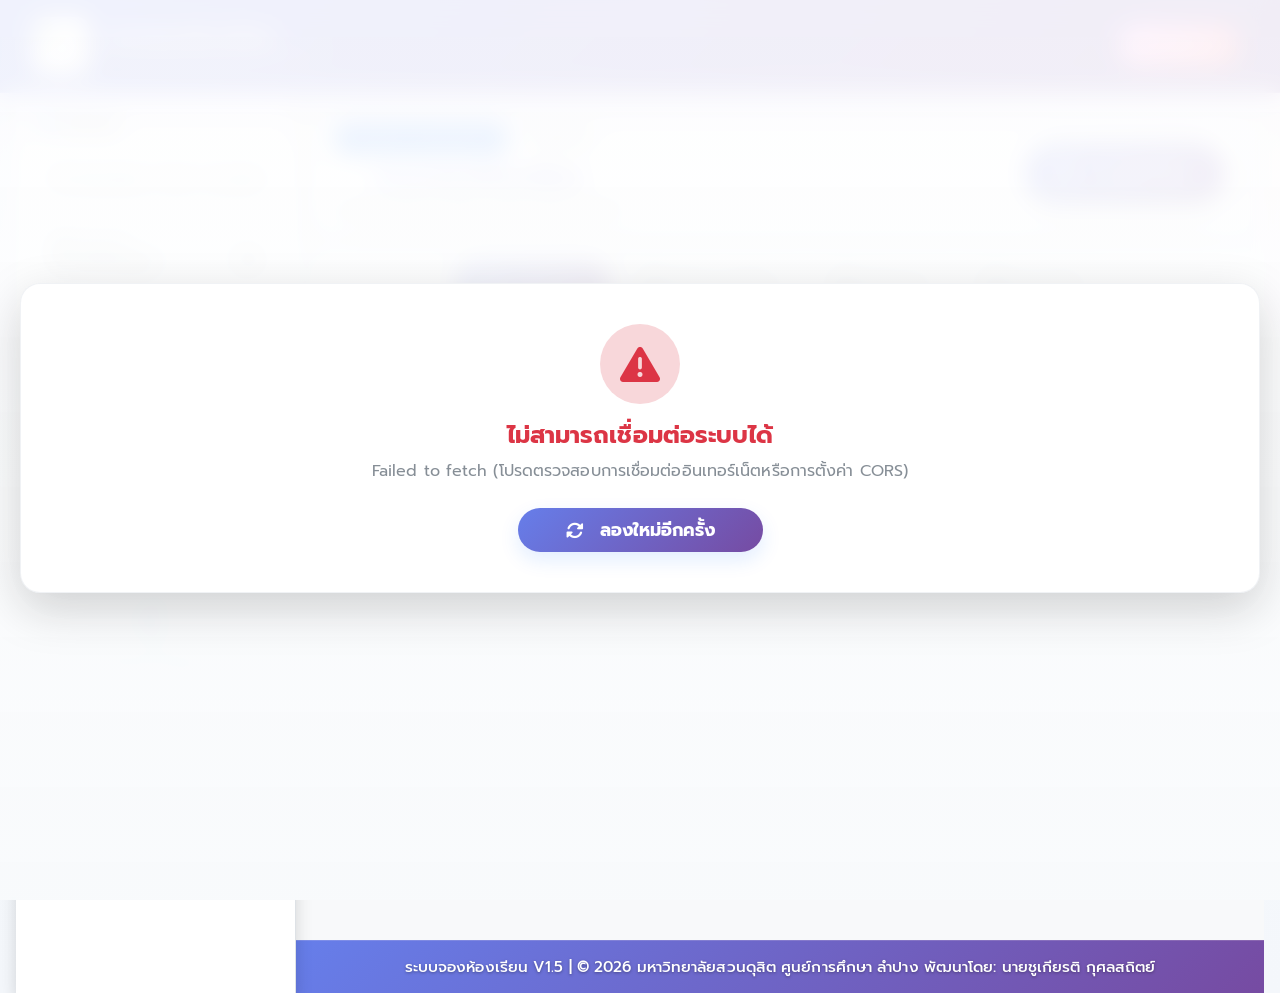
==== index.html @ 44a26a78 "fix(auth): hide schedule editor UI for non-admin users" ====
<!DOCTYPE html>
<html lang="th">
<head>
    <meta charset="UTF-8">
    <meta http-equiv="Content-Type" content="text/html; charset=UTF-8">
    <meta name="viewport" content="width=device-width, initial-scale=1.0, user-scalable=yes, viewport-fit=cover">
    <meta name="mobile-web-app-capable" content="yes">
    <meta name="apple-mobile-web-app-capable" content="yes">
    <meta name="theme-color" content="#667eea">
    <meta name="description" content="ระบบจองห้องเรียนออนไลน์ มหาวิทยาลัยสวนดุสิต ศูนย์การศึกษาลำปาง">
    
    <title>ระบบจองห้องเรียนออนไลน์ มหาวิทยาลัยสวนดุสิต ศูนย์การศึกษาลำปาง</title>
    
    <link href="https://cdnjs.cloudflare.com/ajax/libs/bootstrap/5.3.3/css/bootstrap.min.css" rel="stylesheet">
    <link href="https://cdnjs.cloudflare.com/ajax/libs/font-awesome/6.5.2/css/all.min.css" rel="stylesheet">
    <link href="https://fonts.googleapis.com/css2?family=Prompt:wght@300;400;500;600;700&display=swap" rel="stylesheet">
    <link href='https://cdn.jsdelivr.net/npm/fullcalendar@5.11.3/main.min.css' rel='stylesheet' />
    
    <script src="https://cdn.jsdelivr.net/npm/fullcalendar@5.11.3/main.min.js" charset="utf-8"></script>
        <script src="https://cdn.jsdelivr.net/npm/fullcalendar@5.11.3/locales/th.js" charset="utf-8"></script>
    <script src="https://cdn.jsdelivr.net/npm/xlsx-js-style@1.2.0/dist/xlsx.bundle.js"></script>
    <script src="https://cdn.jsdelivr.net/npm/jszip@3.10.1/dist/jszip.min.js"></script>

    <link rel="icon" href="https://raw.githubusercontent.com/chookaittom-gif/Room-Booking/main/logoroom.png">

    <link rel="stylesheet" href="./css/style.css">

<script>
  // กำหนดค่าเริ่มต้นว่างเพื่อรอ Asynchronous Fetch
  window.__INITIAL__ = { rooms: [] };
  window.roomsData = [];
  window.currentDate = new Date().toISOString().split('T')[0];
  window.appInitialized = false;

  async function loadApp() {
      if (window.appInitialized) return;

      if (typeof showLoading === 'function') {
          showLoading(true, 'กำลังโหลดข้อมูลเริ่มต้น...');
      }

      const errOverlay = document.getElementById('initialLoadErrorOverlay');
      if (errOverlay) errOverlay.remove();

      try {
          // รอจนกว่า window.apiCall พร้อมใช้งานแบบปลอดภัย
          if (typeof window.apiCall !== 'function') {
              console.warn('⚠️ window.apiCall is not ready. Waiting...');
              await new Promise((resolve) => {
                  const checkInterval = setInterval(() => {
                      if (typeof window.apiCall === 'function') {
                          clearInterval(checkInterval);
                          resolve();
                      }
                  }, 50);
                  setTimeout(() => {
                      clearInterval(checkInterval);
                      resolve();
                  }, 10000);
              });
          }

          if (typeof window.apiCall !== 'function') {
              throw new Error('window.apiCall is not defined or failed to load.');
          }

          console.log('📦 Fetching initial data from API...');
          const response = await window.apiCall('getInitialData');
          if (response && response.ok && response.data) {
              const payload = response.data;
              if (payload && payload.data) {
                  Object.assign(payload, payload.data);
              }
              window.__INITIAL__ = payload;
              window.roomsData = Array.isArray(payload.rooms) ? payload.rooms : [];
              if (payload.currentDate) {
                  window.currentDate = payload.currentDate;
              }
              console.log(`✅ Initial Ready: ${window.roomsData.length} Rooms`);
              window.appInitialized = true;
              if (typeof initializeApplication === 'function') {
                  initializeApplication();
              } else {
                  if (typeof loadInitialData === 'function') loadInitialData();
                  const list = document.getElementById('roomList');
                  if (list && window.roomsData.length > 0) {
                      if (typeof renderRooms === 'function') renderRooms(window.roomsData);
                  }
              }
          } else {
              throw new Error(response ? response.message || 'รูปแบบการตอบกลับไม่ถูกต้อง' : 'ไม่สามารถเชื่อมต่อเซิร์ฟเวอร์ได้');
          }
      } catch (err) {
          console.error('❌ Initial load error:', err);
          showInitialLoadError(err.message || err);
      } finally {
          if (typeof showLoading === 'function') {
              showLoading(false);
          }
      }
  }

  function showInitialLoadError(message) {
      if (typeof showLoading === 'function') {
          showLoading(false);
      }
      
      let errOverlay = document.getElementById('initialLoadErrorOverlay');
      if (!errOverlay) {
          errOverlay = document.createElement('div');
          errOverlay.id = 'initialLoadErrorOverlay';
          errOverlay.style.cssText = 'position: fixed; inset: 0; background: linear-gradient(180deg, rgba(255,255,255,0.9), rgba(248,250,252,0.95)); backdrop-filter: blur(12px); -webkit-backdrop-filter: blur(12px); z-index: 100000; display: flex; flex-direction: column; align-items: center; justify-content: center; padding: 20px; text-align: center;';
          errOverlay.innerHTML = `
              <div class="card shadow-lg border-danger p-4 rounded-4" style="max-width: 480px; width: 100%; background: white;">
                  <div class="card-body d-flex flex-column align-items-center">
                      <div class="rounded-circle bg-danger-subtle d-flex align-items-center justify-content-center mb-3" style="width: 80px; height: 80px;">
                          <i class="fas fa-exclamation-triangle text-danger" style="font-size: 40px;"></i>
                      </div>
                      <h4 class="card-title text-danger fw-bold mb-2">ไม่สามารถเชื่อมต่อระบบได้</h4>
                      <p class="card-text text-muted mb-4" id="initialLoadErrorMessage"></p>
                      <button id="initialLoadRetryButton" class="btn btn-primary btn-lg rounded-pill px-5 py-2 fw-bold" style="touch-action: manipulation; min-height: 44px;">
                          <i class="fas fa-sync-alt me-2"></i> ลองใหม่อีกครั้ง
                      </button>
                  </div>
              </div>
          `;
          document.body.appendChild(errOverlay);
          document.getElementById('initialLoadRetryButton').addEventListener('click', loadApp);
      }
      document.getElementById('initialLoadErrorMessage').innerText = message + ' (โปรดตรวจสอบการเชื่อมต่ออินเทอร์เน็ตหรือการตั้งค่า CORS)';
  }

  document.addEventListener('DOMContentLoaded', loadApp);
</script>

    <style>
      :root {
        --dashboard-glass: rgba(255, 255, 255, 0.78);
        --dashboard-border: rgba(148, 163, 184, 0.16);
        --dashboard-shadow: 0 18px 40px rgba(15, 23, 42, 0.08);
      }

      .container, .container-fluid, .container-lg, .container-xl, .container-xxl {
          max-width: 100% !important;
          padding-left: 1rem !important;
          padding-right: 1rem !important;
          margin: 0 !important;
          width: 100% !important;
      }

      .main-wrapper {
        background: transparent;
      }

      .navbar-premium {
        background: linear-gradient(135deg, rgba(99, 102, 241, 0.92), rgba(79, 70, 229, 0.92));
        backdrop-filter: blur(18px);
        box-shadow: 0 20px 40px rgba(67, 56, 202, 0.18);
        border-bottom: 1px solid rgba(255,255,255,0.16);
      }

      .app-logo-shell {
        display: inline-flex;
        align-items: center;
        justify-content: center;
        flex: 0 0 auto;
        padding: 6px !important;
        border-radius: 14px;
        background: #ffffff;
        box-shadow: 0 6px 14px rgba(15, 23, 42, 0.16);
      }

      .navbar-brand .brand-mark {
        width: 46px;
        height: 46px;
        object-fit: contain;
        display: block;
        image-rendering: auto;
        -webkit-font-smoothing: antialiased;
      }

      .navbar-brand .brand-mark-wrap {
        display: inline-flex;
        align-items: center;
        justify-content: center;
        border-radius: 14px;
        background: #ffffff;
        border: 0;
        box-shadow: 0 6px 14px rgba(15, 23, 42, 0.16);
      }

      .navbar-brand .brand-text {
        min-width: 0;
        max-width: 300px;
        line-height: 1.18;
      }

      .navbar-brand .brand-title {
        font-weight: 800;
        letter-spacing: 0.2px;
        white-space: nowrap;
      }

      .navbar-brand .brand-subtitle {
        color: rgba(255,255,255,0.82);
        font-size: 0.74rem;
        margin-top: 0.18rem;
        overflow: hidden;
        text-overflow: ellipsis;
        white-space: nowrap;
      }

      .navbar .btn,
      .navbar .badge {
        border-radius: 999px !important;
      }

      .navbar .btn,
      .navbar-toggler {
        min-height: 44px;
      }

      .navbar .btn-outline-light {
        background: rgba(255,255,255,0.08);
        border-color: rgba(255,255,255,0.22);
      }

      .navbar .btn-outline-light:hover {
        background: rgba(255,255,255,0.16);
      }

      .header-shell {
        background: var(--dashboard-glass);
        border: 1px solid var(--dashboard-border);
        box-shadow: var(--dashboard-shadow);
        border-radius: 1rem;
        padding: 0.6rem 1.1rem;
        backdrop-filter: blur(18px);
      }

      .header-title {
        font-size: clamp(1.35rem, 2vw, 2rem);
      }

      .header-actions .btn,
      .booking-footer .btn,
      .summary-pill,
      .badge,
      .form-select,
      .form-control {
        border-radius: 999px !important;
      }

      .summary-pill {
        box-shadow: 0 10px 18px rgba(15, 23, 42, 0.06);
        border: 1px solid rgba(148, 163, 184, 0.16) !important;
      }

      .content-wrapper {
          max-width: none !important;
          width: 100% !important;
          margin: 0 !important;
          padding: 1.25rem !important;
          padding-bottom: max(2rem, env(safe-area-inset-bottom)) !important;
      }

      .main-content {
          width: 100% !important;
          max-width: 100% !important;
          flex: 1 1 auto !important;
          padding: 0 !important;
      }

      .content-header {
        margin-bottom: 1.25rem !important;
      }

      .content-card,
      .card,
      .modal-content {
        box-shadow: var(--dashboard-shadow);
      }

      @media (min-width: 992px) {
        .sidebar-wrapper {
            display: block !important;
            width: 280px !important;
            flex: 0 0 280px !important;
            position: sticky;
            top: 0;
            height: 100vh;
            overflow-y: auto;
            z-index: 1020;
        }
        .main-content {
            width: calc(100% - 280px) !important;
            flex: 1 !important;
        }
      }
      
      @media (max-width: 991px) {
        .sidebar-wrapper { display: none; }
        .content-wrapper {
            padding: 1rem !important;
            padding-bottom: 80px !important;
        }
        .custom-tabs {
            top: 56px;
            margin-left: -1rem !important; 
            margin-right: -1rem !important;
            border-radius: 0 !important;
        }
        .header-shell {
          padding: 1rem;
          border-radius: 1.15rem;
        }
      }

      @media (max-width: 575.98px) {
        .navbar-brand {
          max-width: calc(100vw - 96px);
        }

        .navbar-brand .brand-mark {
          width: 39px;
          height: 39px;
        }

        .navbar-brand .brand-text {
          max-width: calc(100vw - 150px);
        }
      }

      .custom-tabs {
          margin-bottom: 0.75rem;
          position: sticky;
          top: 60px;
          z-index: 990;
          background: rgba(248, 250, 252, 0.76);
          padding: 0.3rem 0;
          backdrop-filter: blur(14px);
          box-shadow: 0 8px 20px rgba(15,23,42,0.05);
          border-bottom: 1px solid rgba(148, 163, 184, 0.12);
      }
     
      .nav-pills-scrollable {
        display: flex;
        flex-wrap: nowrap !important;
        width: 100%;
        margin: 0;
        justify-content: space-between !important; 
        gap: 8px; 
        padding: 0.25rem 0.65rem !important;
      }

      .tab-btn {
        flex: 1 1 0;
        display: flex !important;
        flex-direction: column;
        align-items: center;
        justify-content: center;
        min-height: 44px;
        padding: 0.3rem 0.2rem !important;
        border-radius: 12px !important;
        font-size: 0.72rem;
        font-weight: 700;
        line-height: 1.2;
        gap: 2px !important;
        white-space: normal;
        text-align: center;
        transition: all 0.28s ease;
        border: 1px solid rgba(148,163,184,0.18);
        background: rgba(255,255,255,0.88);
        color: var(--text-secondary, #64748b);
        box-shadow: 0 6px 16px rgba(15, 23, 42, 0.05);
      }
      
      .tab-btn i {
          font-size: 1.15rem;
          margin: 0;
      }

      .tab-btn.active {
          transform: translateY(-2px);
          box-shadow: 0 12px 24px rgba(79, 70, 229, 0.24);
          background: linear-gradient(135deg, #667eea, #764ba2);
          color: white !important;
          border-color: transparent;
      }

      @media (min-width: 576px) {
        .nav-pills-scrollable {
            justify-content: center !important;
            gap: 12px;
            padding: 0.25rem 0 !important;
        }
        .tab-btn {
            flex: 0 0 auto;
            flex-direction: row;
            min-height: 40px;
            padding: 0.4rem 1.25rem !important;
            border-radius: 999px !important;
            font-size: 0.9rem;
            white-space: nowrap;
        }
        .tab-btn i {
            font-size: 1.05em;
        }
      }

      .section-surface {
        background: rgba(255,255,255,0.8);
        border: 1px solid rgba(148, 163, 184, 0.16);
        border-radius: 1.4rem;
        box-shadow: var(--dashboard-shadow);
      }

      .space-stack > * + * {
        margin-top: 1rem;
      }

      /* Dashboard summary card styles */
      .dashboard-summary-card {
        background: rgba(255, 255, 255, 0.85);
        backdrop-filter: blur(12px);
        -webkit-backdrop-filter: blur(12px);
        border: 1px solid rgba(148, 163, 184, 0.15);
        border-radius: 1.25rem;
        padding: 1.25rem 1rem;
        text-align: center;
        box-shadow: 0 10px 25px -5px rgba(0, 0, 0, 0.03), 0 8px 10px -6px rgba(0, 0, 0, 0.03);
        transition: transform 0.22s cubic-bezier(0.4, 0, 0.2, 1), box-shadow 0.22s cubic-bezier(0.4, 0, 0.2, 1);
        height: 100%;
        display: flex;
        flex-direction: column;
        align-items: center;
        justify-content: center;
      }
      @media (hover: hover) {
        .dashboard-summary-card:hover {
          transform: translateY(-4px);
          box-shadow: 0 20px 25px -5px rgba(0, 0, 0, 0.08), 0 10px 10px -5px rgba(0, 0, 0, 0.03);
        }
      }
      .dashboard-summary-card-icon-wrap {
        width: 52px;
        height: 52px;
        border-radius: 50%;
        display: inline-flex;
        align-items: center;
        justify-content: center;
        margin-bottom: 0.75rem;
        font-size: 1.25rem;
        transition: transform 0.22s ease;
      }
      @media (hover: hover) {
        .dashboard-summary-card:hover .dashboard-summary-card-icon-wrap {
          transform: scale(1.1);
        }
      }
      /* Pastel color themes */
      .pastel-blue {
        background-color: #e3f2fd !important;
        color: #0d6efd !important;
      }
      .pastel-yellow {
        background-color: #fff8e1 !important;
        color: #f59e0b !important;
      }
      .pastel-green {
        background-color: #e8f5e9 !important;
        color: #10b981 !important;
      }
      .pastel-red {
        background-color: #ffebee !important;
        color: #ef4444 !important;
      }
      .pastel-slate {
        background-color: #f1f5f9 !important;
        color: #64748b !important;
      }
      .pastel-teal {
        background-color: #e0f7fa !important;
        color: #06b6d4 !important;
      }
    </style>
</head>
<body class="bg-light app-shell">

    <nav class="navbar navbar-expand-lg navbar-dark navbar-premium sticky-top" style="z-index: 1030;">
        <div class="container-fluid px-3 py-1">
            <a class="navbar-brand fw-bold d-flex align-items-center gap-3" href="#">
                <span class="brand-mark-wrap app-logo-shell">
                  <img src="https://raw.githubusercontent.com/chookaittom-gif/Room-Booking/main/logoroom.png" width="48" height="48" class="brand-mark" alt="โลโก้ระบบจองห้องเรียน">
                </span>
                <div class="brand-text d-flex flex-column">
                   <span class="brand-title fs-5">ระบบจองห้องเรียน</span>
                   <span class="brand-subtitle d-none d-sm-inline fw-normal">มหาวิทยาลัยสวนดุสิต ศูนย์การศึกษาลำปาง</span>
                </div>
            </a>
            
            <button class="navbar-toggler border-0 shadow-none" type="button" data-bs-toggle="collapse" data-bs-target="#navbarNav" aria-label="เปิดหรือปิดเมนูนำทาง">
               <span class="navbar-toggler-icon"></span>
            </button>

            <div class="collapse navbar-collapse" id="navbarNav">
                <ul class="navbar-nav ms-auto align-items-center gap-2 mt-3 mt-lg-0">
                    <li class="nav-item d-none" id="adminDebugMenu">
                      <button class="btn btn-outline-light btn-sm px-3 fw-bold"
                              onclick="runFullSystemTest()"
                              title="รันระบบตรวจสอบความสมบูรณ์ (Diagnostics)">
                        <i class="fas fa-bug me-1"></i>Debug
                      </button>
                    </li>

                    <li class="nav-item d-lg-none border-top border-light border-opacity-25 mt-2 pt-2 pb-2 w-100">
                        <div id="mobileAuthContainer" class="d-flex flex-column gap-2">
                            <div class="text-center text-white opacity-50 small py-2">Loading...</div>
                        </div>
                    </li>

                    <li class="nav-item w-100 w-lg-auto">
                      <button type="button"
                              class="btn btn-danger btn-sm px-3 fw-bold shadow-sm border-0 w-100 w-lg-auto"
                              onclick="openCancelModal('')"
                              title="แจ้งยกเลิกรายการ">
                        <i class="fas fa-calendar-times me-1"></i>ยกเลิกจอง
                      </button>
                    </li>
            
                    <li class="nav-item">
                        <div id="sessionInfo" class="ms-lg-2 fw-semibold text-white badge bg-white bg-opacity-15 py-2 px-3 summary-pill"></div>
                    </li>
                </ul>
            </div>
        </div>
    </nav>

    <div class="main-wrapper d-flex flex-column min-vh-100">

      <div id="mobileRoomContainer" class="d-lg-none sticky-top mobile-room-wrapper" style="z-index: 1020; top: 60px;">
        <div class="container-fluid px-0">
            <div class="d-flex align-items-center justify-content-between px-3 py-2 border-bottom border-white border-opacity-25 bg-white bg-opacity-75 backdrop-blur-2">
                <span class="small fw-bold text-secondary"><i class="fas fa-th-large me-1 text-primary"></i>เลือกห้องเรียน</span>
                <small class="text-muted" style="font-size: 0.72rem;">เลื่อนเพื่อดู <i class="fas fa-chevron-right ms-1"></i></small>
            </div>
            <div id="mobileRoomList" class="mobile-room-list">
                <div class="text-center w-100 py-3 text-muted small">
                    <div class="spinner-border spinner-border-sm text-primary mb-1"></div><br>กำลังโหลดรายชื่อห้อง...
                </div>
            </div>
        </div>
      </div>

      <div class="container-fluid p-0 flex-grow-1">
        <div class="row g-0 h-100">
            
            <div class="col-lg-3 col-xl-2 sidebar-wrapper bg-white border-end d-none d-lg-block">
                <aside class="sidebar h-100">
                    <div class="sidebar-content p-3 p-xl-4">
                        <section class="sidebar-section mb-4">
                            <h6 class="text-uppercase fw-bold text-secondary mb-3 small">
                                <i class="fas fa-tools me-2 text-primary"></i>เครื่องมือ
                            </h6>
                            
                            <div class="form-floating mb-3">
                                <input type="text" class="form-control rounded-4 bg-light border-0" id="searchRoom" placeholder="ค้นหาห้อง / วิชา / อาจารย์">
                                <label class="text-secondary"><i class="fas fa-search me-2"></i>ค้นหาห้อง / วิชา / อาจารย์</label>
                            </div>
                            
                            <div class="form-floating mb-3">
                                <input type="date" class="form-control rounded-4 bg-light border-0" id="selectedDate">
                                <label class="text-secondary"><i class="fas fa-calendar-alt me-2"></i>เลือกวันที่</label>
                            </div>
                        </section>

                        <hr class="my-4 text-secondary opacity-25">

                        <section class="sidebar-section">
                            <h6 class="text-uppercase fw-bold text-secondary mb-3 small">
                                <i class="fas fa-user-cog me-2 text-primary"></i>บัญชีผู้ใช้
                            </h6>

                            <div id="guest-section" class="d-block w-100">
                                <button id="btn-sidebar-login" class="btn btn-primary w-100 py-2 rounded-3 shadow-sm hover-scale" onclick="showLoginModal()">
                                    <i class="fas fa-sign-in-alt me-2"></i>เข้าสู่ระบบ
                                </button>
                                <div class="text-center mt-2">
                                    <small class="text-muted" style="font-size: 0.75rem;">สำหรับเจ้าหน้าที่</small>
                                </div>
                            </div>

                            <div id="user-section" class="d-none w-100">
                                <div class="card border-0 bg-primary bg-opacity-10 mb-3">
                                    <div class="card-body p-3 text-center position-relative">
                                        <div class="mb-2">
                                            <div class="avatar-circle bg-white shadow-sm d-inline-flex align-items-center justify-content-center" style="width: 60px; height: 60px; border-radius: 50%;">
                                                <i class="fas fa-user text-primary fa-2x"></i>
                                            </div>
                                        </div>
                                        
                                        <h6 class="fw-bold text-dark mb-1 text-truncate" id="user-display-name">Guest</h6>
                                        <div class="small text-muted mb-2" id="user-phone-display"></div>

                                        <span class="badge rounded-pill px-3 bg-danger shadow-sm mb-1" id="user-role-badge" style="display: none;">ADMIN</span>
                                    </div>
                                </div>
                                
                                <button id="btn-sidebar-logout" class="btn btn-outline-danger w-100 py-2 rounded-3" onclick="performLogout()">
                                    <i class="fas fa-sign-out-alt me-2"></i>ออกจากระบบ
                                </button>
                            </div>
                        </section>

                        <hr class="my-4 text-secondary opacity-25">

                        <section class="sidebar-section">
                            <h6 class="text-uppercase fw-bold text-secondary mb-3 small"><i class="fas fa-door-open me-2 text-primary"></i>รายชื่อห้องเรียน</h6>
                            <div id="roomList" class="room-list d-flex flex-column gap-2" role="list">
                                <div class="text-center py-5 text-muted">
                                    <div class="spinner-border text-primary mb-2"></div>
                                    <div>กำลังโหลดข้อมูล...</div>
                                </div>
                            </div>
                        </section>

                    </div>
                </aside>
            </div>

            <main class="col-lg-9 col-xl-10 main-content bg-light d-flex flex-column">
                <div class="content-wrapper">
                    
                    <header class="content-header header-shell d-flex flex-wrap justify-content-between align-items-center gap-3">
                        <div class="header-info">
                            <div class="d-flex align-items-center gap-2 mb-2">
                                <span class="badge rounded-pill text-bg-primary px-3 py-2 shadow-sm">Premium Dashboard</span>
                                <span class="badge rounded-pill text-bg-light text-secondary border px-3 py-2">อัปเดตสด</span>
                            </div>
                            <h1 id="roomTitle" class="header-title fw-bold text-primary mb-1">
                                <i class="fas fa-chalkboard-teacher me-2 opacity-50"></i>ระบบจองห้องเรียน
                            </h1>
                            <p class="text-secondary mb-0 fw-medium opacity-75" id="roomSubtitle">
                                มหาวิทยาลัยสวนดุสิต ศูนย์การศึกษาลำปาง
                            </p>
                        </div>
                        <div class="header-actions d-flex flex-wrap align-items-center gap-2">
                            <button class="btn btn-primary btn-lg px-4 fw-bold border-0 shadow" 
                                    onclick="showBookingForm()" id="bookingBtn" style="min-width: 170px;">
                                    <i class="fas fa-plus-circle me-2"></i>จองห้องเรียน
                            </button>
                        </div>
                    </header>

                    <!-- Mobile search input -->
                    <div class="d-lg-none mb-3">
                        <div class="form-floating">
                            <input type="text" class="form-control rounded-4 bg-light border-0" id="searchRoomMobile" placeholder="ค้นหาห้อง / วิชา / อาจารย์">
                            <label class="text-secondary"><i class="fas fa-search me-2"></i>ค้นหาห้อง / วิชา / อาจารย์</label>
                        </div>
                    </div>

                    <nav class="custom-tabs mb-3 section-surface px-2 py-2">
                        <div class="tabs-scroll">
                            <div class="nav nav-pills nav-pills-scrollable" id="mainTab" role="tablist">
                                <button class="nav-link tab-btn active" data-bs-toggle="tab" data-bs-target="#schedule"
                                        onclick="showTab('schedule')" id="schedule-tab" type="button" role="tab">
                                    <i class="fas fa-table tab-icon"></i>ตารางเรียนรวม
                                </button>
                                
                                <button class="nav-link tab-btn" data-bs-toggle="tab" data-bs-target="#timetable"
                                        onclick="showTab('timetable')" id="timetable-tab" type="button" role="tab">
                                    <i class="fas fa-calendar-alt tab-icon"></i>หน้าหลัก (จองห้อง)
                                </button>
                                
                                <button class="nav-link tab-btn d-none" style="display: none !important;" data-bs-toggle="tab" data-bs-target="#dashboard"
                                        onclick="showTab('dashboard')" id="dashboard-tab" type="button" role="tab">
                                    <i class="fas fa-chart-pie tab-icon"></i>Dashboard
                                </button>
                                
                                <button class="nav-link tab-btn d-none" style="display: none !important;" data-bs-toggle="tab" data-bs-target="#scheduleEditor"
                                        onclick="showTab('scheduleEditor')" id="scheduleEditor-tab" type="button" role="tab">
                                    <i class="fas fa-calendar-week tab-icon"></i>จัดตารางสอน
                                </button>
                            </div>
                        </div>
                    </nav>

                    <div id="scheduleContent" class="tab-content animate-fade">
                      <div class="d-flex justify-content-between align-items-start flex-wrap gap-3 mb-3">
                        <div>
                          <h4 class="fw-bold text-dark mb-1">
                            <i class="fas fa-list-alt me-2 text-warning"></i>ตารางเรียนรวม
                            <span id="combinedViewBadge" class="text-muted fw-normal">· แบบสรุป</span>
                          </h4>
                          <p id="combinedCardSubtitle" class="text-muted small mb-0">
                            สรุปรายวัน — คลิกช่องเพื่อดูรายการเต็ม และสลับดูแบบปฏิทินได้
                          </p>
                        </div>

                        <div class="d-flex gap-2 flex-wrap">
                           <button id="btnCombinedRefresh"
        class="btn btn-outline-primary rounded-pill btn-sm fw-bold px-3"
        type="button"
        data-action="combined-refresh"
        title="รีเฟรชตารางเรียนรวม">
  <i class="fas fa-sync-alt me-1"></i>รีเฟรช
</button>

                          <button id="btnCombinedToggleView" class="btn btn-primary rounded-pill btn-sm fw-bold px-3" type="button" title="สลับไปดูแบบปฏิทิน" aria-label="สลับไปดูแบบปฏิทิน">
                            <i class="fas fa-calendar-alt me-1"></i>ดูแบบปฏิทิน
                          </button>
                        </div>
                      </div>

                      <!-- Week Navigation Control Bar -->
                      <div class="combined-week-nav mb-3">
                        <button id="combinedPrevWeekBtn" class="btn btn-outline-secondary rounded-pill px-3 shadow-sm btn-nav" type="button" title="สัปดาห์ก่อนหน้า">
                          <i class="fas fa-chevron-left"></i><span class="d-none d-sm-inline ms-1">สัปดาห์ก่อนหน้า</span>
                        </button>
                        
                        <div id="combinedWeekRangeLabel" class="fw-bold text-dark mx-2 text-center range-label">
                          <span class="d-none d-sm-inline" id="combinedWeekRangeDesktop"></span>
                          <span class="d-inline d-sm-none" id="combinedWeekRangeMobile"></span>
                        </div>
                        
                        <button id="combinedThisWeekBtn" class="btn btn-primary rounded-pill px-3 shadow-sm btn-nav" type="button" title="สัปดาห์นี้">
                          สัปดาห์นี้
                        </button>
                        
                        <button id="combinedNextWeekBtn" class="btn btn-outline-secondary rounded-pill px-3 shadow-sm btn-nav" type="button" title="สัปดาห์ถัดไป">
                          <span class="d-none d-sm-inline me-1">สัปดาห์ถัดไป</span><i class="fas fa-chevron-right"></i>
                        </button>
                      </div>

                      <div id="combinedScheduleGrid" class="bg-white rounded-4 shadow-sm p-3">
                        
                        <div id="combinedSummaryWrap">
                          <div class="combined-summary-head d-flex justify-content-between align-items-center flex-wrap gap-2 mb-2">
                            <div class="d-flex align-items-center gap-2">
                              <span class="badge text-bg-light border">Summary grid</span>
                              <span id="combinedSummaryRange" class="text-muted small"></span>
                            </div>
                            <div class="d-flex align-items-center gap-2">
                              <span class="text-muted small">คลิกช่องเพื่อดูรายการ</span>
                            </div>
                          </div>
                          <div id="combinedSummaryGrid" class="combined-summary-grid">
                            <div class="text-center py-5">
                              <div class="spinner-border text-secondary"></div>
                              <p class="mt-2 text-muted">กำลังโหลดสรุป...</p>
                            </div>
                          </div>
                        </div>

                        <div id="combinedCalendarWrap" class="d-none">
                          <div id="combinedCalendar" class="combined-calendar"></div>
                        </div>

                        <div class="modal fade" id="combinedSummaryModal" tabindex="-1" aria-hidden="true">
                          <div class="modal-dialog modal-dialog-scrollable modal-lg modal-fullscreen-sm-down">
                            <div class="modal-content rounded-4 border-0 shadow">
                              <div class="modal-header">
                                <h5 class="modal-title fw-bold" id="combinedSummaryModalTitle">รายการ</h5>
                                <button type="button" class="btn-close" data-bs-dismiss="modal" aria-label="Close"></button>
                              </div>
                              <div class="modal-body">
                                <div id="combinedSummaryModalBody" class="vstack gap-2"></div>
                              </div>
                              <div class="modal-footer">
                                <button type="button" class="btn btn-secondary rounded-pill px-4" data-bs-dismiss="modal">ปิด</button>
                              </div>
                            </div>
                          </div>
                        </div>

                      </div> 
                    </div>

                    <div id="timetableContent" class="tab-content animate-fade d-none">
                        <section class="selected-room-info mb-4" id="selectedRoomCard" style="display: none;">
                            <div class="card border-0 shadow-sm rounded-4 overflow-hidden bg-white">
                                <div class="card-body p-4 position-relative">
                                    <div class="d-flex align-items-center gap-4 flex-wrap">
                                        <div class="bg-primary p-3 rounded-4 text-white d-flex align-items-center justify-content-center" style="width: 80px; height: 80px;">
                                            <i id="selectedRoomIcon" class="fas fa-door-open fa-2x"></i>
                                        </div>
                                        <div class="room-details flex-grow-1">
                                            <h2 id="selectedRoomName" class="fw-bold mb-2 text-dark fs-3">ชื่อห้อง</h2>
                                            <div class="d-flex flex-wrap gap-2 text-secondary small">
                                                <span id="selectedRoomCapacity" class="badge bg-light text-dark border px-3 py-2 rounded-pill"><i class="fas fa-users me-1"></i>-</span>
                                                <span id="selectedRoomLocation" class="badge bg-light text-dark border px-3 py-2 rounded-pill"><i class="fas fa-map-marker-alt me-1"></i>-</span>
                                                <span id="selectedRoomDate" class="badge bg-primary text-white px-3 py-2 rounded-pill shadow-sm"><i class="fas fa-calendar-day me-1"></i>-</span>
                                            </div>
                                        </div>
                                    </div>
                                </div>
                            </div>
                        </section>
                        
                        <div class="d-flex justify-content-between align-items-center flex-wrap gap-3 mb-3">
                            <div class="btn-group bg-white rounded-pill p-1 shadow-sm" role="group">
                                <button type="button" class="btn btn-sm rounded-pill px-3 fw-bold active" id="viewDayBtn" onclick="switchTimetableView('day')">
                                    <i class="fas fa-calendar-day me-1"></i>รายวัน
                                </button>
                                <button type="button" class="btn btn-sm rounded-pill px-3 fw-bold text-secondary" id="viewWeekBtn" onclick="switchTimetableView('week')">
                                    <i class="fas fa-calendar-week me-1"></i>รายสัปดาห์
                                </button>
                                <button type="button" class="btn btn-sm rounded-pill px-3 fw-bold text-secondary" id="viewMonthBtn" onclick="switchTimetableView('month')">
                                    <i class="fas fa-calendar-alt me-1"></i>รายเดือน
                                </button>
                            </div>
                            
                            <div class="legend d-flex flex-wrap gap-2 small bg-white px-3 py-2 rounded-pill shadow-sm">
                                <div class="d-flex align-items-center"><span class="badge rounded-circle bg-info p-1 me-2" style="width: 10px; height: 10px;"> </span>ว่าง</div>
                                <div class="d-flex align-items-center"><span class="badge rounded-circle bg-dark p-1 me-2" style="width: 10px; height: 10px;"> </span>เรียน</div>
                                <div class="d-flex align-items-center"><span class="badge rounded-circle bg-warning p-1 me-2" style="width: 10px; height: 10px;"> </span>รออนุมัติ</div>
                                <div class="d-flex align-items-center"><span class="badge rounded-circle bg-success p-1 me-2" style="width: 10px; height: 10px;"> </span>อนุมัติ</div>
                            </div>
                        </div>

                        <div class="card-body p-0">
                            <div id="timetableGrid" class="d-flex flex-column gap-3">
                                <div class="text-center py-5 text-muted opacity-50">
                                    <i class="fas fa-hand-point-left fa-4x mb-3 d-none d-lg-inline-block"></i>
                                    <i class="fas fa-hand-point-up fa-4x mb-3 d-inline-block d-lg-none"></i>
                                    <h5>เลือกห้องและวันที่</h5>
                                   <p class="d-none d-lg-block">กรุณาเลือกห้องจากเมนูด้านซ้าย เพื่อดูตารางเวลา</p>
                                   <p class="d-block d-lg-none">กรุณาเลือกห้องจากรายการด้านบน เพื่อดูตารางเวลา</p>
                                </div>
                            </div>
                            <div id="weeklyScheduleGrid" class="d-none animate-fade"></div>
                            <div id="monthlyScheduleGrid" class="d-none animate-fade"></div>
                        </div>
                    </div>

                    <div id="dashboardContent" class="tab-content animate-fade d-none">
                        <div class="row g-3 mb-4">
                           <div class="col-6 col-md-4 col-lg-2">
                               <div class="dashboard-summary-card">
                                    <div class="dashboard-summary-card-icon-wrap pastel-blue">
                                        <i class="fas fa-calendar-check"></i>
                                    </div>
                                    <h3 class="fw-bold mb-1 text-primary" id="totalBookings">0</h3>
                                    <div class="text-muted small text-uppercase fw-bold" style="font-size: 0.7rem; letter-spacing: 0.2px;">การจองทั้งหมด</div>
                               </div>
                           </div>
                           <div class="col-6 col-md-4 col-lg-2">
                               <div class="dashboard-summary-card">
                                    <div class="dashboard-summary-card-icon-wrap pastel-yellow">
                                        <i class="fas fa-clock"></i>
                                    </div>
                                    <h3 class="fw-bold mb-1 text-warning" id="pendingBookings">0</h3>
                                    <div class="text-muted small text-uppercase fw-bold" style="font-size: 0.7rem; letter-spacing: 0.2px;">รออนุมัติ</div>
                               </div>
                            </div>
                            <div class="col-6 col-md-4 col-lg-2">
                               <div class="dashboard-summary-card">
                                    <div class="dashboard-summary-card-icon-wrap pastel-green">
                                        <i class="fas fa-circle-check"></i>
                                    </div>
                                    <h3 class="fw-bold mb-1 text-success" id="approvedBookings">0</h3>
                                    <div class="text-muted small text-uppercase fw-bold" style="font-size: 0.7rem; letter-spacing: 0.2px;">อนุมัติแล้ว</div>
                               </div>
                            </div>
                            <div class="col-6 col-md-4 col-lg-2">
                               <div class="dashboard-summary-card">
                                    <div class="dashboard-summary-card-icon-wrap pastel-red">
                                        <i class="fas fa-circle-xmark"></i>
                                    </div>
                                    <h3 class="fw-bold mb-1 text-danger" id="rejectedBookings">0</h3>
                                    <div class="text-muted small text-uppercase fw-bold" style="font-size: 0.7rem; letter-spacing: 0.2px;">ไม่อนุมัติ</div>
                               </div>
                            </div>
                            <div class="col-6 col-md-4 col-lg-2">
                               <div class="dashboard-summary-card">
                                    <div class="dashboard-summary-card-icon-wrap pastel-slate">
                                        <i class="fas fa-calendar-xmark"></i>
                                    </div>
                                    <h3 class="fw-bold mb-1 text-secondary" id="cancelledBookings">0</h3>
                                    <div class="text-muted small text-uppercase fw-bold" style="font-size: 0.7rem; letter-spacing: 0.2px;">ยกเลิก</div>
                               </div>
                            </div>
                            <div class="col-6 col-md-4 col-lg-2">
                               <div class="dashboard-summary-card">
                                    <div class="dashboard-summary-card-icon-wrap pastel-teal">
                                        <i class="fas fa-door-open"></i>
                                    </div>
                                    <h3 class="fw-bold mb-1 text-info" id="totalRooms">0</h3>
                                    <div class="text-muted small text-uppercase fw-bold" style="font-size: 0.7rem; letter-spacing: 0.2px;">ห้องเรียน</div>
                               </div>
                            </div>
                        </div>
                        
                        <div class="row g-4">
                           <div class="col-lg-7 col-xl-8">
                                <div class="card border-0 shadow-sm rounded-4 h-100 chart-card">
                                    <div class="card-header bg-white border-0 pt-4 px-4 d-flex justify-content-between align-items-center flex-wrap gap-2">
                                        <h5 class="fw-bold mb-0">สถิติการใช้งาน</h5>
                                        <div class="d-flex align-items-center gap-2 dashboard-filter">
                                            <!-- ปุ่ม Report PDF -->
                                            <button class="btn btn-sm btn-outline-danger rounded-pill px-3 fw-bold dashboard-report-btn report-pdf-btn" onclick="openReportModal()">
                                                <i class="fas fa-file-pdf me-1"></i> รายงาน PDF
                                            </button>
                                            <select class="form-select form-select-sm w-auto border-0 bg-light rounded-pill" id="chartRoomFilter" onchange="updateChart()">
                                                <option value="">ทุกห้องเรียน</option>
                                            </select>
                                            <select class="form-select form-select-sm w-auto border-0 bg-light rounded-pill dashboard-period" id="chartPeriod" onchange="updateChart()">
                                                <option value="week">สัปดาห์นี้</option>
                                                <option value="month">เดือนนี้</option>
                                                <option value="year">รายปี</option>
                                            </select>
                                        </div>
                                    </div>
                                    <!-- 🔥 FIXED: คืนค่า Canvas สำหรับกราฟ -->
                                    <div class="card-body p-4 chart-body">
                                        <canvas id="bookingChart"></canvas>
                                    </div>
                                </div>
                            </div>
                            <div class="col-lg-5 col-xl-4">
                                <div class="card border-0 shadow-sm rounded-4 h-100 recent-bookings-card">
                                    <div class="card-header bg-white border-0 pt-4 px-4 d-flex justify-content-between align-items-center">
                                        <h5 class="fw-bold mb-0">รายการล่าสุด</h5>
                                        <button class="btn btn-light btn-sm rounded-circle shadow-sm text-primary" type="button" onclick="refreshRecentBookings()" title="รีเฟรช" aria-label="รีเฟรชรายการล่าสุด">
                                            <i class="fas fa-sync-alt" id="refreshIcon"></i>
                                        </button>
                                    </div>
                                    <div class="card-body p-0 d-flex flex-column" style="min-height: 300px;">
                                        <div id="recentBookingsList" class="list-group list-group-flush flex-grow-1">
                                            <div class="text-center py-5 text-muted">
                                                <div class="spinner-border text-primary spinner-border-sm mb-2"></div>
                                                <p class="small mb-0">กำลังโหลด...</p>
                                            </div>
                                        </div>
                                        <div id="recentPagination" class="d-none border-top p-3 d-flex justify-content-between align-items-center bg-light bg-opacity-25">
                                            <button class="btn btn-sm btn-outline-secondary rounded-pill px-3 border-0" type="button" onclick="changeRecentPage(-1)" id="btnPrevRecent" aria-label="หน้าก่อนหน้า">
                                                <i class="fas fa-chevron-left me-1"></i>
                                            </button>
                                            <span class="badge bg-white text-dark border px-3 py-2 rounded-pill shadow-sm" id="recentPageLabel">1/1</span>
                                            <button class="btn btn-sm btn-outline-primary rounded-pill px-3 border-0" type="button" onclick="changeRecentPage(1)" id="btnNextRecent" aria-label="หน้าถัดไป">
                                                <i class="fas fa-chevron-right ms-1"></i>
                                            </button>
                                        </div>
                                    </div>
                                </div>
                            </div>
                        </div>
                    </div>


                    <!-- TAB 4: SCHEDULE EDITOR (ADMIN ONLY) -->
                    <div id="scheduleEditorContent" class="tab-content animate-fade d-none">
                        <div class="card border-0 shadow-sm rounded-4 p-4 mb-4 bg-white">
                            <div class="schedule-editor-toolbar">
                                <div class="se-toolbar-info">
                                    <h4 class="fw-bold text-dark mb-1">
                                        <i class="fas fa-calendar-alt text-primary me-2"></i>ระบบจัดตารางสอน (Admin)
                                    </h4>
                                    <p class="text-secondary small mb-0">จัดการตารางสอนประจำสัปดาห์ บันทึกลง Google Sheet และส่งออกเป็น Excel A4 แนวนอน (TH Sarabun New)</p>
                                </div>
                                <div class="se-toolbar-actions">
                                    <div class="se-room-pill">
                                        <label for="editorRoomSelect" class="small fw-bold text-secondary mb-0 text-nowrap">
                                            <i class="fas fa-door-open me-1 text-primary"></i>ห้องเรียน:
                                        </label>
                                        <select id="editorRoomSelect" class="form-select form-select-sm border-0 bg-transparent fw-bold text-primary" onchange="onEditorRoomChange(this.value)" aria-label="เลือกห้องเรียน">
                                            <option value="">กำลังโหลด...</option>
                                        </select>
                                    </div>
                                    <button type="button" class="btn btn-outline-primary rounded-pill px-3 py-2 fw-medium shadow-sm" onclick="openClassSlotModal('จันทร์','08:30','10:30')">
                                        <i class="fas fa-plus me-1"></i>เพิ่มคาบสอน
                                    </button>
                                    <button type="button" class="btn btn-outline-secondary rounded-pill px-3 py-2 fw-medium shadow-sm" onclick="openClassImportWizard()" title="นำเข้าคาบสอนจากไฟล์ตารางเรียน Excel">
                                        <i class="fas fa-file-import me-1"></i>นำเข้า Excel
                                    </button>
                                    <button type="button" id="btnSaveAllSchedule" class="btn btn-primary rounded-pill px-4 py-2 fw-bold shadow-sm" onclick="saveAllClassSchedule()">
                                        <i class="fas fa-save me-1"></i>บันทึกทั้งหมด
                                        <span class="schedule-editor-dirty-badge d-none" aria-live="polite">ยังไม่ได้บันทึก</span>
                                    </button>
                                    <button type="button" class="btn btn-success rounded-pill px-4 py-2 fw-bold shadow-sm" onclick="exportClassScheduleExcel()">
                                        <i class="fas fa-file-excel me-1"></i>Export Excel
                                    </button>
                                </div>
                            </div>

                            <!-- Grid Container -->
                            <div id="classScheduleGridContainer" role="region" aria-label="ตารางแสดงคาบเรียนประจำสัปดาห์" tabindex="0" aria-busy="false">
                                <div id="classScheduleGrid" class="text-center py-5">
                                    <div class="spinner-border text-primary" role="status"></div>
                                    <p class="mt-2 text-muted">กำลังโหลดข้อมูลตารางสอน...</p>
                                </div>
                            </div>
                        </div>
                    </div>
                </div>

                <footer class="footer">
                    <div class="footer-content">
                        <div class="footer-text">ระบบจองห้องเรียน V1.5 | © 2026 มหาวิทยาลัยสวนดุสิต ศูนย์การศึกษา ลำปาง พัฒนาโดย: นายชูเกียรติ กุศลสถิตย์</div>
                    </div>
                </footer>
            </main>
        </div>
      </div>
    </div>

    <div class="modal fade" id="bookingModal" tabindex="-1" aria-hidden="true">
      <div class="modal-dialog modal-xl modal-fullscreen-lg-down modal-dialog-centered modal-dialog-scrollable">
        <div class="modal-content border-0 shadow-lg" style="border-radius: 24px;">
          <div class="modal-header border-0 px-4 py-3 bg-primary bg-gradient text-white">
            <div class="d-flex align-items-center">
              <div class="bg-white bg-opacity-25 rounded-circle p-2 me-3">
                <i class="fas fa-calendar-plus fa-lg"></i>
              </div>
              <div>
                <h5 class="modal-title fw-bold mb-0" id="bookingModalLabel">จองห้องเรียน</h5>
                <p class="mb-0 small opacity-75">กรอกข้อมูลเพื่อส่งคำขอจอง</p>
              </div>
            </div>
            <button type="button" class="btn-close btn-close-white" data-bs-dismiss="modal" aria-label="ปิดหน้าต่าง"></button>
          </div>

          <div class="modal-body p-0 bg-light">
            <div id="bookingSummaryBar" class="booking-summary-bar">
              <div class="booking-summary-inner px-4 py-2 bg-white border-bottom">
                <div class="d-flex flex-wrap align-items-center gap-2 small">
                  <span class="text-muted fw-semibold"><i class="fas fa-info-circle me-1"></i>สรุป:</span>
                  <span class="badge rounded-pill text-bg-primary" id="summaryRoom">ห้อง: ยังไม่เลือก</span>
                  <span class="badge rounded-pill text-bg-secondary" id="summaryDate">วันที่: -</span>
                  <span class="badge rounded-pill text-bg-info" id="summaryTime">เวลา: -</span>
                </div>
              </div>
            </div>

            <form id="bookingForm" novalidate class="h-100">
              <div class="row g-0 h-100">
                <div class="col-lg-8 bg-white p-4">
                  <!-- กล่องแจ้งเตือนการชนกันของเวลาจอง -->
                  <div id="bookingConflictAlert" class="alert alert-danger border-0 shadow-sm rounded-4 mb-3 d-none animate-fade-in" style="font-size: 0.85rem;">
                      <i class="fas fa-exclamation-triangle me-2"></i>
                      <span id="bookingConflictMessage">ช่วงเวลาและห้องที่เลือกไม่ว่าง กรุณาเลือกช่วงเวลาอื่น</span>
                  </div>
                  <h6 class="fw-bold text-primary mb-3"><i class="fas fa-user-edit me-2"></i>ข้อมูลผู้จอง</h6>
                  <div class="row g-3 mb-4">
                    <div class="col-md-6">
                      <div class="form-floating">
                        <input type="text" class="form-control bg-light border-0" id="bookerName" placeholder="ชื่อ-สกุล" required>
                        <label>ชื่อ-สกุล <span class="text-danger">*</span></label>
                      </div>
                    </div>
                    <div class="col-md-6">
                      <div class="form-floating">
                        <input type="tel" class="form-control bg-light border-0" id="phoneNumber" placeholder="เบอร์โทร" required>
                        <label>เบอร์โทรศัพท์ <span class="text-danger">*</span></label>
                      </div>
                    </div>
                  </div>

                  <h6 class="fw-bold text-primary mb-3"><i class="fas fa-map-marker-alt me-2"></i>สถานที่ & เวลา</h6>
                  <div class="row g-3 mb-4">
                    <div class="col-md-8">
                      <div class="form-floating">
                        <select class="form-select bg-light border-0" id="roomSelect" required>
                          <option value="">เลือกห้องเรียน</option>
                        </select>
                        <label>ห้องเรียน <span class="text-danger">*</span></label>
                      </div>
                    </div>
                    <div class="col-md-4">
                      <div class="form-floating">
                        <input type="number" class="form-control bg-light border-0" id="attendees" min="1" value="1">
                        <label>จำนวนคน</label>
                      </div>
                    </div>
                    <div class="col-md-4">
                      <div class="form-floating mb-2" id="singleDateContainer">
                        <input type="date" class="form-control bg-light border-0" id="bookingDate" required>
                        <label>วันที่ <span class="text-danger">*</span></label>
                      </div>
                      <div class="form-check form-switch ps-5">
                        <input class="form-check-input" type="checkbox" id="isMultiDay">
                        <label class="form-check-label text-secondary small fw-bold" for="isMultiDay">จองหลายวัน</label>
                      </div>
                    </div>
                    <div class="col-md-4">
                      <div class="form-floating">
                        <input type="time" class="form-control bg-light border-0" id="startTime" required>
                        <label>เริ่ม <span class="text-danger">*</span></label>
                      </div>
                    </div>
                    <div class="col-md-4">
                      <div class="form-floating">
                        <input type="time" class="form-control bg-light border-0" id="endTime" required>
                        <label>สิ้นสุด <span class="text-danger">*</span></label>
                      </div>
                    </div>
                    <!-- ส่วนเลือกการจองหลายวัน -->
                    <div class="col-12 mt-2 d-none" id="multiDayContainer">
                      <div class="card border border-light-subtle rounded-4 bg-light p-3 shadow-sm">
                        <div class="d-flex flex-column flex-sm-row justify-content-between align-items-sm-center gap-2 mb-3">
                          <label class="fw-bold text-primary mb-0"><i class="fas fa-calendar-plus me-2"></i>เลือกวันที่ต้องการจอง</label>
                          <div class="btn-group btn-group-sm" role="group">
                            <input type="radio" class="btn-check" name="multiDayMode" id="modeIndividual" checked autocomplete="off">
                            <label class="btn btn-outline-primary px-3" for="modeIndividual">ทีละวัน</label>
                            <input type="radio" class="btn-check" name="multiDayMode" id="modeRange" autocomplete="off">
                            <label class="btn btn-outline-primary px-3" for="modeRange">ช่วงวันที่ต่อเนื่อง</label>
                          </div>
                        </div>
                        
                        <!-- โหมดระบุทีละวัน -->
                        <div id="divIndividualMode" class="row g-2 align-items-center mb-2">
                          <div class="col">
                            <input type="date" class="form-control border-0 bg-white" id="addSingleDate">
                          </div>
                          <div class="col-auto">
                            <button type="button" class="btn btn-primary rounded-pill px-3" id="btnAddSingleDate"><i class="fas fa-plus me-1"></i>เพิ่ม</button>
                          </div>
                        </div>
                        
                        <!-- โหมดช่วงวันที่ต่อเนื่อง -->
                        <div id="divRangeMode" class="row g-2 align-items-center mb-2 d-none">
                          <div class="col">
                            <input type="date" class="form-control border-0 bg-white" id="addRangeStart">
                          </div>
                          <div class="col-auto text-muted text-center fw-bold" style="width: 30px;">ถึง</div>
                          <div class="col">
                            <input type="date" class="form-control border-0 bg-white" id="addRangeEnd">
                          </div>
                          <div class="col-auto">
                            <button type="button" class="btn btn-primary rounded-pill px-3" id="btnAddRangeDate"><i class="fas fa-calendar-plus me-1"></i>เพิ่มช่วง</button>
                          </div>
                        </div>
                        
                        <!-- รายการวันที่แอดสำเร็จ -->
                        <div class="mt-2">
                          <div class="text-secondary small mb-2"><i class="fas fa-list-ol me-1"></i>วันที่เลือกแล้ว: <span class="badge bg-primary rounded-pill" id="multiDayCount">0</span> วัน</div>
                          <div class="d-flex flex-wrap gap-2 p-3 bg-white rounded-4 border border-light-subtle" id="selectedDatesList" style="min-height: 50px; max-height: 150px; overflow-y: auto;">
                            <span class="text-muted small my-auto mx-auto" id="noDatesText">ยังไม่ได้เลือกวันที่</span>
                          </div>
                        </div>
                      </div>
                    </div>
                    <div class="col-12">
                      <div class="form-floating">
                        <textarea class="form-control bg-light border-0" id="purpose" placeholder="วัตถุประสงค์" style="height: 80px" required></textarea>
                        <label>วัตถุประสงค์การใช้งาน <span class="text-danger">*</span></label>
                      </div>
                    </div>
                  </div>

                  <div class="accordion" id="accordionExtra">
                    <div class="accordion-item border-0 bg-light rounded-3">
                      <h2 class="accordion-header">
                        <button class="accordion-button collapsed bg-transparent shadow-none fw-bold text-secondary"
                                type="button" data-bs-toggle="collapse" data-bs-target="#collapseExtra">
                          <i class="fas fa-paperclip me-2"></i>ไฟล์แนบ & ประชุมออนไลน์ (Optional)
                        </button>
                      </h2>
                      <div id="collapseExtra" class="accordion-collapse collapse" data-bs-parent="#accordionExtra">
                        <div class="accordion-body pt-0">
                          <div class="row g-3">
                            <div class="col-md-4">
                              <select class="form-select form-select-sm" id="software">
                                <option value="">No Online Meeting</option>
                                <option value="Zoom">Zoom</option>
                                <option value="Google Meet">Google Meet</option>
                                <option value="Microsoft Teams">MS Teams</option>
                              </select>
                            </div>
                            <div class="col-md-8">
                              <input type="url" class="form-control form-control-sm" id="meetingLink" placeholder="Meeting Link (https://...)">
                            </div>
                            <div class="col-12">
                              <div class="d-flex flex-column gap-2">
                                <div class="d-flex align-items-center gap-2">
                                  <label class="btn btn-sm btn-outline-secondary text-nowrap rounded-pill" for="fileUpload">
                                    <i class="fas fa-upload me-1"></i>อัปโหลดไฟล์
                                  </label>
                                  <small class="text-muted">สูงสุด 5 ไฟล์</small>
                                </div>
                                <input type="file" class="d-none" id="fileUpload" multiple accept=".pdf,.doc,.docx,.jpg,.png">
                                <ul id="fileUploadList" class="list-unstyled mb-0 w-100"></ul>
                              </div>
                            </div>
                          </div>
                        </div>
                      </div>
                    </div>
                  </div>
                </div>

                <div class="col-lg-4 bg-light border-start p-4 d-flex flex-column">
                  <h6 class="fw-bold text-secondary mb-3"><i class="fas fa-tools me-2"></i>อุปกรณ์ที่ต้องการ</h6>
                  <div class="equipment-list flex-grow-1 overflow-auto pe-2 custom-scrollbar" style="max-height: 400px;">
                    <label class="equipment-card d-flex align-items-center p-3 bg-white rounded-3 border mb-2 cursor-pointer hover-shadow transition-all">
                      <input type="checkbox" class="form-check-input me-3 mt-0" id="projector" value="โปรเจคเตอร์" style="width: 1.3em; height: 1.3em;">
                      <div><div class="fw-bold text-dark">โปรเจคเตอร์</div><small class="text-muted">พร้อมจอรับภาพ</small></div>
                      <i class="fas fa-video ms-auto text-primary opacity-50 fa-lg"></i>
                    </label>
                    <label class="equipment-card d-flex align-items-center p-3 bg-white rounded-3 border mb-2 cursor-pointer hover-shadow transition-all">
                      <input type="checkbox" class="form-check-input me-3 mt-0" id="microphone" value="ไมโครโฟน">
                      <div><div class="fw-bold text-dark">ไมโครโฟน</div><small class="text-muted">ไร้สาย / มีสาย</small></div>
                      <i class="fas fa-microphone ms-auto text-danger opacity-50 fa-lg"></i>
                    </label>
                    <label class="equipment-card d-flex align-items-center p-3 bg-white rounded-3 border mb-2 cursor-pointer hover-shadow transition-all">
                      <input type="checkbox" class="form-check-input me-3 mt-0" id="soundSystem" value="เครื่องเสียง">
                      <div><div class="fw-bold text-dark">เครื่องเสียง</div><small class="text-muted">ลำโพง Full set</small></div>
                      <i class="fas fa-volume-up ms-auto text-success opacity-50 fa-lg"></i>
                    </label>
                    <label class="equipment-card d-flex align-items-center p-3 bg-white rounded-3 border mb-2 cursor-pointer hover-shadow transition-all">
                      <input type="checkbox" class="form-check-input me-3 mt-0" id="computer" value="คอมพิวเตอร์">
                      <div><div class="fw-bold text-dark">คอมพิวเตอร์</div><small class="text-muted">PC ประจำห้อง</small></div>
                      <i class="fas fa-desktop ms-auto text-info opacity-50 fa-lg"></i>
                    </label>
                    <label class="equipment-card d-flex align-items-center p-3 bg-white rounded-3 border mb-2 cursor-pointer hover-shadow transition-all">
                      <input type="checkbox" class="form-check-input me-3 mt-0" id="wifi" value="Wi-Fi">
                      <div><div class="fw-bold text-dark">Wi-Fi</div><small class="text-muted">Internet Access</small></div>
                      <i class="fas fa-wifi ms-auto text-warning opacity-50 fa-lg"></i>
                    </label>
                  </div>
                  <div class="mt-3">
                    <input type="text" class="form-control bg-white border" id="otherEquipment" placeholder="ระบุอุปกรณ์อื่นๆ...">
                  </div>
                  <div class="mt-auto pt-4">
                    <div class="form-floating">
                      <textarea class="form-control bg-white border-0" id="remarks" placeholder="หมายเหตุ" style="height: 80px"></textarea>
                      <label class="text-muted small">หมายเหตุเพิ่มเติม</label>
                    </div>
                  </div>
                </div>
              </div>
            </form>
          </div>
          <div class="modal-footer bg-white border-top px-4 py-3 booking-footer">
            <button type="button" class="btn booking-cancel-btn order-2 order-lg-1 w-100 w-lg-auto" data-bs-dismiss="modal">ยกเลิก</button>
            <button type="button" class="btn btn-primary px-5 rounded-pill shadow fw-bold order-1 order-lg-2 w-100 w-lg-auto" onclick="submitBooking()">
              <i class="fas fa-paper-plane me-2"></i>ยืนยันการจอง
            </button>
          </div>
        </div>
      </div>
    </div>

    <div class="modal fade" id="bookingDetailsModal" tabindex="-1" aria-hidden="true">
        <div class="modal-dialog modal-lg modal-dialog-centered">
            <div class="modal-content rounded-4 border-0 shadow">
                <div class="modal-header border-bottom-0 pb-0">
                    <h5 class="modal-title fw-bold text-primary"><i class="fas fa-info-circle me-2"></i>รายละเอียดการจอง</h5>
                    <button type="button" class="btn-close" data-bs-dismiss="modal" aria-label="ปิดหน้าต่าง"></button>
                </div>
                <div class="modal-body" id="bookingDetailsContent">
                    </div>
                
                <div class="modal-footer border-top-0 bg-light rounded-bottom-4" id="bookingDetailsFooter">
                    <button type="button" class="btn btn-light rounded-pill px-4" data-bs-dismiss="modal">ปิด</button>
                    <button type="button" class="btn btn-danger rounded-pill px-4" id="btn-open-cancel-modal">
                        <i class="fas fa-times-circle me-1"></i> ยกเลิกการจอง
                    </button>
                </div>
            </div>
        </div>
    </div>
    
    <div class="modal fade" id="cancelBookingModal" tabindex="-1" aria-hidden="true">
        <div class="modal-dialog modal-dialog-centered">
            <div class="modal-content rounded-4 border-0 shadow">
                <div class="modal-header border-0 bg-danger bg-opacity-10 text-danger">
                    <h5 class="fw-bold"><i class="fas fa-calendar-times me-2"></i>ยกเลิกการจอง</h5>
                    <button class="btn-close" data-bs-dismiss="modal" aria-label="ปิดหน้าต่าง"></button>
                </div>
                <div class="modal-body p-4">
                    <div class="alert alert-light border border-danger text-danger small mb-3">
                        <i class="fas fa-info-circle me-1"></i>กรอกข้อมูลเพื่อยืนยันการยกเลิก
                    </div>
                    
                    <div id="manualBookingIdContainer" class="d-none mb-3">
                        <label class="form-label small fw-bold text-secondary">รหัสการจอง (Booking ID)</label>
                        <input type="text" class="form-control rounded-pill bg-light border-0" id="cancelBookingIdInput" placeholder="เช่น BK-2025...">
                    </div>

                    <label class="form-label small fw-bold text-secondary">เบอร์โทรศัพท์ (ที่ใช้จอง)</label>
                    <input type="tel" class="form-control rounded-pill bg-light border-0 mb-3" id="cancelPhone" placeholder="08xxxxxxxx">

                    <div id="cancelBookingSuggestions" class="mt-2"></div>

                    <label class="form-label small fw-bold text-secondary">เหตุผล <span class="text-danger">*</span></label>
                    <textarea class="form-control bg-light border-0 rounded-3" id="cancelReason" rows="2" placeholder="เช่น เปลี่ยนเวลา, ยกเลิกคลาส" required minlength="3"></textarea>
                </div>
                <div class="modal-footer border-0 p-3 pt-0">
                    <button class="btn btn-light rounded-pill px-4" data-bs-dismiss="modal">ปิด</button>
                    <button class="btn btn-danger rounded-pill px-4 shadow-sm" onclick="confirmCancel()">
                        <i class="fas fa-trash-alt me-2"></i>ยืนยันการยกเลิก
                    </button>
                </div>
            </div>
        </div>
    </div>

    <div class="modal fade" id="loginModal" tabindex="-1" aria-hidden="true">
        <div class="modal-dialog modal-dialog-centered">
            <div class="modal-content rounded-4 border-0 shadow">
                <div class="modal-header border-0 pb-0"><h5 class="fw-bold">เข้าสู่ระบบ</h5><button type="button" class="btn-close" data-bs-dismiss="modal" aria-label="ปิดหน้าต่าง"></button></div>
                <div class="modal-body p-4">
                    <form onsubmit="event.preventDefault(); performLogin();">
                        <div class="form-floating mb-3">
                            <input type="text" class="form-control rounded-3" id="username" placeholder="User" required autocomplete="username">
                            <label>ชื่อผู้ใช้</label>
                        </div>
                        <div class="form-floating mb-4">
                            <input type="password" class="form-control rounded-3 pw-with-toggle" id="password" placeholder="Pass" required autocomplete="current-password">
                            <label>รหัสผ่าน</label>
                            <button type="button" class="pw-toggle-btn" id="togglePasswordBtn" aria-label="แสดงรหัสผ่าน" aria-pressed="false">
                                <i class="fas fa-eye" aria-hidden="true"></i>
                            </button>
                        </div>
                        <button type="submit" class="btn btn-primary w-100 rounded-pill py-2">เข้าสู่ระบบ</button>
                    </form>
                </div>
            </div>
        </div>
    </div>

  <!-- CHANGE: Report Selection Modal -->
    <div class="modal fade" id="reportModal" tabindex="-1" aria-hidden="true">
        <div class="modal-dialog modal-dialog-centered modal-sm">
            <div class="modal-content rounded-4 border-0 shadow">
                <div class="modal-header border-0 bg-danger bg-opacity-10 text-danger">
                    <h6 class="modal-title fw-bold"><i class="fas fa-file-pdf me-2"></i>ดาวน์โหลดรายงาน</h6>
                    <button type="button" class="btn-close" data-bs-dismiss="modal" aria-label="ปิดหน้าต่าง"></button>
                </div>
                <div class="modal-body p-3">
                    <div class="form-floating mb-2">
                        <select class="form-select bg-light border-0 rounded-3" id="reportMonth"></select>
                        <label>เลือกเดือน</label>
                    </div>
                    <div class="form-floating mb-3">
                        <select class="form-select bg-light border-0 rounded-3" id="reportYear"></select>
                        <label>เลือกปี (พ.ศ.)</label>
                    </div>
                    <button class="btn btn-danger w-100 rounded-pill py-2 shadow-sm fw-bold" onclick="confirmDownloadReport()">
                        <i class="fas fa-cloud-download-alt me-1"></i> ดาวน์โหลด PDF
                    </button>
                </div>
            </div>
        </div>
    </div>

    <!-- Existing Loading Modal -->


    <div class="modal fade" id="loadingModal" tabindex="-1" data-bs-backdrop="static" data-bs-keyboard="false" aria-hidden="true">
        <div class="modal-dialog modal-sm modal-dialog-centered">
            <div class="modal-content border-0 bg-transparent shadow-none">
                <div class="modal-body text-center">
                    <div class="spinner-border text-light mb-3" style="width: 3rem; height: 3rem;"></div>
                    <h5 class="text-white fw-bold">กำลังดำเนินการ...</h5>
                </div>
            </div>
        </div>
    </div>

    <div class="toast-container position-fixed bottom-0 end-0 p-3" style="z-index: 9999;">
        <div id="notificationToast" class="toast border-0 shadow-lg rounded-4 align-items-center" role="alert" aria-live="assertive" aria-atomic="true">
            <div class="d-flex">
                <div class="toast-body d-flex align-items-center gap-3">
                    <i id="toastIcon" class="fas fa-info-circle fa-lg"></i>
                    <div>
                        <strong class="d-block" id="toastTitle">แจ้งเตือน</strong>
                        <span id="toastMessage" class="small">ข้อความ</span>
                    </div>
                </div>
                <button type="button" class="btn-close me-2 m-auto" data-bs-dismiss="toast" aria-label="ปิดการแจ้งเตือน"></button>
            </div>
        </div>
    </div>

    <script src="https://cdnjs.cloudflare.com/ajax/libs/bootstrap/5.3.3/js/bootstrap.bundle.min.js" charset="utf-8"></script>
    <script src="https://cdnjs.cloudflare.com/ajax/libs/Chart.js/3.9.1/chart.min.js" charset="utf-8"></script>
           
    <script src="./js/config.js"></script>
    <script src="./js/app.js"></script>


    <!-- Modal เพิ่ม/แก้ไข คาบสอน -->
    <div class="modal fade" id="classSlotModal" tabindex="-1" aria-labelledby="classSlotModalTitle" aria-hidden="true">
      <div class="modal-dialog modal-dialog-centered">
        <div class="modal-content border-0 shadow-lg rounded-4 overflow-hidden">
          <div class="modal-header border-0 bg-primary bg-gradient text-white px-4 py-3">
            <h5 class="modal-title fw-bold mb-0" id="classSlotModalTitle">
              <i class="fas fa-edit me-2"></i>จัดการคาบสอน
            </h5>
            <button type="button" class="btn-close btn-close-white" data-bs-dismiss="modal" aria-label="ปิด"></button>
          </div>
          <div class="modal-body p-4 bg-light">
            <input type="hidden" id="slotOrigDay">
            <input type="hidden" id="slotOrigStart">
            <input type="hidden" id="slotOrigEnd">
            <div class="card border-0 shadow-sm rounded-4 p-3 bg-white mb-3">
              <div class="row g-3">
                <div class="col-12">
                  <label for="slotDay" class="form-label fw-bold small text-secondary">วัน <span class="text-danger">*</span></label>
                  <select class="form-select rounded-3" id="slotDay" aria-required="true">
                    <option value="จันทร์">วันจันทร์</option>
                    <option value="อังคาร">วันอังคาร</option>
                    <option value="พุธ">วันพุธ</option>
                    <option value="พฤหัสบดี">วันพฤหัสบดี</option>
                    <option value="ศุกร์">วันศุกร์</option>
                    <option value="เสาร์">วันเสาร์</option>
                    <option value="อาทิตย์">วันอาทิตย์</option>
                  </select>
                </div>
                <div class="col-md-6">
                  <label for="slotStart" class="form-label fw-bold small text-secondary">เวลาเริ่ม <span class="text-danger">*</span></label>
                  <input type="time" step="1800" class="form-control rounded-3" id="slotStart" required aria-required="true">
                </div>
                <div class="col-md-6">
                  <label for="slotEnd" class="form-label fw-bold small text-secondary">เวลาสิ้นสุด <span class="text-danger">*</span></label>
                  <input type="time" step="1800" class="form-control rounded-3" id="slotEnd" required aria-required="true">
                </div>
                <div class="col-12">
                  <label for="slotSubject" class="form-label fw-bold small text-secondary">ชื่อวิชา / กิจกรรม <span class="text-danger">*</span></label>
                  <input type="text" class="form-control rounded-3" id="slotSubject" placeholder="เช่น การเขียนโปรแกรมเว็บเบื้องต้น" required aria-required="true">
                </div>
                <div class="col-12">
                  <label for="slotInstructor" class="form-label fw-bold small text-secondary">อาจารย์ผู้สอน</label>
                  <input type="text" class="form-control rounded-3" id="slotInstructor" placeholder="เช่น ดร.สมชาย ใจดี">
                </div>
                <div class="col-12">
                  <label for="slotClassGroup" class="form-label fw-bold small text-secondary">กลุ่มเรียน (สาขา × รหัสปี)</label>
                  <select class="form-select rounded-3" id="slotClassGroup">
                    <option value="">— ไม่ระบุกลุ่ม —</option>
                  </select>
                </div>
                <div class="col-md-6">
                  <label for="slotValidFrom" class="form-label fw-bold small text-secondary">มีผลตั้งแต่วันที่ (ตัวเลือก)</label>
                  <input type="date" class="form-control rounded-3" id="slotValidFrom">
                </div>
                <div class="col-md-6">
                  <label for="slotValidTo" class="form-label fw-bold small text-secondary">ถึงวันที่ (ตัวเลือก)</label>
                  <input type="date" class="form-control rounded-3" id="slotValidTo">
                </div>
              </div>
            </div>
          </div>
          <div class="modal-footer border-0 px-4 py-3 bg-white">
            <button type="button" class="btn btn-outline-danger rounded-pill px-3 d-none me-auto" id="btnDeleteSlot" onclick="deleteClassSlot()">
              <i class="fas fa-trash-alt me-1"></i>ลบคาบนี้
            </button>
            <button type="button" class="btn btn-outline-secondary rounded-pill px-4" data-bs-dismiss="modal">ยกเลิก</button>
            <button type="button" class="btn btn-primary rounded-pill px-4 fw-bold shadow-sm" onclick="saveClassSlot()">
              <i class="fas fa-check me-1"></i>ตกลง
            </button>
          </div>
        </div>
      </div>
    </div>

    <!-- Modal นำเข้าตารางสอนจากไฟล์ Excel (admin) — ตรวจทานก่อนบันทึกจริง -->
    <div class="modal fade" id="classImportModal" tabindex="-1" aria-labelledby="classImportModalTitle" aria-hidden="true">
      <div class="modal-dialog modal-xl modal-dialog-centered modal-dialog-scrollable modal-fullscreen-sm-down">
        <div class="modal-content border-0 shadow-lg rounded-4 overflow-hidden">
          <div class="modal-header border-0 bg-primary bg-gradient text-white px-4 py-3">
            <h5 class="modal-title fw-bold mb-0" id="classImportModalTitle">
              <i class="fas fa-file-import me-2"></i>นำเข้าตารางสอนจากไฟล์ Excel
            </h5>
            <button type="button" class="btn-close btn-close-white" data-bs-dismiss="modal" aria-label="ปิด"></button>
          </div>
          <div class="modal-body p-4 bg-light">
            <p class="text-secondary small" id="classImportSummary"></p>
            <div id="classImportPreview" class="class-import-preview table-responsive"></div>
          </div>
          <div class="modal-footer border-0 px-4 py-3 bg-white">
            <button type="button" class="btn btn-outline-secondary rounded-pill px-4" data-bs-dismiss="modal">ยกเลิก</button>
            <button type="button" class="btn btn-primary rounded-pill px-4 fw-bold shadow-sm d-none" id="btnClassImportApply" onclick="confirmClassImport()">
              <i class="fas fa-save me-1"></i>บันทึกลงระบบ
            </button>
          </div>
        </div>
      </div>
    </div>
    <input type="file" id="classImportFile" accept=".xlsx,.xls" class="d-none" aria-hidden="true" tabindex="-1">

    <!-- Modal ยืนยันการกระทำของตัวจัดตารางสอน (แทน confirm() เนทีฟ) -->
    <div class="modal fade" id="scheduleConfirmModal" tabindex="-1" aria-labelledby="scheduleConfirmTitle" aria-hidden="true">
      <div class="modal-dialog modal-dialog-centered modal-sm">
        <div class="modal-content border-0 shadow-lg rounded-4 overflow-hidden">
          <div class="modal-header border-0 bg-primary bg-gradient text-white px-4 py-3">
            <h5 class="modal-title fw-bold mb-0" id="scheduleConfirmTitle">
              <i class="fas fa-question-circle me-2"></i>ยืนยัน
            </h5>
            <button type="button" class="btn-close btn-close-white" data-bs-dismiss="modal" aria-label="ปิด"></button>
          </div>
          <div class="modal-body p-4 bg-white text-dark" id="scheduleConfirmBody"></div>
          <div class="modal-footer border-0 px-4 py-3 bg-white">
            <button type="button" class="btn btn-outline-secondary rounded-pill px-4" data-bs-dismiss="modal">ยกเลิก</button>
            <button type="button" class="btn btn-primary rounded-pill px-4 fw-bold" id="scheduleConfirmOk">ตกลง</button>
          </div>
        </div>
      </div>
    </div>

    <!-- Modal แจ้ง session หมดอายุ (แทน alert เนทีพ) -->
    <div class="modal fade" id="sessionExpiredModal" tabindex="-1" aria-labelledby="sessionExpiredTitle" aria-hidden="true" data-bs-backdrop="static" data-bs-keyboard="false">
      <div class="modal-dialog modal-dialog-centered modal-sm">
        <div class="modal-content border-0 shadow-lg rounded-4 overflow-hidden">
          <div class="modal-header border-0 bg-primary bg-gradient text-white px-4 py-3">
            <h5 class="modal-title fw-bold mb-0" id="sessionExpiredTitle">
              <i class="fas fa-hourglass-end me-2"></i>หมดเวลาการใช้งาน
            </h5>
          </div>
          <div class="modal-body p-4 bg-white text-center">
            <i class="fas fa-sign-out-alt fa-2x text-secondary mb-3"></i>
            <p class="mb-1" id="sessionExpiredMessage">กรุณาเข้าสู่ระบบใหม่อีกครั้ง</p>
            <p class="text-secondary small mb-0">การใช้งานต่อเนื่องจำกัดไว้ที่ 8 ชั่วโมงต่อการเข้าสู่ระบบ 1 ครั้ง</p>
          </div>
          <div class="modal-footer border-0 px-4 py-3 bg-white justify-content-center">
            <button type="button" class="btn btn-primary rounded-pill px-4 fw-bold" id="sessionExpiredLoginBtn">
              <i class="fas fa-sign-in-alt me-1"></i>เข้าสู่ระบบอีกครั้ง
            </button>
          </div>
        </div>
      </div>
    </div>

    <!-- Modal รายละเอียดคาบเรียน (ตารางสอน) — ใช้ร่วมทุกมุมมอง -->
    <div class="modal fade" id="classDetailModal" tabindex="-1" aria-labelledby="classDetailModalTitle" aria-hidden="true">
      <div class="modal-dialog modal-dialog-centered">
        <div class="modal-content border-0 shadow-lg rounded-4 overflow-hidden">
          <div class="modal-header border-0 bg-primary bg-gradient text-white px-4 py-3">
            <h5 class="modal-title fw-bold mb-0" id="classDetailModalTitle">
              <i class="fas fa-chalkboard-teacher me-2"></i>รายละเอียดคาบเรียน
            </h5>
            <button type="button" class="btn-close btn-close-white" data-bs-dismiss="modal" aria-label="ปิด"></button>
          </div>
          <div class="modal-body p-4 bg-white" id="classDetailModalBody"></div>
          <div class="modal-footer border-0 px-4 py-3 bg-white" id="classDetailModalFooter">
            <button type="button" class="btn btn-light text-secondary rounded-pill px-4" data-bs-dismiss="modal">ปิด</button>
          </div>
        </div>
      </div>
    </div>

</body>
</html>
---- css/style.css ----
:root {
    --primary: #0d6efd;
    --primary-rgb: 13, 110, 253;
    --secondary: #6c757d;
    --success: #198754;
    --danger: #dc3545;
    --warning: #ffc107;
    --info: #0dcaf0;
    --light: #f8f9fa;
    --dark: #212529;
    
    /* Enhanced Gradients */
    --gradient-primary: linear-gradient(135deg, #667eea 0%, #764ba2 100%);
    --gradient-secondary: linear-gradient(135deg, #f093fb 0%, #f5576c 100%);
    --gradient-success: linear-gradient(135deg, #4facfe 0%, #00f2fe 100%);
    --gradient-info: linear-gradient(135deg, #43e97b 0%, #38f9d7 100%);
    --gradient-warning: linear-gradient(135deg, #fa709a 0%, #fee140 100%);
    --gradient-danger: linear-gradient(135deg, #ff9a9e 0%, #fecfef 100%);
    
    /* Light Theme Colors */
    --bg-primary: #ffffff;
    --bg-secondary: #f8f9fa;
    --bg-tertiary: #e9ecef;
    --bg-card: #ffffff;
    --text-primary: #212529;
    --text-secondary: #6c757d;
    --text-muted: #868e96;
    --border-color: #dee2e6;
    --border-light: #f1f3f4;
    
    /* Shadows */
    --shadow-sm: 0 0.125rem 0.25rem rgba(0, 0, 0, 0.075);
    --shadow: 0 0.5rem 1rem rgba(0, 0, 0, 0.15);
    --shadow-lg: 0 1rem 3rem rgba(0, 0, 0, 0.175);
    
    /* Transitions */
    --transition-fast: 0.15s ease-in-out;
    --transition-normal: 0.3s ease-in-out;
    --transition-slow: 0.5s ease-in-out;
    
    /* Safe Area for Mobile */
    --safe-area-top: env(safe-area-inset-top);
    --safe-area-bottom: env(safe-area-inset-bottom);
    --safe-area-left: env(safe-area-inset-left);
    --safe-area-right: env(safe-area-inset-right);

    /* Timetable Event System */
    --timetable-card-radius: 8px;
    --timetable-card-shadow: 0 2px 4px rgba(15, 23, 42, 0.06);
    --timetable-title-size: 15px;
    --timetable-time-size: 13px;
    --timetable-meta-size: 12px;
}



/* ========== Global Styles ========== */
* { 
    box-sizing: border-box; 
}

body {
    font-family: 'Prompt', -apple-system, BlinkMacSystemFont, 'Segoe UI', Roboto, sans-serif;
    background: var(--bg-secondary);
    color: var(--text-primary);
    line-height: 1.6;
    margin: 0;
    padding: 0;
    transition: background-color var(--transition-normal), color var(--transition-normal);
    overflow-x: hidden;
    /* Support for iframe embedding */
    min-height: 100vh;
    min-height: 100dvh; /* Dynamic viewport height for mobile */
}

.main-wrapper {
    min-height: 100vh;
    min-height: 100dvh;
    display: flex;
    flex-direction: column;
}

/* Typography */
h1, h2, h3, h4, h5, h6 {
    font-weight: 600;
    line-height: 1.3;
    color: var(--text-primary);
    margin-bottom: 1rem;
}

.fw-bold { font-weight: 700 !important; }
.fw-medium { font-weight: 500 !important; }

/* ========== Enhanced Navbar ========== */
.navbar {
    background: var(--gradient-primary) !important;
    backdrop-filter: blur(20px);
    border-bottom: 1px solid rgba(255, 255, 255, 0.1);
    box-shadow: var(--shadow);
    z-index: 1030;
    position: sticky;
    top: 0;
    /* Support safe area for mobile */
    padding-top: max(0.5rem, var(--safe-area-top));
    padding-left: max(1rem, var(--safe-area-left));
    padding-right: max(1rem, var(--safe-area-right));
}

.navbar-brand {
    font-weight: 700;
    font-size: 1.4rem;
    color: white !important;
    text-shadow: 0 2px 4px rgba(0,0,0,0.2);
    display: inline-flex;
    align-items: center;
    gap: 1rem;
    max-width: 320px;
    min-width: 0;
    overflow: hidden;
}

.navbar-brand .brand-mark-wrap,
.navbar-brand .app-logo-shell {
    display: inline-flex;
    align-items: center;
    justify-content: center;
    flex: 0 0 auto;
    padding: 6px;
    border-radius: 14px;
    background: #ffffff;
    box-shadow: 0 6px 14px rgba(15, 23, 42, 0.16);
}

.navbar-brand .brand-mark {
    width: 46px;
    height: 46px;
    object-fit: contain;
    display: block;
}

.navbar-brand .brand-text {
    min-width: 0;
    max-width: 300px;
    line-height: 1.18;
}

.navbar-brand .brand-title {
    font-weight: 800;
    white-space: nowrap;
}

.navbar-brand .brand-subtitle {
    color: rgba(255,255,255,0.82);
    font-size: 0.74rem;
    margin-top: 0.18rem;
    overflow: hidden;
    text-overflow: ellipsis;
    white-space: nowrap;
}

.navbar-toggler {
    border: none;
    padding: 0.25rem 0.5rem;
    background: rgba(255, 255, 255, 0.1);
    border-radius: 8px;
    min-width: 44px;
    min-height: 44px;
}

.navbar .btn {
    min-height: 44px;
}

.navbar-toggler:focus { 
    box-shadow: none; 
    background: rgba(255, 255, 255, 0.2);
}

.theme-switcher .btn {
    backdrop-filter: blur(10px);
    transition: all var(--transition-normal);
    border: 2px solid rgba(255, 255, 255, 0.2);
    background: rgba(255, 255, 255, 0.1);
}

.theme-switcher .btn:hover {
    background: rgba(255, 255, 255, 0.2);
    border-color: rgba(255, 255, 255, 0.3);
    transform: translateY(-2px);
}

/* ========== Enhanced Sidebar ========== */
.sidebar-wrapper {
    background: var(--bg-primary);
    border-right: 1px solid var(--border-color);
    box-shadow: var(--shadow);
    transition: all var(--transition-normal);
}

.sidebar {
    height: calc(100vh - 60px);
    height: calc(100dvh - 60px);
    overflow-y: auto;
    position: sticky;
    top: 60px;
    scrollbar-width: thin;
    scrollbar-color: var(--text-muted) var(--bg-tertiary);
}

.sidebar::-webkit-scrollbar {
    width: 6px;
}

.sidebar::-webkit-scrollbar-track {
    background: var(--bg-tertiary);
    border-radius: 3px;
}

.sidebar::-webkit-scrollbar-thumb {
    background: var(--text-muted);
    border-radius: 3px;
}

.sidebar-content { 
    padding: 2rem 1.5rem;
    padding-bottom: max(2rem, var(--safe-area-bottom));
}

.sidebar-section {
    margin-bottom: 2.5rem;
    position: relative;
}

.sidebar-section::after {
    content: '';
    position: absolute;
    bottom: -1.25rem;
    left: 0;
    right: 0;
    height: 1px;
    background: linear-gradient(90deg, var(--primary), transparent);
    opacity: 0.3;
}

.sidebar-section:last-child::after { 
    display: none; 
}

.sidebar-section-title {
    color: var(--primary);
    font-weight: 600;
    font-size: 0.95rem;
    margin-bottom: 1.5rem;
    display: flex;
    align-items: center;
    text-transform: uppercase;
    letter-spacing: 0.5px;
}

.sidebar-section-title i {
    width: 1.2rem;
    opacity: 0.8;
    margin-right: 0.5rem;
}

/* ========== Enhanced Auth Button ========== */
.auth-btn {
    background: var(--gradient-primary);
    border: none;
    border-radius: 12px;
    padding: 0.75rem 1.5rem;
    font-weight: 600;
    transition: all var(--transition-normal);
    position: relative;
    overflow: hidden;
    display: flex;
    align-items: center;
    justify-content: center;
    gap: 0.5rem;
    width: 100%;
    min-height: 48px; /* Touch target size */
}

.auth-btn::before {
    content: '';
    position: absolute;
    top: 0;
    left: -100%;
    width: 100%;
    height: 100%;
    background: linear-gradient(90deg, transparent, rgba(255,255,255,0.2), transparent);
    transition: left var(--transition-slow);
}

.auth-btn:hover::before { 
    left: 100%; 
}

.auth-btn:hover {
    transform: translateY(-2px);
    box-shadow: var(--shadow-lg);
}

/* ========== Enhanced Main Content ========== */
.main-content {
    flex: 1;
    background: var(--bg-secondary);
    min-height: calc(100vh - 60px);
    min-height: calc(100dvh - 60px);
}

.content-wrapper {
    padding: 2rem;
    padding-bottom: max(2rem, var(--safe-area-bottom));
    max-width: 1400px;
    margin: 0 auto;
}

/* ========== Enhanced Content Header ========== */
.content-header {
    display: flex;
    justify-content: space-between;
    align-items: flex-start;
    margin-bottom: 2rem;
    gap: 2rem;
    flex-wrap: wrap;
}

.header-info { 
    flex: 1;
    min-width: 250px;
}

.header-title {
    font-size: 2.5rem;
    font-weight: 700;
    margin-bottom: 0.5rem;
    background: var(--gradient-primary);
    -webkit-background-clip: text;
    -webkit-text-fill-color: transparent;
    background-clip: text;
    line-height: 1.2;
}

.header-subtitle {
    font-size: 1.1rem;
    color: var(--text-secondary);
    margin: 0;
}

.header-actions { 
    flex-shrink: 0;
    min-width: 200px;
}

.header-actions .btn {
    background: var(--gradient-success);
    border: none;
    box-shadow: var(--shadow);
    transition: all var(--transition-normal);
    min-height: 48px; /* Touch target */
    width: 100%;
    display: flex;
    align-items: center;
    justify-content: center;
    gap: 0.5rem;
}

.header-actions .btn:hover {
    transform: translateY(-3px);
    box-shadow: var(--shadow-lg);
}

/* ANCHOR:CSS.EnhancedTabs:REPLACE */
/* ========== Enhanced Tabs (Berry Fixed) ========== */
.custom-tabs { 
    margin-bottom: 2rem; 
    position: sticky;
    top: 60px;
    z-index: 990;
    /* เพิ่มพื้นหลังแบบ Blur ให้ดูแพงเวลาเลื่อนผ่าน */
    background: rgba(var(--bg-secondary-rgb, 248, 249, 250), 0.95);
    backdrop-filter: blur(10px);
    border-radius: 0 0 20px 20px;
    padding: 10px 0;
    box-shadow: 0 4px 20px rgba(0,0,0,0.03);
}

.tab-nav {
    display: flex;
    gap: 0.75rem;
    background: transparent; /* ลบพื้นหลังเทาๆ เดิมออกเพื่อให้ดูคลีน */
    padding: 0.5rem;
    border-radius: 50px;
    /* box-shadow: var(--shadow-sm); ลบเงากล่องเดิมออก */
    border: none;
    overflow-x: auto;
    scrollbar-width: none;
    -ms-overflow-style: none;
    justify-content: center; /* จัดกึ่งกลางที่ตัว Container หลักด้วย */
}

.tab-nav::-webkit-scrollbar {
    display: none;
}

/* ปุ่มแท็บแบบใหม่ */
.tab-btn {
    flex: initial; /* ไม่ยืดจนเสียทรง */
    background: var(--bg-card); /* พื้นหลังขาว */
    border: 1px solid var(--border-color);
    padding: 0.85rem 2rem;
    border-radius: 50px;
    font-weight: 600;
    color: var(--text-secondary);
    transition: all 0.3s ease;
    display: flex;
    align-items: center;
    justify-content: center;
    gap: 12px; /* ระยะห่างไอคอน */
    cursor: pointer;
    min-width: 140px;
    white-space: nowrap;
    box-shadow: 0 2px 6px rgba(0,0,0,0.02);
}

.tab-btn i {
    font-size: 1.1em; /* ขยายไอคอนนิดนึง */
}

.tab-btn:hover {
    background: var(--bg-tertiary);
    color: var(--primary);
    transform: translateY(-2px);
}

.tab-btn.active {
    background: var(--gradient-primary);
    color: white;
    border-color: transparent;
    box-shadow: 0 8px 20px rgba(var(--primary-rgb), 0.3);
    transform: translateY(-2px);
}

.tab-content {
  display: none !important;
  opacity: 0;
  visibility: hidden;
  height: 0;
  overflow: hidden;
}

/* แสดงเฉพาะแท็บที่ Active */
.tab-content.active {
  display: block !important;
  opacity: 1 !important;
  visibility: visible !important;
  height: auto !important;
  overflow: visible !important;
  animation: fadeIn 0.3s ease-in-out;
}

/* ป้องกันตารางล้น */
.table-responsive {
  overflow-x: auto;
  -webkit-overflow-scrolling: touch;
}


/* ========== Enhanced Timetable ========== */
.timetable-card {
    background: var(--bg-card);
    border: 1px solid var(--border-color);
    border-radius: 20px;
    box-shadow: var(--shadow);
    overflow: hidden;
}

.card-header-custom {
    padding: 1.5rem 2rem;
    background: linear-gradient(135deg, rgba(var(--primary-rgb), 0.05), transparent);
    border-bottom: 1px solid var(--border-color);
    display: flex;
    justify-content: space-between;
    align-items: center;
    flex-wrap: wrap;
    gap: 1rem;
}

.card-header-custom h5 {
    margin: 0;
    color: var(--text-primary);
    display: flex;
    align-items: center;
    gap: 0.5rem;
}

.card-header-custom i { 
    color: var(--primary); 
}

.legend {
    display: flex;
    gap: 1.5rem;
    flex-wrap: wrap;
}

.legend-item {
    display: flex;
    align-items: center;
    gap: 0.5rem;
    font-size: 0.875rem;
    color: var(--text-secondary);
    white-space: nowrap;
}

.legend-dot { 
    width: 12px; 
    height: 12px; 
    border-radius: 50%; 
    flex-shrink: 0; 
}

.legend-dot.available { background: var(--info); }
.legend-dot.class { background: var(--secondary); }
.legend-dot.pending { background: var(--warning); }
.legend-dot.approved { background: var(--success); }

.card-body-custom { 
    padding: 2rem; 
}

.timetable-grid {
    display: grid;
    grid-template-columns: repeat(auto-fit, minmax(300px, 1fr));
    gap: 1rem;
    min-height: 400px;
}

/* [ANCHOR:CSS.TimeSlot:REPLACE] */
/* ========== Enhanced Time Slots (Interactive) ========== */
.time-slot {
    background: var(--bg-card);
    border: 1px solid var(--border-color); /* เส้นขอบปกติ */
    border-left-width: 5px; /* แถบสีด้านซ้ายหนาหน่อย */
    border-radius: 16px;
    padding: 1.25rem;
    transition: all 0.25s cubic-bezier(0.4, 0, 0.2, 1);
    position: relative;
    overflow: hidden;
    display: flex;
    flex-direction: column;
    gap: 0.75rem;
    min-height: 120px;
    box-shadow: 0 2px 4px rgba(0,0,0,0.02);
}

/* ถ้ามีการใส่ onclick (กดได้) ให้เปลี่ยนเมาส์เป็นรูปมือ */
.time-slot[onclick] {
    cursor: pointer;
}

/* Hover Effect: ยกตัวขึ้น + เงา */
.time-slot[onclick]:hover {
    transform: translateY(-4px) scale(1.01);
    box-shadow: 0 10px 20px rgba(0,0,0,0.08);
    border-color: var(--primary); /* เปลี่ยนสีขอบเมื่อชี้ */
}

/* Active Effect: กดยุบลง */
.time-slot[onclick]:active {
    transform: translateY(-1px);
    box-shadow: 0 4px 8px rgba(0,0,0,0.06);
}

/* --- Color Variants (Status) --- */

/* 1. ว่าง (Available) */
.time-slot.available {
    border-left-color: var(--info);
    background: linear-gradient(to right, rgba(13, 202, 240, 0.05), transparent);
}

/* 2. ตารางสอน (Class) - สีเข้ม */
.time-slot.class {
    border-left-color: var(--dark);
    background: linear-gradient(to right, rgba(33, 37, 41, 0.05), transparent);
}
.time-slot.class .slot-title { color: var(--dark); }
.time-slot.class .status-badge { background: var(--dark); color: white; }

/* 3. รออนุมัติ (Pending) - สีเหลือง */
.time-slot.pending {
    border-left-color: var(--warning);
    background: linear-gradient(to right, rgba(255, 193, 7, 0.1), transparent);
}
.time-slot.pending .status-badge { background: var(--warning); color: #000; }

/* 4. อนุมัติ (Approved) - สีน้ำเงิน */
.time-slot.approved {
    border-left-color: var(--success);
    background: linear-gradient(to right, rgba(25, 135, 84, 0.05), transparent);
}
.time-slot.approved .status-badge { background: var(--success); color: white; }

/* 5. ยกเลิก/ไม่อนุมัติ (Rejected) */
.time-slot.rejected, .time-slot.cancelled {
    border-left-color: var(--danger);
    opacity: 0.7;
    background: #f8f9fa;
}

/* --- Content Styling --- */

.slot-time {
    font-weight: 700;
    color: var(--text-primary);
    font-size: 1.1rem;
    display: flex;
    align-items: center;
    gap: 0.5rem;
    opacity: 0.9;
}

.slot-content { 
    flex: 1; 
}

.slot-title {
    font-weight: 600;
    color: var(--text-primary);
    margin-bottom: 0.25rem;
    font-size: 1rem;
    line-height: 1.4;
    
    /* ตัดคำถ้ายาวเกิน */
    display: -webkit-box;
    -webkit-line-clamp: 2;
    -webkit-box-orient: vertical;
    overflow: hidden;
}

.slot-info {
    color: var(--text-secondary);
    font-size: 0.875rem;
    display: flex;
    align-items: center;
    gap: 0.5rem;
}

.slot-status {
    display: flex;
    justify-content: space-between; /* จัด Badge ซ้าย ปุ่มดูรายละเอียด ขวา */
    align-items: center;
    margin-top: auto;
    padding-top: 0.5rem;
    border-top: 1px dashed var(--border-color);
}

.status-badge {
    padding: 0.25rem 0.75rem;
    border-radius: 50px;
    font-size: 0.75rem;
    font-weight: 600;
    text-transform: uppercase;
    letter-spacing: 0.5px;
}

/* ชิป "คลิกเพื่อดู" (จะโผล่มาเมื่อ Hover) */
.click-hint {
    font-size: 0.75rem;
    color: var(--primary);
    font-weight: 500;
    opacity: 0;
    transform: translateX(-10px);
    transition: all 0.3s ease;
    display: flex;
    align-items: center;
    gap: 4px;
}

.time-slot[onclick]:hover .click-hint {
    opacity: 1;
    transform: translateX(0);
}

/* ========== Enhanced Empty State ========== */
.empty-state {
    display: flex;
    flex-direction: column;
    align-items: center;
    justify-content: center;
    text-align: center;
    padding: 4rem 2rem;
    grid-column: 1 / -1;
}

.empty-icon {
    width: 120px;
    height: 120px;
    background: linear-gradient(135deg, rgba(var(--primary-rgb), 0.1), rgba(var(--primary-rgb), 0.05));
    border-radius: 50%;
    display: flex;
    align-items: center;
    justify-content: center;
    font-size: 3rem;
    color: var(--primary);
    margin-bottom: 1.5rem;
}

.empty-title { 
    font-size: 1.5rem; 
    font-weight: 600; 
    color: var(--text-primary); 
    margin-bottom: 1rem; 
}

.empty-text {
    font-size: 1.1rem;
    color: var(--text-secondary);
    margin-bottom: 0;
    max-width: 500px;
    line-height: 1.6;
}

/* ========== Enhanced Dashboard ========== */
.dashboard-grid {
    display: flex;
    flex-direction: column;
    gap: 2rem;
}

.stats-row {
    display: grid;
    grid-template-columns: repeat(auto-fit, minmax(240px, 1fr));
    gap: 1.5rem;
}

.stat-card {
    background: var(--bg-card);
    border: 1px solid var(--border-color);
    border-radius: 20px;
    padding: 2rem;
    display: flex;
    align-items: center;
    gap: 1.5rem;
    box-shadow: var(--shadow);
    transition: all var(--transition-normal);
    position: relative;
    overflow: hidden;
}

.stat-card::before {
    content: '';
    position: absolute;
    top: 0;
    left: 0;
    right: 0;
    height: 4px;
    background: var(--gradient-primary);
}

.stat-card:hover {
    transform: translateY(-4px);
    box-shadow: var(--shadow-lg);
}

.stat-icon {
    width: 60px;
    height: 60px;
    border-radius: 16px;
    display: flex;
    align-items: center;
    justify-content: center;
    font-size: 1.5rem;
    color: white;
    flex-shrink: 0;
}

.stat-icon.booking { background: var(--gradient-primary); }
.stat-icon.pending { background: var(--gradient-warning); }
.stat-icon.approved { background: var(--gradient-success); }
.stat-icon.rooms { background: var(--gradient-info); }

.stat-content h3 {
    font-size: 2rem;
    font-weight: 700;
    margin: 0 0 0.5rem 0;
    color: var(--text-primary);
}

.stat-content p {
    margin: 0;
    color: var(--text-secondary);
    font-weight: 500;
}

/* ========== Enhanced Charts ========== */
/* Main Container for Charts & Recent Items */
.charts-row {
    display: grid;
    /* จอใหญ่: กราฟกินพื้นที่ 70% (หรือจะให้เต็ม 100% ก็ปรับเป็น 1fr ได้เลยถ้าต้องการแถวเดียว) */
    grid-template-columns: 2fr 1fr; 
    gap: 1.5rem;
    margin-bottom: 2rem;
}

/* Chart Card Styling */
.chart-card {
    background: var(--bg-card);
    border: 1px solid var(--border-color);
    border-radius: 20px;
    box-shadow: var(--shadow-sm);
    overflow: hidden;
    height: 100%;
    display: flex;
    flex-direction: column;
}

.chart-header {
    padding: 1.25rem 1.5rem;
    border-bottom: 1px solid var(--border-color);
    background: var(--bg-tertiary);
    display: flex;
    justify-content: space-between;
    align-items: center;
}

/* Canvas Container */
.chart-body {
    flex: 1;
    position: relative;
    padding: 1rem;
    width: 100%;
    min-height: 350px; /* เพิ่มความสูงให้กราฟดูเต็มตาในจอคอม */
    max-height: 500px;
    display: flex;
    align-items: center;
    justify-content: center;
}

/* --- Responsive Breakpoints --- */

/* Tablet & Smaller Laptops (ต่ำกว่า 992px) */
@media (max-width: 1200px) {
    .charts-row {
        /* เปลี่ยนเป็นแนวตั้ง กราฟอยู่บน รายการล่าสุดอยู่ล่าง */
        grid-template-columns: 1fr; 
        gap: 2rem;
    }

    .chart-body {
        min-height: 300px; /* ลดความสูงลงนิดหน่อย */
    }
}

/* Mobile Phones (ต่ำกว่า 576px) */
@media (max-width: 576px) {
    .chart-header {
        flex-direction: column;
        align-items: flex-start;
        gap: 0.5rem;
    }
    
    .chart-header select {
        width: 100%; /* Dropdown เต็มความกว้าง */
    }

    .chart-body {
        min-height: 250px; /* กราฟเล็กลงพอดีจอมือถือ */
        padding: 0.5rem;
    }
}

/* ========== Enhanced Recent Bookings ========== */
.recent-booking-item {
    padding: 1rem 1.5rem;
    border-bottom: 1px solid var(--border-light);
    display: flex;
    justify-content: space-between;
    align-items: center;
    gap: 1rem;
    cursor: pointer;
    transition: all var(--transition-fast);
    min-height: 80px;
}

.recent-booking-item:hover { 
    background: var(--bg-tertiary); 
}

.recent-booking-item:last-child { 
    border-bottom: none; 
}

.recent-booking-info { 
    flex: 1; 
    min-width: 0; 
}

.booking-title {
    font-weight: 600;
    color: var(--text-primary);
    margin-bottom: 0.5rem;
    white-space: nowrap;
    overflow: hidden;
    text-overflow: ellipsis;
}

.booking-meta {
    display: flex;
    gap: 1rem;
    font-size: 0.875rem;
    color: var(--text-secondary);
    margin-bottom: 0.25rem;
    flex-wrap: wrap;
}

.booking-booker { 
    font-size: 0.875rem; 
    color: var(--text-muted); 
}

.recent-booking-status { 
    flex-shrink: 0; 
}

/* [ANCHOR:CSS.EnhancedForms:REPLACE] */
/* ========== Enhanced Forms ========== */
.form-floating { 
    position: relative; 
}

/* Shared styles for Inputs and Selects */
.form-floating > .form-control,
.form-floating > .form-select {
    background: var(--bg-card);
    border: 2px solid var(--border-color);
    border-radius: 12px;
    color: var(--text-primary);
    transition: all var(--transition-normal);
    min-height: 52px; /* เพิ่มความสูงเล็กน้อยเพื่อความสวยงาม */
}

/* Input Styles */
.form-floating > .form-control {
    padding: 1rem 0.75rem 0.25rem 0.75rem;
    height: calc(3.5rem + 2px);
}

/* Select Styles - แก้ไข Padding ไม่ให้ทับ Label */
.form-floating > .form-select {
    padding-top: 1.625rem;
    padding-bottom: 0.625rem;
    padding-left: 0.75rem;
    height: calc(3.5rem + 2px);
    line-height: 1.25;
}

/* Label Styles - เพิ่ม z-index ป้องกันการทับซ้อน */
.form-floating > label {
    padding: 1rem 0.75rem;
    color: var(--text-secondary);
    transition: all var(--transition-normal);
    height: 100%;
    z-index: 2;
    pointer-events: none; /* ให้คลิกทะลุ Label ไปที่ Input ได้ */
}

.form-floating > label::after {
    background-color: transparent !important;
}

/* Focus States */
.form-floating > .form-control:focus,
.form-floating > .form-select:focus {
    border-color: var(--primary);
    box-shadow: 0 0 0 0.2rem rgba(var(--primary-rgb), 0.25);
    background: var(--bg-card);
}

/* Floating Label Animation */
.form-floating > .form-control:focus ~ label,
.form-floating > .form-control:not(:placeholder-shown) ~ label,
.form-floating > .form-select ~ label {
    opacity: 0.8;
    transform: scale(0.85) translateY(-0.5rem) translateX(0.15rem);
    color: var(--primary);
}

/* Checkbox Styles */
.form-check-input {
    width: 1.2em;
    height: 1.2em;
    margin-top: 0.1em;
    border: 2px solid var(--border-color);
    background-color: var(--bg-card);
    transition: all var(--transition-normal);
    cursor: pointer;
}

.form-check-input:checked {
    background-color: var(--primary);
    border-color: var(--primary);
}

.form-check-input:focus { 
    box-shadow: 0 0 0 0.2rem rgba(var(--primary-rgb), 0.25); 
}

.form-check-label {
    color: var(--text-primary);
    margin-left: 0.5rem;
    cursor: pointer;
}

/* ========== Enhanced Buttons ========== */
.btn {
    border-radius: 12px;
    padding: 0.75rem 1.5rem;
    font-weight: 500;
    transition: all var(--transition-normal);
    border-width: 2px;
    position: relative;
    overflow: hidden;
    display: inline-flex;
    align-items: center;
    justify-content: center;
    gap: 0.5rem;
    min-height: 48px; /* Touch target */
    text-decoration: none;
}

.btn::before {
    content: '';
    position: absolute;
    top: 0;
    left: -100%;
    width: 100%;
    height: 100%;
    background: linear-gradient(90deg, transparent, rgba(255,255,255,0.2), transparent);
    transition: left var(--transition-slow);
}

.btn:hover::before { 
    left: 100%; 
}

.btn:hover { 
    transform: translateY(-2px); 
}

.btn-primary { 
    background: var(--gradient-primary); 
    border: none; 
    color: white; 
}

.btn-success { 
    background: var(--gradient-success); 
    border: none; 
    color: white; 
}

.btn-warning { 
    background: var(--gradient-warning); 
    border: none; 
    color: var(--dark); 
}

.btn-danger { 
    background: var(--gradient-secondary); 
    border: none; 
    color: white; 
}

.btn-info { 
    background: var(--gradient-info); 
    border: none; 
    color: var(--dark); 
}

.btn-secondary {
    background: var(--bg-tertiary);
    border: 2px solid var(--border-color);
    color: var(--text-secondary);
}

.btn-outline-primary {
    background: transparent;
    border: 2px solid var(--primary);
    color: var(--primary);
}

.btn-outline-primary:hover { 
    background: var(--primary); 
    color: white; 
}

.btn-lg {
    padding: 1rem 2rem;
    font-size: 1.1rem;
    border-radius: 16px;
}

.btn-sm { 
    padding: 0.5rem 1rem; 
    font-size: 0.875rem; 
    border-radius: 8px; 
}

.rounded-pill { 
    border-radius: 50px !important; 
}

/* ========== Enhanced Modals (Berry Glass Style) ========== */
.modal-content {
    /* ใช้ rgba เพื่อให้พื้นหลังโปร่งแสง (สำคัญมากสำหรับ Glass Effect) */
    background: rgba(255, 255, 255, 0.85); 
    
    /* เส้นขอบจางๆ ให้ดูมีมิติ */
    border: 1px solid rgba(255, 255, 255, 0.6);
    border-radius: 24px; /* เพิ่มความมนให้ดูนุ่มนวล */
    
    /* เงาฟุ้งๆ ให้ดูลอยออกมา */
    box-shadow: 0 20px 40px rgba(0, 0, 0, 0.15);
    
    /* พระเอกของเรา: เอฟเฟกต์เบลอฉากหลัง */
    backdrop-filter: blur(16px);
    -webkit-backdrop-filter: blur(16px);
    
    overflow: hidden; /* เพื่อไม่ให้เนื้อหาล้นมุมโค้ง */
}

/* ส่วนหัว Modal */
.modal-header {
    background: linear-gradient(135deg, rgba(var(--primary-rgb), 0.08), transparent);
    border-bottom: 1px solid rgba(0, 0, 0, 0.05);
    padding: 1.5rem 2rem;
}

.modal-title {
    color: var(--text-primary);
    font-weight: 700;
    display: flex;
    align-items: center;
    gap: 0.75rem;
    font-size: 1.25rem;
}

/* ส่วนเนื้อหา */
.modal-body { 
    padding: 2rem; 
    max-height: 70vh; 
    overflow-y: auto;
    /* ปรับ Scrollbar ให้สวยงาม */
    scrollbar-width: thin; 
}

/* ส่วนท้าย Modal */
.modal-footer {
    background: rgba(var(--bg-secondary-rgb), 0.5); /* โปร่งแสงนิดๆ ให้กลืนกัน */
    border-top: 1px solid rgba(0, 0, 0, 0.05);
    padding: 1.25rem 2rem;
    backdrop-filter: blur(10px); /* เบลอซ้อนเบลอ */
}

/* ปรับแต่งปุ่มปิด */
.btn-close {
    background: transparent;
    opacity: 0.5;
    transition: all 0.3s cubic-bezier(0.25, 0.8, 0.25, 1);
    border-radius: 50%;
    padding: 0.5rem;
}

.btn-close:hover { 
    opacity: 1; 
    background: rgba(0,0,0,0.05);
    transform: rotate(90deg); /* ลูกเล่นหมุนปุ่ม */
}



/* ========== Enhanced Booking Steps ========== */
.booking-progress {
    display: flex;
    justify-content: center;
    gap: 1rem;
    margin-bottom: 2rem;
    position: relative;
    flex-wrap: wrap;
}

.progress-step {
    display: flex;
    flex-direction: column;
    align-items: center;
    gap: 0.5rem;
    flex: 1;
    max-width: 150px;
    position: relative;
    min-width: 100px;
}

.progress-step::after {
    content: '';
    position: absolute;
    top: 20px;
    left: 60%;
    width: 100%;
    height: 2px;
    background: var(--border-color);
    z-index: 1;
}

.progress-step:last-child::after { 
    display: none; 
}

.progress-step.active::after { 
    background: var(--primary); 
}

.step-number {
    width: 40px;
    height: 40px;
    border-radius: 50%;
    background: var(--bg-tertiary);
    color: var(--text-secondary);
    display: flex;
    align-items: center;
    justify-content: center;
    font-weight: 600;
    font-size: 1.1rem;
    transition: all var(--transition-normal);
    position: relative;
    z-index: 2;
}

.progress-step.active .step-number { 
    background: var(--gradient-primary); 
    color: white; 
}

.step-label {
    font-size: 0.875rem;
    font-weight: 500;
    color: var(--text-secondary);
    text-align: center;
    transition: all var(--transition-normal);
}

.progress-step.active .step-label { 
    color: var(--primary); 
    font-weight: 600; 
}

/* ========== Enhanced Booking Sections ========== */
.booking-section { 
    animation: slideIn 0.3s ease-out; 
}

@keyframes slideIn {
    from { opacity: 0; transform: translateX(20px); }
    to { opacity: 1; transform: translateX(0); }
}

.section-header {
    margin-bottom: 2rem;
    padding-bottom: 1rem;
    border-bottom: 2px solid var(--border-color);
}

.section-header h6 {
    color: var(--primary);
    font-weight: 700;
    font-size: 1.2rem;
    margin: 0;
    display: flex;
    align-items: center;
    gap: 0.5rem;
}

.section-header i { 
    color: var(--primary); 
    width: 1.5rem; 
}

/* ========== Enhanced Equipment Grid ========== */
.equipment-grid {
    display: grid;
    grid-template-columns: repeat(auto-fit, minmax(150px, 1fr));
    gap: 1rem;
}

.equipment-item { 
    position: relative; 
}

.equipment-item input[type="checkbox"] {
    position: absolute;
    opacity: 0;
    width: 0;
    height: 0;
}

.equipment-label {
    display: flex;
    flex-direction: column;
    align-items: center;
    gap: 1rem;
    padding: 1.5rem;
    background: var(--bg-card);
    border: 2px solid var(--border-color);
    border-radius: 16px;
    cursor: pointer;
    transition: all var(--transition-normal);
    text-align: center;
    height: 100%;
    min-height: 120px;
}

.equipment-label:hover {
    border-color: var(--primary);
    background: linear-gradient(135deg, rgba(var(--primary-rgb), 0.05), var(--bg-card));
}

.equipment-item input:checked + .equipment-label {
    border-color: var(--primary);
    background: linear-gradient(135deg, rgba(var(--primary-rgb), 0.1), var(--bg-card));
    box-shadow: var(--shadow);
}

.equipment-label i {
    font-size: 2rem;
    color: var(--primary);
    transition: all var(--transition-normal);
}

.equipment-label span { 
    font-weight: 500; 
    color: var(--text-primary); 
}

/* ========== Enhanced File Upload ========== */
.file-upload-section { 
    margin-bottom: 2rem; 
}

.file-drop-zone {
    border: 2px dashed var(--border-color);
    border-radius: 16px;
    padding: 3rem 2rem;
    text-align: center;
    cursor: pointer;
    transition: all var(--transition-normal);
    background: var(--bg-card);
}

.file-drop-zone:hover {
    border-color: var(--primary);
    background: linear-gradient(135deg, rgba(var(--primary-rgb), 0.05), var(--bg-card));
}

.file-list { 
    display: flex; 
    flex-direction: column; 
    gap: 0.5rem; 
}

.file-item {
    display: flex;
    justify-content: space-between;
    align-items: center;
    padding: 1rem;
    background: var(--bg-tertiary);
    border-radius: 12px;
    border: 1px solid var(--border-color);
}

.file-info {
    display: flex;
    align-items: center;
    gap: 0.5rem;
    flex: 1;
    min-width: 0;
}

.file-name {
    font-weight: 500;
    color: var(--text-primary);
    white-space: nowrap;
    overflow: hidden;
    text-overflow: ellipsis;
}

.file-size { 
    color: var(--text-muted); 
    font-size: 0.875rem; 
}

/* ========== Enhanced Booking Details ========== */
.booking-details-grid {
    display: grid;
    grid-template-columns: repeat(auto-fit, minmax(300px, 1fr));
    gap: 2rem;
    margin-bottom: 2rem;
}

.detail-section {
    background: var(--bg-secondary);
    padding: 1.5rem;
    border-radius: 16px;
    border: 1px solid var(--border-light);
}

.detail-section-title {
    color: var(--text-primary);
    font-weight: 600;
    font-size: 1rem;
    margin-bottom: 1rem;
    display: flex;
    align-items: center;
    gap: 0.5rem;
    border-bottom: 1px solid var(--border-color);
    padding-bottom: 0.5rem;
}

.detail-section-title i { 
    width: 1.5rem; 
}

.detail-item {
    display: flex;
    justify-content: space-between;
    align-items: flex-start;
    gap: 1rem;
    margin-bottom: 0.75rem;
    padding: 0.5rem 0;
    border-bottom: 1px solid var(--border-light);
}

.detail-item:last-child {
    border-bottom: none;
    margin-bottom: 0;
}

.detail-item label {
    font-weight: 500;
    color: var(--text-secondary);
    margin: 0;
    flex-shrink: 0;
}

.detail-item span { 
    color: var(--text-primary); 
    text-align: right; 
    flex: 1; 
    word-break: break-word;
}

.detail-content {
    color: var(--text-primary);
    line-height: 1.6;
    margin: 0;
    white-space: pre-wrap;
    word-break: break-word;
}

/* ========== Enhanced Navigation ========== */
.booking-navigation {
    display: flex;
    align-items: center;
    gap: 1rem;
    width: 100%;
    flex-wrap: wrap;
}

/* ========== Enhanced Badges ========== */
.badge {
    padding: 0.5rem 0.75rem;
    border-radius: 8px;
    font-size: 0.75rem;
    font-weight: 600;
    text-transform: uppercase;
    letter-spacing: 0.5px;
}

.bg-success { background-color: var(--success) !important; color: white; }
.bg-warning { background-color: var(--warning) !important; color: var(--dark); }
.bg-danger { background-color: var(--danger) !important; color: white; }
.bg-info { background-color: var(--info) !important; color: var(--dark); }
.bg-primary { background-color: var(--primary) !important; color: white; }
.bg-secondary { background-color: var(--secondary) !important; color: white; }

.bg-success.bg-opacity-10 { background-color: rgba(16, 185, 129, 0.12) !important; color: inherit !important; }
.bg-warning.bg-opacity-10 { background-color: rgba(245, 158, 11, 0.12) !important; color: inherit !important; }
.bg-danger.bg-opacity-10 { background-color: rgba(239, 68, 68, 0.12) !important; color: inherit !important; }
.bg-primary.bg-opacity-10 { background-color: rgba(13, 110, 253, 0.1) !important; color: inherit !important; }
.bg-secondary.bg-opacity-10 { background-color: rgba(100, 116, 139, 0.1) !important; color: inherit !important; }
.bg-info.bg-opacity-10 { background-color: rgba(6, 182, 212, 0.12) !important; color: inherit !important; }

/* ========== Enhanced Toast ========== */
.toast {
    background: var(--bg-card);
    border: none;
    border-radius: 16px;
    box-shadow: var(--shadow-lg);
    backdrop-filter: blur(20px);
    overflow: hidden;
    min-width: 350px;
}

.toast-header {
    background: transparent;
    border-bottom: 1px solid var(--border-light);
    padding: 1rem 1.5rem;
}

.toast-icon {
    width: 24px;
    height: 24px;
    border-radius: 50%;
    display: flex;
    align-items: center;
    justify-content: center;
}

.toast-body {
    padding: 1rem 1.5rem;
    color: var(--text-primary);
}

/* ========== Enhanced Footer ========== */
.footer {
    background: var(--gradient-primary);
    color: #FFFFFF !important;
    text-shadow: 0 1px 3px rgba(0,0,0,.35);
    margin-top: auto;
    padding: 14px 20px;
    padding-bottom: max(14px, var(--safe-area-bottom));
    font-size: 0.95rem;
    font-weight: 500;
    line-height: 1.6;
    border-top: 1px solid rgba(255,255,255,.15);
    display: flex;
    align-items: center;
    justify-content: center;
    text-align: center;
    width: 100%;
    min-width: 0;
}

.footer-content {
    display: flex;
    align-items: center;
    justify-content: center;
    flex-wrap: wrap;
    gap: 1rem;
    width: 100%;
    min-width: 0;
    text-align: center;
    color: inherit;
}

.footer-text {
    color: inherit;
    margin: 0;
    padding: 0;
    max-width: 100%;
    overflow-wrap: anywhere;
    word-break: normal;
}

/* Responsive Footer */
@media (max-width: 768px) {
    .footer {
        font-size: 0.8rem;
        line-height: 1.5;
        text-align: center;
        padding: 12px 16px;
        padding-bottom: max(12px, var(--safe-area-bottom));
    }
    
    .footer-content {
        flex-direction: column;
        gap: 0.5rem;
    }
}

/* ========== Loading Modal ========== */
#loadingModal .modal-content { 
    background: transparent; 
    box-shadow: none; 
    border-radius: 16px;
}

.loading-spinner .spinner-border {
    width: 3rem;
    height: 3rem;
    border-width: 0.3em;
}

/* ========== Enhanced Scrollbars ========== */
::-webkit-scrollbar { 
    width: 8px; 
    height: 8px; 
}

::-webkit-scrollbar-track { 
    background: var(--bg-tertiary); 
    border-radius: 4px; 
}

::-webkit-scrollbar-thumb { 
    background: var(--text-muted); 
    border-radius: 4px; 
    transition: background var(--transition-normal); 
}

::-webkit-scrollbar-thumb:hover { 
    background: var(--text-secondary); 
}

* { 
    scrollbar-width: thin; 
    scrollbar-color: var(--text-muted) var(--bg-tertiary); 
}

/* ========== Responsive Design ========== */
@media (max-width: 1200px) {
    .content-wrapper { 
        padding: 1.5rem; 
        padding-bottom: max(1.5rem, var(--safe-area-bottom));
    }
    
    .charts-row { 
        grid-template-columns: 1fr; 
    }
    
    .room-meta { 
        gap: 1rem; 
    }
}

@media (max-width: 992px) {
    .sidebar-wrapper {
        position: static;
        height: auto;
        border-right: none;
        border-bottom: 1px solid var(--border-color);
    }
    
    .sidebar { 
        height: auto; 
        position: static; 
        max-height: 60vh;
    }
    
    .main-content { 
        min-height: auto; 
    }
    
    .room-info-card {
        flex-direction: column;
        text-align: center;
        gap: 1.5rem;
    }
    
    .room-meta { 
        justify-content: center; 
        gap: 1rem; 
    }
}

@media (max-width: 768px) {
    .content-wrapper { 
        padding: 1rem;
        padding-bottom: max(1rem, var(--safe-area-bottom));
    }
    
    .content-header {
        flex-direction: column;
        align-items: flex-start;
        gap: 1rem;
    }
    
    .header-title { 
        font-size: 2rem; 
    }
    
    .header-actions { 
        width: 100%; 
        min-width: auto;
    }
    
    .header-actions .btn { 
        width: 100%; 
        justify-content: center; 
    }
    
    .tab-nav { 
        flex-direction: column; 
        gap: 0.25rem; 
    }
    
    .tab-btn {
        min-width: auto;
        flex: none;
    }
    
    .timetable-grid { 
        grid-template-columns: 1fr; 
        gap: 0.75rem; 
    }
    
    .stats-row { 
        grid-template-columns: repeat(2, 1fr); 
        gap: 1rem; 
    }
    
    .stat-card { 
        padding: 1.5rem; 
        flex-direction: column; 
        text-align: center; 
        gap: 1rem; 
    }
    
    .equipment-grid { 
        grid-template-columns: repeat(2, 1fr); 
        gap: 0.75rem; 
    }
    
    .equipment-label { 
        padding: 1rem; 
        gap: 0.75rem; 
        min-height: 100px;
    }
    
    .equipment-label i { 
        font-size: 1.5rem; 
    }
    
    .booking-progress { 
        gap: 0.5rem; 
    }
    
    .progress-step { 
        max-width: 80px;
        min-width: 80px;
    }
    
    .step-number { 
        width: 32px; 
        height: 32px; 
        font-size: 0.9rem; 
    }
    
    .step-label { 
        font-size: 0.75rem; 
    }
    
    .progress-step::after { 
        top: 16px; 
    }
    
    .modal-dialog { 
        margin: 0.5rem; 
    }
    
    .modal-body { 
        padding: 1.5rem; 
        max-height: 60vh; 
    }
    
    .booking-details-grid { 
        grid-template-columns: 1fr; 
        gap: 1rem; 
    }
    
    .footer-content { 
        flex-direction: column; 
        text-align: center; 
        gap: 1rem; 
    }
    
    .card-header-custom { 
        flex-direction: column; 
        align-items: flex-start; 
        gap: 1rem; 
    }
    
    .legend {
        gap: 1rem;
    }
    
    .booking-navigation {
        flex-direction: column;
        align-items: stretch;
    }
    
    .booking-navigation .btn {
        width: 100%;
    }
    
    .sidebar-content { 
        padding: 1.5rem 1rem;
        padding-bottom: max(1.5rem, var(--safe-area-bottom));
    }
}

@media (max-width: 576px) {
    .room-card { 
        padding: 1rem; 
    }
    
    .room-card-icon { 
        width: 50px; 
        height: 50px; 
        font-size: 1.25rem; 
        border-radius: 12px; 
    }
    
    .room-card-title { 
        font-size: 1rem; 
    }
    
    .room-icon-large { 
        width: 60px; 
        height: 60px; 
        font-size: 1.5rem; 
        border-radius: 16px; 
    }
    
    .time-slot { 
        padding: 1rem; 
        gap: 0.75rem; 
        min-height: 100px;
    }
    
    .slot-title { 
        font-size: 1rem; 
    }
    
    .stats-row { 
        grid-template-columns: 1fr; 
    }
    
    .stat-card { 
        flex-direction: row; 
        text-align: left; 
    }
    
    .stat-icon { 
        width: 50px; 
        height: 50px; 
        font-size: 1.25rem; 
    }
    
    .equipment-grid { 
        grid-template-columns: 1fr; 
    }
    
    .btn { 
        padding: 0.6rem 1.2rem; 
    }
    
    .btn-lg { 
        padding: 0.8rem 1.6rem; 
    }
    
    .progress-step {
        max-width: 70px;
        min-width: 70px;
    }
    
    .step-number {
        width: 28px;
        height: 28px;
        font-size: 0.8rem;
    }
    
    .step-label {
        font-size: 0.7rem;
    }
    
    .toast {
        min-width: 300px;
    }
    
    .booking-meta {
        flex-direction: column;
        gap: 0.25rem;
    }
    
    .recent-booking-item {
        flex-direction: column;
        align-items: flex-start;
        gap: 0.5rem;
        min-height: auto;
    }
    
    .recent-booking-status {
        align-self: flex-end;
    }
}




/* ========== Enhanced Accessibility ========== */
@media (prefers-reduced-motion: reduce) {
    *,
    *::before,
    *::after {
        [cite_start]animation-duration: 0.01ms !important; [cite: 775]
        [cite_start]animation-iteration-count: 1 !important; [cite: 775]
        transition-duration: 0.01ms !important;
    }
}

/* ANCHOR: [ADDED] Standalone PWA Mode styles */
/* Add styles for when the app is installed on the home screen */
@media all and (display-mode: standalone) {
  .main-wrapper {
    /* When in standalone mode, the browser UI is gone, 
       so we can use the full screen height more confidently. */
    min-height: 100vh; /* Fallback for older browsers */
    min-height: 100dvh;
  }
  
  /* Optional: You might want to adjust padding if the OS status bar overlaps content */
  .navbar {
    padding-top: max(0.75rem, env(safe-area-inset-top));
  }
}

/* Focus indicators for keyboard navigation */
.btn:focus,
.form-control:focus,
.form-select:focus,
.room-card:focus {
    [cite_start]outline: 2px solid var(--primary); [cite: 776]
    [cite_start]outline-offset: 2px; [cite: 776]
}
@media print {
    .navbar,
    .sidebar-wrapper,
    .footer,
    .modal,
    .toast-container {
        display: none !important;
    }
    
    .main-content {
        margin: 0;
        padding: 0;
    }
    
    .content-wrapper {
        padding: 1rem;
    }
    
    .btn {
        display: none;
    }
    
    body {
        background: white;
        color: black;
    }
    
    .card,
    .time-slot,
    .stat-card {
        break-inside: avoid;
        box-shadow: none;
        border: 1px solid #ddd;
    }
}

/* ========== Accessibility Enhancements ========== */
@media (prefers-reduced-motion: reduce) {
    *,
    *::before,
    *::after {
        animation-duration: 0.01ms !important;
        animation-iteration-count: 1 !important;
        transition-duration: 0.01ms !important;
    }
}

/* Focus indicators for keyboard navigation */
.btn:focus,
.form-control:focus,
.form-select:focus,
.room-card:focus {
    outline: 2px solid var(--primary);
    outline-offset: 2px;
}

/* High contrast mode support */
@media (prefers-contrast: high) {
    :root {
        --border-color: #000000;
        --text-muted: #333333;
    }

}

/* ========== Enhanced Loading States ========== */
.loading {
  pointer-events: none;
  position: relative;
}

.loading::before {
  content: '';
  position: absolute;
  top: 0;
  left: 0;
  right: 0;
  bottom: 0;
  background: rgba(var(--bg-primary-rgb, 255, 255, 255), 0.8);
  backdrop-filter: blur(2px);
  z-index: 10;
  opacity: 0;
  animation: fadeInLoading 0.3s ease-in-out forwards;
}


@keyframes fadeInLoading {
  from { opacity: 0; }
  to { opacity: 1; }
}

/* Dashboard Loading States */
.dashboard-grid.loading .stat-card,
.dashboard-grid.loading .chart-card,
.dashboard-grid.loading .recent-bookings-card {
  opacity: 0.6;
  transition: opacity var(--transition-normal);
}

/* ========== Error States ========== */
.has-error {
  position: relative;
  border: 2px solid var(--danger) !important;
  background: linear-gradient(135deg, rgba(220, 53, 69, 0.05), var(--bg-card)) !important;
}

.has-error::after {
  content: '⚠️';
  position: absolute;
  top: -8px;
  right: -8px;
  width: 24px;
  height: 24px;
  background: var(--danger);
  color: white;
  border-radius: 50%;
  display: flex;
  align-items: center;
  justify-content: center;
  font-size: 12px;
  z-index: 5;
  animation: pulse 2s infinite;
}

/* ========== Enhanced Animations ========== */
.recent-booking-item {
  opacity: 0;
  transform: translateY(20px);
  animation: slideInUp 0.6s ease-out forwards;
}

@keyframes slideInUp {
  from {
    opacity: 0;
    transform: translateY(20px);
  }
  to {
    opacity: 1;
    transform: translateY(0);
  }
}

/* Stagger animation for multiple items */
.recent-booking-item:nth-child(1) { animation-delay: 0.1s; }
.recent-booking-item:nth-child(2) { animation-delay: 0.2s; }
.recent-booking-item:nth-child(3) { animation-delay: 0.3s; }
.recent-booking-item:nth-child(4) { animation-delay: 0.4s; }
.recent-booking-item:nth-child(5) { animation-delay: 0.5s; }

/* ========== Enhanced Stat Cards ========== */
.stat-card {
  overflow: hidden;
  position: relative;
}

.stat-card.loading {
  opacity: 0.7;
}

.stat-card .stat-content h3 {
  transition: all var(--transition-normal);
  min-height: 2.5rem;
  display: flex;
  align-items: center;
}

/* Number animation */
.stat-content h3.animating {
  color: var(--primary);
  text-shadow: 0 0 10px rgba(var(--primary-rgb), 0.3);
}

/* ========== Enhanced Chart Container ========== */
.chart-card {
  position: relative;
  overflow: hidden;
}

.chart-body {
  position: relative;
  display: flex;
  align-items: center;
  justify-content: center;
  height: 280px;
  min-height: 260px;
  max-height: 50vh;
}

/* สูงพอดีกับหน้าจอสำหรับ Tablet/Mobile */
@media (max-width: 991.98px) {
  .chart-body {
    height: 220px;
    min-height: 200px;
  }
}


/* ========== Enhanced Recent Bookings ========== */
.recent-bookings-card .recent-body {
  position: relative;
  min-height: 200px;
}

.recent-booking-item {
  transition: all var(--transition-normal);
  border-radius: 12px;
  margin-bottom: 0.5rem;
}

.recent-booking-item:hover {
  background: var(--bg-tertiary);
  transform: translateX(4px);
  box-shadow: var(--shadow-sm);
}

.recent-booking-item:focus {
  outline: 2px solid var(--primary);
  outline-offset: 2px;
  background: var(--bg-tertiary);
}

.recent-booking-item:active {
  transform: translateX(2px);
}

/* ========== Enhanced Loading Spinners ========== */
.spinner-border-sm {
  width: 1rem;
  height: 1rem;
  border-width: 0.15em;
}

.spinner-border {
  border: 0.2em solid currentColor;
  border-right-color: transparent;
  border-radius: 50%;
  animation: spinner-border 0.75s linear infinite;
}

@keyframes spinner-border {
  to { transform: rotate(360deg); }
}

/* Custom loading spinner for stats */
.stat-loading {
  width: 2rem;
  height: 2rem;
  border: 3px solid var(--border-color);
  border-top: 3px solid var(--primary);
  border-radius: 50%;
  animation: spin 1s linear infinite;
}

@keyframes spin {
  0% { transform: rotate(0deg); }
  100% { transform: rotate(360deg); }
}

/* ========== Enhanced Error Messages ========== */
.error-message {
  background: linear-gradient(135deg, rgba(220, 53, 69, 0.1), rgba(220, 53, 69, 0.05));
  border: 1px solid rgba(220, 53, 69, 0.2);
  border-radius: 12px;
  padding: 1.5rem;
  text-align: center;
  color: var(--danger);
}

.error-message i {
  font-size: 2rem;
  margin-bottom: 1rem;
  opacity: 0.7;
}

.error-message .btn {
  margin-top: 1rem;
}

/* ========== Enhanced Success States ========== */
.success-state {
  background: linear-gradient(135deg, rgba(25, 135, 84, 0.1), rgba(25, 135, 84, 0.05));
  border: 1px solid rgba(25, 135, 84, 0.2);
  border-radius: 12px;
  padding: 1.5rem;
  text-align: center;
  color: var(--success);
}

.success-state i {
  font-size: 2rem;
  margin-bottom: 1rem;
  opacity: 0.8;
}

/* ========== Enhanced Modal Animations ========== */
.modal.fade .modal-dialog {
  transition: transform 0.3s ease-out, opacity 0.3s ease-out;
  transform: translate(0, -50px) scale(0.95);
}

.modal.show .modal-dialog {
  transform: translate(0, 0) scale(1);
}

/* ========== Enhanced Accessibility ========== */
@media (prefers-reduced-motion: reduce) {
  .recent-booking-item,
  .stat-card,
  .loading::before,
  .modal.fade .modal-dialog {
    animation: none !important;
    transition: none !important;
  }
}

/* High contrast mode support */
@media (prefers-contrast: high) {
  .has-error {
    border-width: 3px !important;
  }
  
  .error-message {
    border-width: 2px;
    background: rgba(220, 53, 69, 0.2);
  }
  
  .success-state {
    border-width: 2px;
    background: rgba(25, 135, 84, 0.2);
  }
}

/* ========== Enhanced Focus Indicators ========== */
.recent-booking-item:focus-visible {
  outline: 3px solid var(--primary);
  outline-offset: 2px;
  border-radius: 12px;
}

.btn:focus-visible {
  outline: 2px solid var(--primary);
  outline-offset: 2px;
}

/* ========== Enhanced Print Styles ========== */
@media print {
  .loading::before,
  .spinner-border,
  .stat-loading,
  .error-message .btn,
  .has-error::after {
    display: none !important;
  }
  
  .has-error {
    border: 1px solid #000 !important;
    background: white !important;
  }
}
/* ANCHOR: [ADDED] Clickable Timetable Card Enhancements */
.time-slot {
    cursor: pointer;
    will-change: transform, box-shadow;
}

.time-slot:hover,
.time-slot:focus-visible {
    transform: translateY(-4px) scale(1.01);
    box-shadow: var(--shadow-lg);
}

.month-schedule-cell:focus-visible,
.month-schedule-event-bar:focus-visible,
.cal-event:focus-visible,
.month-event-bar:focus-visible {
  outline: 3px solid var(--primary) !important;
  outline-offset: 2px !important;
  box-shadow: 0 0 0 4px rgba(13, 110, 253, 0.25) !important;
}

.slot-time-chevron {
    color: var(--primary);
    opacity: 0.6;
    transition: all var(--transition-normal);
}

.time-slot:hover .slot-time-chevron {
    opacity: 1;
    transform: translateX(4px);
}

.slot-action-chip {
    display: flex;
    align-items: center;
    gap: 0.5rem;
    background: rgba(var(--primary-rgb), 0.1);
    color: var(--primary);
    padding: 0.25rem 0.75rem;
    border-radius: 20px;
    font-size: 0.75rem;
    font-weight: 500;
    opacity: 0;
    transform: translateY(10px);
    transition: all var(--transition-normal);
}

.time-slot:hover .slot-action-chip {
    opacity: 1;
    transform: translateY(0);
}

.slot-status {
    align-items: center;
    justify-content: space-between;
}

.override-tag {
    font-size: 0.75rem;
    color: var(--text-muted);
    background: var(--bg-tertiary);
    padding: 0.1rem 0.5rem;
    border-radius: 4px;
    margin-top: 0.5rem;
    display: inline-block;
}

.coachmark-bubble {
    position: fixed;
    background: var(--dark);
    color: var(--light);
    padding: 1rem;
    border-radius: 12px;
    box-shadow: var(--shadow-lg);
    z-index: 10000;
    max-width: 300px;
    animation: fadeIn 0.3s ease-out;
}

.coachmark-content {
    display: flex;
    flex-direction: column;
    gap: 0.75rem;
    align-items: flex-start;
}

.coachmark-text {
    margin: 0;
    line-height: 1.5;
}

.coachmark-bubble::after {
    content: '';
    position: absolute;
    bottom: 100%;
    left: 20px;
    border-width: 8px;
    border-style: solid;
    border-color: transparent transparent var(--dark) transparent;
}

/* =========================================================
   ✅ BERRY UI/UX — FULL REPLACEMENT BLOCK
   ✅ Modern + Responsive (Desktop & Mobile) + Theme Friendly
   ✅ Paste & Replace: NewFeatures + FinalPolish + ModernSchedule + Berry Blocks
   ========================================================= */

/* ===========================
   ✅ TAB CONTENT SAFETY FIX
   (กันจอวูบตอนสลับ tab/view)
   =========================== */

/* ใช้ระบบเดียว: JS คุม display ผ่าน class active/d-none */
.tab-content{
  display: none;
  opacity: 0;
  visibility: hidden;
  overflow: hidden;
  transition: opacity 180ms ease, visibility 180ms ease, transform 180ms ease;
  transform: translateY(8px);
  will-change: opacity, transform;
}

/* tab ที่ active เท่านั้นที่โชว์ */
.tab-content.active{
  display: block !important;
  opacity: 1 !important;
  visibility: visible !important;
  overflow: visible !important;
  transform: translateY(0) !important;
  animation: berryFadeIn 0.25s ease-in-out;
}

/* เผื่อบางกรณี JS ใส่ show ด้วย */
.tab-content.show{
  opacity: 1;
  visibility: visible;
}

/* กัน Bootstrap d-none ชนกับ active: ถ้า active แล้ว ให้ปล่อย display */
.tab-content.active.d-none{
  display: block !important;
}


/* ===========================
   ✅ SMALL UTILITIES
   =========================== */
.bg-soft-primary{
  background-color: rgba(13,110,253,0.10);
  color: var(--primary);
}
.week-col{
  display:flex;
  flex-direction:column;
  gap:14px;
}

/* ===========================
   ✅ DAY GROUP / CARD POLISH
   =========================== */
.card{
  border-radius:16px;
  margin-bottom:1.5rem;
}

/* กล่องรวมต่อวัน */
.day-schedule-group{
  background: rgba(255,255,255,0.96);
  border-radius: 16px;
  box-shadow: 0 10px 24px rgba(0,0,0,0.05);
  padding: 1.5rem;
  margin-bottom: 1.5rem;
  border: 1px solid rgba(0,0,0,0.06);
}

/* day-header (unified) — กันซ้ำกับ day-header-modern */
.day-header{
  margin-top: 0;
  font-size: 1.2rem;
  font-weight: 900;
  color: var(--primary);
  margin-bottom: 1rem;
  display:flex;
  align-items:center;
  gap: .55rem;
}

/* ===========================
   ✅ COMPACT BOOKING FORM
   =========================== */
.equipment-grid-compact{
  display:grid;
  grid-template-columns: repeat(auto-fill, minmax(140px, 1fr));
  gap: .55rem;
}

.equipment-checkbox{
  position:relative;
  cursor:pointer;
  user-select:none;
}

.equipment-checkbox input{
  position:absolute;
  opacity:0;
  cursor:pointer;
}

.chk-content{
  display:block;
  padding: .55rem .6rem;
  border: 1px solid rgba(0,0,0,0.08);
  border-radius: 12px;
  text-align:center;
  font-size:.9rem;
  font-weight:700;
  color: var(--text-secondary);
  transition: transform 140ms ease, box-shadow 140ms ease, border-color 140ms ease, background 140ms ease;
  background: rgba(255,255,255,0.95);
  box-shadow: 0 4px 10px rgba(0,0,0,0.03);
}

.equipment-checkbox:hover .chk-content{
  transform: translateY(-1px);
  box-shadow: 0 12px 22px rgba(0,0,0,0.06);
  border-color: rgba(var(--primary-rgb), 0.18);
}

.equipment-checkbox input:checked + .chk-content{
  border-color: rgba(var(--primary-rgb), 0.70);
  background: rgba(13,110,253,0.06);
  color: var(--primary);
  box-shadow: 0 14px 24px rgba(var(--primary-rgb), 0.12);
}

/* File list */
.file-list-compact{
  font-size: .85rem;
  margin-top: .55rem;
}
.file-list-compact li{
  display:flex;
  justify-content:space-between;
  gap: 10px;
  padding: 6px 10px;
  background: rgba(255,255,255,0.95);
  margin-bottom: 6px;
  border-radius: 12px;
  border: 1px solid rgba(0,0,0,0.06);
}

/* ===========================
   ✅ TABLE POLISH (GENERAL)
   =========================== */
.table thead th{
  font-weight:800;
  color: rgba(0,0,0,0.62);
  border-bottom-width: 1px;
}
.table-hover tbody tr:hover{
  background-color: rgba(var(--primary-rgb), 0.02);
}
.badge.bg-soft-primary{
  background-color: rgba(13,110,253,0.10);
  color: var(--primary);
  font-weight: 800;
}

/* ===========================
   ✅ BOOKING MODAL ANIMATION
   =========================== */
.modal.fade .modal-dialog{
  transform: scale(0.985);
  opacity: 0;
  transition: all .20s ease-in-out;
}
.modal.show .modal-dialog{
  transform: scale(1);
  opacity: 1;
}

/* Badge แสดงวันที่ พ.ศ. ข้าง Input */
.date-be-display{
  display:block;
  margin-top: .25rem;
  font-size: .85rem;
  font-weight: 800;
  background-color: rgba(13,110,253,0.10);
  padding: 3px 10px;
  border-radius: 999px;
  width: fit-content;
  animation: berryFadeIn 0.25s ease;
}

/* ===========================
   ✅ CANCEL MODAL STYLES
   =========================== */
#cancelBookingModal .modal-header{
  background-color: #fff3cd;
  border-bottom: 1px solid #ffecb5;
  color: #856404;
}
#cancelBookingModal .btn-danger{
  background: linear-gradient(135deg, #dc3545 0%, #c82333 100%);
  border:none;
  box-shadow: 0 10px 20px rgba(220,53,69,0.18);
  transition: transform 140ms ease, box-shadow 140ms ease;
}
#cancelBookingModal .btn-danger:hover{
  transform: translateY(-2px);
  box-shadow: 0 16px 26px rgba(220,53,69,0.24);
}

/* ===========================
   ✅ LOADING MODAL + BACKDROP
   =========================== */
.animate-fade-in{
  animation: berryFadeIn .45s ease-out forwards;
  opacity:0;
}

#loadingModal .modal-content{
  background: transparent;
  border: none;
  box-shadow: none;
}
#loadingModal .spinner-border{
  border-width: 4px;
  width: 4rem;
  height: 4rem;
}

/* ทำให้ Background หลัง Modal จางลงแบบ Blur */
.modal-backdrop.show{
  backdrop-filter: blur(6px);
  -webkit-backdrop-filter: blur(6px);
  opacity: .55;
}

/* ===========================
   ✅ BOOKING MODAL — STICKY SUMMARY & FOOTER
   =========================== */
#bookingModal .booking-summary-bar{
  position: sticky;
  top: 0;
  z-index: 15;
}
#bookingModal .booking-summary-inner{
  backdrop-filter: blur(10px);
  -webkit-backdrop-filter: blur(10px);
}
#bookingModal .booking-footer{
  display:flex;
  flex-direction:column;
  gap:.55rem;
}
@media (min-width: 992px){
  #bookingModal .booking-footer{
    flex-direction:row;
    justify-content:space-between;
    align-items:center;
  }
  .w-lg-auto{ width:auto !important; }
}
#bookingModal .booking-cancel-btn{
  background: transparent;
  border: 0;
  color: var(--bs-secondary);
  font-weight: 800;
  text-decoration: underline;
  border-radius: 999px;
  padding: .25rem .5rem;
}
@media (min-width: 992px){
  #bookingModal .booking-cancel-btn{
    background: var(--bs-light);
    border: 1px solid rgba(0,0,0,.06);
    text-decoration: none;
    padding: .55rem 1.5rem;
    box-shadow: 0 8px 18px rgba(0,0,0,0.04);
  }
}

/* ===========================
   ✅ MODERN DAY CARDS (SCHEDULE VIEW)
   =========================== */
.day-card, .combined-day-card{
  border:0;
  border-radius: 18px;
  box-shadow: 0 10px 24px rgba(0,0,0,0.05);
  background: rgba(255,255,255,0.98);
  overflow: hidden;
  margin-bottom: 20px;
  transition: transform 160ms ease, box-shadow 160ms ease;
}
.day-card:hover, .combined-day-card:hover{
  transform: translateY(-2px);
  box-shadow: 0 16px 30px rgba(0,0,0,0.08);
}

/* day-header-modern (gradient per day) */
.day-header-modern{
  display:flex;
  justify-content:space-between;
  align-items:center;
  padding: 14px 18px;
  color:#fff;
  font-weight:900;
  box-shadow: 0 2px 4px rgba(0,0,0,0.05);
}

/* สีประจำวัน (ตรงกับ JS) */
.day-mon .day-header-modern { background: linear-gradient(135deg, #FFC107 0%, #FFB300 100%); color: #4e342e; }
.day-tue .day-header-modern { background: linear-gradient(135deg, #EC407A 0%, #E91E63 100%); }
.day-wed .day-header-modern { background: linear-gradient(135deg, #43A047 0%, #2E7D32 100%); }
.day-thu .day-header-modern { background: linear-gradient(135deg, #FB8C00 0%, #EF6C00 100%); }
.day-fri .day-header-modern { background: linear-gradient(135deg, #1E88E5 0%, #1565C0 100%); }
.day-sat .day-header-modern { background: linear-gradient(135deg, #8E24AA 0%, #6A1B9A 100%); }
.day-sun .day-header-modern { background: linear-gradient(135deg, #E53935 0%, #C62828 100%); }

/* ===========================
   ✅ MODERN TABLE (SCHEDULE VIEW)
   =========================== */
.modern-table{
  margin-bottom: 0;
  border-collapse: separate;
  border-spacing: 0;
  width: 100%;
}
.modern-table thead th{
  background: rgba(0,0,0,0.03);
  color: rgba(0,0,0,0.55);
  font-weight: 900;
  font-size: .82rem;
  text-transform: uppercase;
  padding: 12px 16px;
  border-bottom: 2px solid rgba(0,0,0,0.06);
}
.modern-table tbody td{
  padding: 14px 16px;
  vertical-align: middle;
  border-bottom: 1px solid rgba(0,0,0,0.06);
  font-size: .95rem;
}
.modern-table tbody tr:last-child td{ border-bottom: none; }
.modern-table tbody tr:hover{ background-color: rgba(0,0,0,0.012); }

/* Badges */
.time-badge{
  background: rgba(0,0,0,0.03);
  color: rgba(0,0,0,0.72);
  font-weight: 900;
  font-size: .80rem;
  padding: 6px 10px;
  border-radius: 999px;
  white-space: nowrap;
  display: inline-block;
  border: 1px solid rgba(0,0,0,0.06);
}
.room-badge{
  font-weight: 900;
  color: var(--primary);
  cursor: pointer;
  text-decoration: none;
  display: inline-flex;
  align-items: center;
  gap: 6px;
  transition: transform 140ms ease, color 140ms ease;
}
.room-badge:hover{
  color: #0a58ca;
  text-decoration: underline;
  transform: translateX(2px);
}
.subject-text{
  font-weight: 900;
  color: rgba(0,0,0,0.85);
  font-size: 1rem;
  line-height: 1.25;
}
.instructor-text{
  color: rgba(0,0,0,0.55);
  font-size: .85rem;
  margin-top: 2px;
}
.room-sub{
  font-size: .8rem;
  color: rgba(0,0,0,0.38);
  margin-top: 2px;
}

/* ===========================
   ✅ COMBINED WEEK HEADER
   =========================== */
.combined-week-header{
  display:flex;
  align-items:center;
  justify-content:space-between;
  margin-bottom: 20px;
  background: rgba(255,255,255,0.86);
  backdrop-filter: blur(12px);
  padding: 14px 16px;
  border-radius: 18px;
  border: 1px solid rgba(0,0,0,0.06);
  flex-wrap: wrap;
  gap: 10px;
  box-shadow: 0 10px 24px rgba(0,0,0,0.04);
}
.combined-week-title{
  font-weight: 900;
  font-size: 1.25rem;
  color: rgba(0,0,0,0.78);
}
.combined-week-range{
  color: rgba(0,0,0,0.52);
  font-weight: 700;
}

/* =========================================================
   ✅ BERRY ROOM CARDS (SIDEBAR) — RESPONSIVE + LONG TEXT SAFE
   ========================================================= */
.room-list{
  display:flex;
  flex-direction:column;
  gap:.7rem;
  padding:.5rem .25rem;
}
.room-card{
  background: var(--bg-card);
  border: 1px solid rgba(0,0,0,0.06);
  border-radius: 16px;
  padding: .85rem .9rem;
  cursor:pointer;

  transition: transform 140ms ease, box-shadow 140ms ease, border-color 140ms ease, background 140ms ease;
  position:relative;
  display:flex;
  align-items:center;
  gap:.85rem;
  min-height:56px;
  box-shadow: 0 2px 6px rgba(0,0,0,0.03);
}
.sidebar-wrapper .room-card{
  background: rgba(255,255,255,0.60);
  backdrop-filter: blur(10px);
  border-color: rgba(0,0,0,0.05);
}
.room-card:hover{
  transform: translateX(4px);
  box-shadow: 0 12px 24px rgba(0,0,0,0.06);
  border-color: rgba(var(--primary-rgb), 0.18);
  z-index:2;
}
.room-card.active{
  background:#fff;
  border-color: rgba(var(--primary-rgb), 0.75);
  box-shadow: 0 12px 28px rgba(var(--primary-rgb), 0.18);
}
.room-card.active::before{
  content:'';
  position:absolute;
  left:-4px;
  top:50%;
  transform: translateY(-50%);
  height:62%;
  width:4px;
  background: var(--primary);
  border-radius: 4px;
}
.room-card-icon{
  width:42px;
  height:42px;
  background: var(--primary);
  border-radius: 14px;
  display:flex;
  align-items:center;
  justify-content:center;
  font-size: 1.08rem;
  color: #fff;
  flex: 0 0 42px;
  transition: transform 160ms ease, box-shadow 160ms ease, background 160ms ease, color 160ms ease;
  overflow: hidden;
}
.room-card-icon .room-thumb-img{
  width: 100%;
  height: 100%;
  object-fit: cover;
  border-radius: 14px;
  display: block;
}
.room-card:hover .room-card-icon,
.room-card.active .room-card-icon{
  background: var(--gradient-primary);
  color:#fff;
  transform: scale(1.08) rotate(-4deg);
  box-shadow: 0 8px 16px rgba(var(--primary-rgb), 0.28);
}
.room-card-content{
  flex:1;
  min-width:0;
  display:flex;
  flex-direction:column;
  justify-content:center;
}

/* ✅ Long text safe: clamp 2 lines desktop / 3 lines mobile */
.room-card-title{
  font-weight: 900;
  font-size:.95rem;
  margin:0 0 .15rem 0;
  color: var(--text-primary);
  line-height: 1.22;

  display:-webkit-box;
  -webkit-box-orient: vertical;
  -webkit-line-clamp: 2;

  overflow:hidden;
  text-overflow: ellipsis;
  white-space: normal;
  overflow-wrap:anywhere;
  word-break: break-word;
}
.room-card.active .room-card-title{ color: var(--primary); }

.room-card-meta{
  display:flex;
  align-items:center;
  gap:.6rem;
  font-size:.75rem;
  color: var(--text-muted);
}
.room-card-meta span{
  display:inline-flex;
  align-items:center;
  gap:.25rem;
  min-width:0;
  white-space:nowrap;
  overflow:hidden;
  text-overflow: ellipsis;
}
.room-card-status{
  flex:0 0 auto;
  display:flex;
  align-items:center;
  justify-content:center;
}
.status-dot{
  width:9px;
  height:9px;
  border-radius:50%;
  background: var(--success);
  box-shadow: 0 0 0 2px rgba(255,255,255,0.85);
  transition: transform 160ms ease;
}
.room-card:hover .status-dot{ transform: scale(1.2); }

@media (max-width: 560px){
  .room-card{ padding:.78rem; min-height:60px; }
  .room-card-title{ -webkit-line-clamp: 3; font-size:.94rem; }
  .room-card-icon{
    width:38px; height:38px; flex:0 0 38px;
    border-radius: 13px; font-size: 1rem;
    overflow: hidden;
  }
  .room-card-icon .room-thumb-img{ border-radius: 13px; }
  .sidebar-wrapper .room-card{ background: var(--bg-card); }
}

/* =========================================================
   ✅ MOBILE ROOM PILLS — LONG TEXT SAFE
   ========================================================= */
.mobile-room-wrapper{
  background: rgba(255,255,255,0.92);
  backdrop-filter: blur(12px);
  box-shadow: 0 4px 18px rgba(0,0,0,0.05);
  border-bottom: 1px solid rgba(0,0,0,0.06);
}
.mobile-room-list{
  display:flex;
  gap:10px;
  padding: 8px 12px 14px;
  overflow-x:auto;
  -webkit-overflow-scrolling: touch;
  scrollbar-width:none;
  align-items: stretch;
}
.mobile-room-list::-webkit-scrollbar{ display:none; }

.modern-room-pill{
  flex: 0 0 auto;
  display:flex;
  align-items:center;
  gap:8px;

  padding: 10px 14px;
  border-radius: 999px;
  background: rgba(0,0,0,0.03);
  border: 1px solid rgba(0,0,0,0.06);

  color: var(--text-secondary);
  font-size: .92rem;
  font-weight: 800;

  transition: transform 160ms ease, box-shadow 160ms ease, background 160ms ease, border-color 160ms ease;
  cursor:pointer;
  user-select:none;

  max-width: 220px;
  min-height: 46px;
}
.modern-room-pill-media{
  flex-shrink: 0;
  display: inline-flex;
  align-items: center;
  justify-content: center;
  width: 26px;
  height: 26px;
  border-radius: 50%;
  background: var(--primary);
}
.modern-room-pill-media i{
  font-size: 1rem;
  color: rgba(255,255,255,0.92);
  transition: color 160ms ease;
}
.room-thumb-img--pill{
  width: 22px;
  height: 22px;
  border-radius: 50%;
  object-fit: cover;
  display: block;
}
.modern-room-pill span{
  display:-webkit-box;
  -webkit-box-orient: vertical;
  -webkit-line-clamp: 2;
  overflow:hidden;
  text-overflow: ellipsis;
  white-space: normal;
  line-height: 1.15;
  overflow-wrap:anywhere;
  word-break: break-word;
}
.modern-room-pill:hover{
  transform: translateY(-1px);
  box-shadow: 0 10px 18px rgba(0,0,0,0.05);
  border-color: rgba(var(--primary-rgb), 0.18);
}
.modern-room-pill.active{
  background: var(--gradient-primary);
  color:#fff;
  border-color: transparent;
  box-shadow: 0 12px 24px rgba(var(--primary-rgb), 0.30);
  transform: translateY(-1px);
}
.modern-room-pill.active .modern-room-pill-media i{ color: rgba(255,255,255,0.92); }
@media (max-width: 380px){
  .modern-room-pill{ max-width: 185px; }
}

/* ===========================
   ✅ RESPONSIVE TABLE — BOTH .table AND .modern-table (Mobile Cards)
   (ป้องกันชนซ้ำ + ทำให้ดูดี)
   =========================== */
@media (max-width: 768px){
  /* classic bootstrap table -> cards */
  .table thead{ display:none; }
  .table tr{
    display:block;
    border: 1px solid rgba(0,0,0,0.06);
    margin-bottom: 1rem;
    background: rgba(255,255,255,0.98);
    border-radius: 14px;
    padding: 1rem;
    box-shadow: 0 10px 18px rgba(0,0,0,0.04);
  }
  .table td{
    display:flex;
    justify-content: space-between;
    gap: 12px;
    border:none;
    padding: .5rem 0;
    border-bottom: 1px dashed rgba(0,0,0,0.06);
  }
  .table td:last-child{ border-bottom:none; }
}

/* ===========================
   ✅ MODAL FULLSCREEN ON MOBILE
   =========================== */
@media (max-width: 576px){
  .modal-fullscreen-sm-down .modal-content{
    height: 100dvh;
    border-radius: 0;
  }
  .modal-fullscreen-sm-down .modal-footer{
    padding-bottom: max(1rem, env(safe-area-inset-bottom));
  }
}

/* =========================================================
   ✅ CALENDAR GRID (7 DAYS + TODAY HIGHLIGHT) — MATCH THEME
   ========================================================= */
.combined-calendar-grid-wrap{ width:100%; }

.combined-calendar-grid{
  width:100%;
  overflow-x:auto;
  -webkit-overflow-scrolling:touch;
  border-radius: 18px;
  border: 1px solid rgba(0,0,0,0.06);
  background: rgba(255,255,255,0.92);
  box-shadow: 0 10px 24px rgba(0,0,0,0.04);
}

/* ให้ Scroll แนวนอนได้ */
.combined-cal-head,
.combined-cal-body .combined-cal-row{
  min-width: 980px;
}

/* Header */
.combined-cal-head{
  display:grid;
  grid-template-columns: 160px repeat(7, minmax(160px, 1fr));
  border-bottom: 1px solid rgba(0,0,0,0.06);
}
.combined-cal-head-left{
  padding: 14px 12px;
  font-weight: 900;
  border-right: 1px solid rgba(0,0,0,0.06);
  position: sticky;
  left: 0;
  z-index: 6;
  background: rgba(255,255,255,0.96);
  backdrop-filter: blur(10px);
  box-shadow: 8px 0 14px rgba(0,0,0,0.04);
}
.combined-cal-head-day{
  padding: 14px 12px;
  text-align:center;
  border-right: 1px solid rgba(0,0,0,0.06);
  background: rgba(255,255,255,0.95);
}
.combined-cal-head-day:last-child{ border-right:none; }

/* Today header */
.combined-cal-head-day.is-today{
  background: linear-gradient(180deg, rgba(13,110,253,0.14), rgba(255,255,255,0));
  font-weight: 900;
}
.combined-cal-head-day.is-today::after{
  content:"วันนี้";
  display:inline-block;
  margin-left: 8px;
  padding: 3px 10px;
  border-radius: 999px;
  font-size: 12px;
  font-weight: 900;
  background: rgba(13,110,253,0.10);
  border: 1px solid rgba(13,110,253,0.16);
  color: rgba(13,110,253,0.92);
  vertical-align: middle;
}

/* Body rows */
.combined-cal-body .combined-cal-row{
  display:grid;
  grid-template-columns: 160px repeat(7, minmax(160px, 1fr));
}
.combined-cal-row-label{
  padding: 18px 12px;
  border-right: 1px solid rgba(0,0,0,0.06);
  position: sticky;
  left: 0;
  z-index: 5;
  background: rgba(255,255,255,0.96);
  backdrop-filter: blur(10px);
  box-shadow: 8px 0 14px rgba(0,0,0,0.04);
}

/* Cells */
.combined-cal-cell{
  padding: 16px 12px;
  text-align:center;
  border-right: 1px solid rgba(0,0,0,0.06);
  border-bottom: 1px solid rgba(0,0,0,0.06);
  cursor:pointer;
  transition: transform 140ms ease, box-shadow 140ms ease, border-color 140ms ease;
  background: rgba(255,255,255,0.96);
}
.combined-cal-cell:last-child{ border-right:none; }
.combined-cal-cell:hover{
  transform: translateY(-1px);
  box-shadow: 0 12px 24px rgba(0,0,0,0.07);
  border-color: rgba(var(--primary-rgb), 0.18);
}
.combined-cal-cell.is-empty{
  cursor: default;
  opacity: .55;
}

/* Today cells */
.combined-cal-cell.is-today{
  background: rgba(13,110,253,0.07);
  box-shadow: inset 0 0 0 1px rgba(13,110,253,0.12);
}
.combined-cal-cell.is-today:hover{
  box-shadow: inset 0 0 0 1px rgba(13,110,253,0.20), 0 12px 24px rgba(0,0,0,0.07);
}

/* Count / sub */
.combined-cal-count{
  font-size: 26px;
  font-weight: 900;
  line-height: 1;
}
.combined-cal-sub{
  font-size: 12px;
  opacity: .80;
}

/* Mini preview */
.combined-cal-mini{
  margin-top: 6px;
  font-size: 11px;
  opacity: .78;
  white-space: nowrap;
  overflow: hidden;
  text-overflow: ellipsis;
}
.combined-cal-mini-title{
  margin-top: 2px;
  font-size: 12px;
  font-weight: 900;
  white-space: normal;
  overflow-wrap: anywhere;
  word-break: break-word;
  line-height: 1.15;
  opacity: .92;
}

/* Responsive */
@media (max-width: 768px){
  .combined-cal-head,
  .combined-cal-body .combined-cal-row{
    min-width: 860px;
  }
  .combined-cal-head{
    grid-template-columns: 140px repeat(7, minmax(140px, 1fr));
  }
  .combined-cal-body .combined-cal-row{
    grid-template-columns: 140px repeat(7, minmax(140px, 1fr));
  }
  .combined-cal-count{ font-size: 24px; }
}
@media (max-width: 576px){
  .combined-cal-head,
  .combined-cal-body .combined-cal-row{
    min-width: 760px;
  }
  .combined-cal-head{
    grid-template-columns: 128px repeat(7, minmax(128px, 1fr));
  }
  .combined-cal-body .combined-cal-row{
    grid-template-columns: 128px repeat(7, minmax(128px, 1fr));
  }
  .combined-cal-head-left,
  .combined-cal-row-label{
    padding: 14px 10px;
  }
  .combined-cal-cell{
    padding: 14px 10px;
  }
  .combined-cal-count{ font-size: 22px; }
  .combined-cal-sub{ font-size: 11px; }
  .combined-cal-mini{ font-size: 10.5px; }
  .combined-cal-mini-title{ font-size: 11.5px; }

  .toast{
    min-width: auto !important;
    width: min(92vw, 360px) !important;
  }
}

/* ANCHOR:CSS.END:room-emoji-icon */
.room-emoji-icon {
  display: inline-flex;
  align-items: center;
  justify-content: center;
  width: 100%;
  height: 100%;
  min-width: 32px;
  min-height: 32px;
  font-size: 1.25rem;
  line-height: 1;
}

.modern-room-pill .room-emoji-icon {
  font-size: 1rem;
}

/* Accessibility hardening: keep transitions predictable and touch targets large enough */
.theme-switcher .btn,
.sidebar-wrapper,
.auth-btn,
.header-actions .btn,
.btn,
.btn-close,
.form-check-input,
.recent-booking-item,
.modern-room-pill,
.room-pill,
.room-card {
  transition-property: transform, opacity, background-color, color, border-color, box-shadow;
}

.modal.fade .modal-dialog {
  transition-property: transform, opacity;
}

.btn.rounded-circle {
  min-width: 44px;
  min-height: 44px;
}

.btn.rounded-circle.btn-sm {
  min-width: 44px;
  min-height: 44px;
}

/* =====================================================
   Modern Dashboard Polish Layer
   ===================================================== */
html {
  scroll-behavior: smooth;
}

body {
  background:
    radial-gradient(circle at top left, rgba(102, 126, 234, 0.16), transparent 30%),
    radial-gradient(circle at top right, rgba(245, 87, 108, 0.12), transparent 28%),
    linear-gradient(180deg, #f8fbff 0%, #f4f7fb 100%);
  color: var(--text-primary);
  font-family: 'Prompt', system-ui, -apple-system, BlinkMacSystemFont, 'Segoe UI', sans-serif;
  letter-spacing: 0.1px;
}

body.app-loaded .main-wrapper,
body.app-loaded .dashboard-shell,
body.app-loaded .page-shell {
  animation: pageFadeUp 0.45s ease both;
}

@keyframes pageFadeUp {
  from { opacity: 0; transform: translateY(10px); }
  to { opacity: 1; transform: translateY(0); }
}

.card,
.modal-content,
.dropdown-menu,
.toast,
.alert,
.list-group-item,
.form-control,
.form-select,
.input-group-text {
  border-radius: 1.25rem !important;
}

.card,
.room-card,
.modern-room-pill,
.timeline-container .card,
.month-cell,
.cal-event,
.month-event-dot,
.coachmark-bubble,
.alert,
.toast,
.modal-content {
  box-shadow: 0 18px 40px rgba(15, 23, 42, 0.08);
  border: 1px solid rgba(148, 163, 184, 0.14) !important;
}

.card {
  backdrop-filter: blur(18px);
  background: rgba(255, 255, 255, 0.82);
}

.nav-link,
.btn,
.form-control,
.form-select,
.input-group-text {
  transition: transform 180ms ease, box-shadow 180ms ease, background-color 180ms ease, color 180ms ease, border-color 180ms ease;
}

.btn {
  border-radius: 999px;
  font-weight: 600;
  box-shadow: 0 8px 20px rgba(13, 110, 253, 0.12);
}

.btn:hover {
  transform: translateY(-1px);
}

.btn-primary,
.bg-primary {
  background: var(--gradient-primary) !important;
  border-color: transparent !important;
}

.btn-outline-primary {
  border-color: rgba(var(--primary-rgb), 0.25) !important;
}

.btn-outline-primary:hover {
  background: var(--gradient-primary) !important;
  color: #fff !important;
  border-color: transparent !important;
}

.text-muted {
  color: var(--text-muted) !important;
}

.header-subtitle,
.small,
.form-text {
  letter-spacing: 0.15px;
}

#roomList,
#mobileRoomList,
#roomSubtitle,
#selectedRoomCard,
#timetableGrid,
#weeklyScheduleGrid,
#monthlyScheduleGrid {
  position: relative;
}

.room-card,
.modern-room-pill {
  background: rgba(255, 255, 255, 0.85);
  border: 1px solid rgba(148, 163, 184, 0.16);
}

.room-card {
  padding: 1rem;
  margin-bottom: 0.7rem;
  cursor: pointer;
  transition: transform 180ms ease, box-shadow 180ms ease, border-color 180ms ease, background-color 180ms ease;
}

.room-card:hover,
.room-card.active,
.modern-room-pill:hover,
.modern-room-pill.active {
  transform: translateY(-2px);
  border-color: rgba(102, 126, 234, 0.35) !important;
  box-shadow: 0 18px 35px rgba(102, 126, 234, 0.14);
}

.room-card.active,
.modern-room-pill.active {
  background: linear-gradient(135deg, rgba(102, 126, 234, 0.13), rgba(118, 75, 162, 0.10));
}

.room-card-icon,
.modern-room-pill-media {
  width: 46px;
  height: 46px;
  min-width: 46px;
  display: inline-flex;
  align-items: center;
  justify-content: center;
  border-radius: 16px;
  background: linear-gradient(135deg, rgba(102,126,234,0.14), rgba(118,75,162,0.12));
  color: var(--primary);
}

.room-card-title {
  font-size: 0.98rem;
  font-weight: 700;
  color: var(--text-primary);
  line-height: 1.3;
}

.room-card-meta {
  margin-top: 0.25rem;
}

.modern-room-pill {
  display: inline-flex;
  align-items: center;
  gap: 0.6rem;
  padding: 0.65rem 0.95rem;
  margin-right: 0.65rem;
  margin-bottom: 0.65rem;
  white-space: nowrap;
  cursor: pointer;
  border-radius: 999px;
}

.header-subtitle {
  font-weight: 500;
}

.page-shell,
.dashboard-shell,
.main-wrapper {
  position: relative;
}

.page-shell::before,
.dashboard-shell::before {
  content: '';
  position: absolute;
  inset: 0;
  pointer-events: none;
  background: linear-gradient(180deg, rgba(255,255,255,0.38), rgba(255,255,255,0));
  border-radius: inherit;
}

.nav-pills .nav-link,
.nav-tabs .nav-link {
  border-radius: 999px;
  font-weight: 600;
}

.nav-pills .nav-link.active,
.nav-tabs .nav-link.active {
  background: var(--gradient-primary) !important;
  box-shadow: 0 10px 20px rgba(102, 126, 234, 0.20);
}

.table {
  --bs-table-bg: transparent;
}

.table thead th {
  background: linear-gradient(180deg, rgba(255,255,255,0.95), rgba(248,250,252,0.95));
  color: var(--text-secondary);
}

.table tbody td,
.table tbody th {
  border-color: rgba(148, 163, 184, 0.14);
}

.fc,
.fc .fc-scrollgrid,
.fc-theme-standard td,
.fc-theme-standard th {
  border-color: rgba(148, 163, 184, 0.16) !important;
}

.fc .fc-toolbar-title {
  font-weight: 800;
  color: var(--text-primary);
}

.fc .fc-button-primary {
  background: var(--gradient-primary) !important;
  border: 0 !important;
  box-shadow: 0 10px 24px rgba(102, 126, 234, 0.16);
}

.fc .fc-daygrid-day.fc-day-today {
  background: rgba(102, 126, 234, 0.08) !important;
}

.fc .fc-daygrid-day.fc-day-today .fc-daygrid-day-number {
  color: #fff !important;
  text-shadow: 0 1px 2px rgba(0, 0, 0, 0.35);
  font-weight: 700;
}

.timeline-container .card,
.month-cell,
.cal-event,
.month-event-dot,
.alert,
.coachmark-bubble {
  backdrop-filter: blur(14px);
}

.cal-event {
  display: flex;
  flex-direction: column;
  justify-content: flex-start;
  gap: 0.2rem;
  padding: 0.35rem 0.45rem;
  overflow: hidden;
}

.cal-event-time,
.cal-event-title,
.cal-event-instructor {
  min-width: 0;
  overflow: hidden;
  text-overflow: ellipsis;
}

.cal-event-time {
  font-size: clamp(11px, 1vw, 13px);
  font-weight: 700;
  line-height: 1.2;
  white-space: nowrap;
}

.cal-event-title {
  font-size: clamp(12px, 1.2vw, 15px);
  font-weight: 700;
  line-height: 1.25;
  white-space: normal;
  display: -webkit-box;
  -webkit-line-clamp: 2;
  -webkit-box-orient: vertical;
}

.cal-event-instructor {
  font-size: clamp(10px, 0.95vw, 12px);
  line-height: 1.15;
  white-space: nowrap;
}

.month-event-dot {
  display: block;
  font-size: clamp(11px, 1.05vw, 13px);
  line-height: 1.25;
  white-space: normal;
  overflow: hidden;
  text-overflow: ellipsis;
  display: -webkit-box;
  -webkit-line-clamp: 2;
  -webkit-box-orient: vertical;
}

.month-cell.today,
.cal-header.today {
  box-shadow: inset 0 0 0 2px rgba(13, 110, 253, 0.22);
}

.month-cell:hover,
.cal-day-col:hover,
.cal-event:hover,
.month-event-dot:hover,
.timeline-container .card:hover {
  transform: translateY(-2px);
}

.modal-content {
  overflow: hidden;
  background: rgba(255, 255, 255, 0.92);
}
}

.btn-primary,
.bg-primary {
  background: var(--gradient-primary) !important;
  border-color: transparent !important;
}

.btn-outline-primary {
  border-color: rgba(var(--primary-rgb), 0.25) !important;
}

.btn-outline-primary:hover {
  background: var(--gradient-primary) !important;
  color: #fff !important;
  border-color: transparent !important;
}

.text-muted {
  color: var(--text-muted) !important;
}

.header-subtitle,
.small,
.form-text {
  letter-spacing: 0.15px;
}

#roomList,
#mobileRoomList,
#roomSubtitle,
#selectedRoomCard,
#timetableGrid,
#weeklyScheduleGrid,
#monthlyScheduleGrid {
  position: relative;
}

.room-card,
.modern-room-pill {
  background: rgba(255, 255, 255, 0.85);
  border: 1px solid rgba(148, 163, 184, 0.16);
}

.room-card {
  padding: 1rem;
  margin-bottom: 0.7rem;
  cursor: pointer;
  transition: transform 180ms ease, box-shadow 180ms ease, border-color 180ms ease, background-color 180ms ease;
}

.room-card:hover,
.room-card.active,
.modern-room-pill:hover,
.modern-room-pill.active {
  transform: translateY(-2px);
  border-color: rgba(102, 126, 234, 0.35) !important;
  box-shadow: 0 18px 35px rgba(102, 126, 234, 0.14);
}

.room-card.active,
.modern-room-pill.active {
  background: linear-gradient(135deg, rgba(102, 126, 234, 0.13), rgba(118, 75, 162, 0.10));
}

.room-card-icon,
.modern-room-pill-media {
  width: 46px;
  height: 46px;
  min-width: 46px;
  display: inline-flex;
  align-items: center;
  justify-content: center;
  border-radius: 16px;
  background: linear-gradient(135deg, rgba(102,126,234,0.14), rgba(118,75,162,0.12));
  color: var(--primary);
}

.room-card-title {
  font-size: 0.98rem;
  font-weight: 700;
  color: var(--text-primary);
  line-height: 1.3;
}

.room-card-meta {
  margin-top: 0.25rem;
}

.modern-room-pill {
  display: inline-flex;
  align-items: center;
  gap: 0.6rem;
  padding: 0.65rem 0.95rem;
  margin-right: 0.65rem;
  margin-bottom: 0.65rem;
  white-space: nowrap;
  cursor: pointer;
  border-radius: 999px;
}

.header-subtitle {
  font-weight: 500;
}

.page-shell,
.dashboard-shell,
.main-wrapper {
  position: relative;
}

.page-shell::before,
.dashboard-shell::before {
  content: '';
  position: absolute;
  inset: 0;
  pointer-events: none;
  background: linear-gradient(180deg, rgba(255,255,255,0.38), rgba(255,255,255,0));
  border-radius: inherit;
}

.nav-pills .nav-link,
.nav-tabs .nav-link {
  border-radius: 999px;
  font-weight: 600;
}

.nav-pills .nav-link.active,
.nav-tabs .nav-link.active {
  background: var(--gradient-primary) !important;
  box-shadow: 0 10px 20px rgba(102, 126, 234, 0.20);
}

.table {
  --bs-table-bg: transparent;
}

.table thead th {
  background: linear-gradient(180deg, rgba(255,255,255,0.95), rgba(248,250,252,0.95));
  color: var(--text-secondary);
}

.table tbody td,
.table tbody th {
  border-color: rgba(148, 163, 184, 0.14);
}

.fc,
.fc .fc-scrollgrid,
.fc-theme-standard td,
.fc-theme-standard th {
  border-color: rgba(148, 163, 184, 0.16) !important;
}

.fc .fc-toolbar-title {
  font-weight: 800;
  color: var(--text-primary);
}

.fc .fc-button-primary {
  background: var(--gradient-primary) !important;
  border: 0 !important;
  box-shadow: 0 10px 24px rgba(102, 126, 234, 0.16);
}

.fc .fc-daygrid-day.fc-day-today {
  background: rgba(102, 126, 234, 0.08) !important;
}

.timeline-container .card,
.month-cell,
.cal-event,
.month-event-dot,
.alert,
.coachmark-bubble {
  backdrop-filter: blur(14px);
}

.month-cell.today,
.cal-header.today {
  box-shadow: inset 0 0 0 2px rgba(13, 110, 253, 0.22);
}

.month-cell.selected,
.month-cell.today.selected,
.cal-header.today.selected,
.month-cell.today .cal-day-number,
.month-cell.selected .cal-day-number,
.month-cell.today .day-number,
.month-cell.selected .day-number,
.month-cell.today .fc-daygrid-day-number,
.month-cell.selected .fc-daygrid-day-number,
.cal-header.today .fc-daygrid-day-number {
  color: #fff !important;
  text-shadow: 0 1px 2px rgba(0, 0, 0, 0.35);
  font-weight: 700;
}

.month-cell:hover,
.cal-day-col:hover,
.cal-event:hover,
.month-event-dot:hover,
.timeline-container .card:hover {
  transform: translateY(-2px);
}

.cal-event {
  display: flex;
  flex-direction: column;
  justify-content: flex-start;
  gap: 0.2rem;
  padding: 0.35rem 0.45rem;
  overflow: hidden;
}

.cal-event-time,
.cal-event-title,
.cal-event-instructor {
  min-width: 0;
  overflow: hidden;
  text-overflow: ellipsis;
}

.cal-event-time {
  font-size: clamp(11px, 1vw, 13px);
  font-weight: 700;
  line-height: 1.2;
  white-space: nowrap;
}

.cal-event-title {
  font-size: clamp(12px, 1.2vw, 15px);
  font-weight: 700;
  line-height: 1.3;
  white-space: normal;
  display: -webkit-box;
  -webkit-line-clamp: 2;
  -webkit-box-orient: vertical;
}

.cal-event-instructor {
  font-size: clamp(10px, 0.95vw, 12px);
  line-height: 1.15;
  white-space: nowrap;
}

.month-event-dot {
  display: block;
  font-size: clamp(11px, 1.05vw, 13px);
  line-height: 1.25;
  white-space: normal;
  overflow: hidden;
  text-overflow: ellipsis;
  display: -webkit-box;
  -webkit-line-clamp: 2;
  -webkit-box-orient: vertical;
}

@media (max-width: 767.98px) {
  .cal-event-title {
    font-size: clamp(13px, 3.2vw, 15px);
    -webkit-line-clamp: 2;
  }

  .cal-event-time,
  .cal-event-instructor,
  .month-event-dot {
    font-size: clamp(11px, 2.7vw, 13px);
  }

  .month-event-dot {
    -webkit-line-clamp: 2;
  }
}

.modal-content {
  overflow: hidden;
  background: rgba(255, 255, 255, 0.92);
}

.modal-header {
  background: linear-gradient(135deg, rgba(102, 126, 234, 0.10), rgba(255,255,255,0.95));
}

.modal-backdrop.show {
  opacity: 0.48;
  backdrop-filter: blur(4px);
}

.toast {
  border: 0 !important;
  background: rgba(255,255,255,0.92) !important;
}

.loading-overlay-glass {
  backdrop-filter: blur(12px);
}

::-webkit-scrollbar {
  width: 10px;
  height: 10px;
}

::-webkit-scrollbar-track {
  background: rgba(148, 163, 184, 0.12);
}

::-webkit-scrollbar-thumb {
  background: linear-gradient(180deg, rgba(102,126,234,0.65), rgba(118,75,162,0.65));
  border-radius: 999px;
}

@media (max-width: 991.98px) {
  .room-card {
    padding: 0.9rem;
  }

  .btn {
    min-height: 44px;
  }
}

@media (max-width: 575.98px) {
  body {
    background: linear-gradient(180deg, #f8fbff 0%, #f4f7fb 100%);
  }

  .navbar-brand {
    max-width: calc(100vw - 96px);
  }

  .navbar-brand .brand-mark {
    width: 39px;
    height: 39px;
  }

  .navbar-brand .brand-text {
    max-width: calc(100vw - 150px);
  }

  .card,
  .modal-content {
    border-radius: 1rem !important;
  }

  .modern-room-pill {
    padding: 0.55rem 0.82rem;
    font-size: 0.92rem;
  }
}



/* ANCHOR:CSS.MobileUxCompactFix */
/* Overrides for Tablet (577px - 991px) */
@media (min-width: 577px) and (max-width: 991px) {
  .custom-tabs {
    top: 165px !important;
    margin-left: -1rem !important;
    margin-right: -1rem !important;
    border-radius: 0 !important;
  }
  .main-wrapper,
  .main-content {
    min-height: 100dvh !important;
  }
}

/* Overrides for Mobile (max-width: 576px) */
@media (max-width: 576px) {
  /* 1. Navbar Mobile Compact */
  .navbar {
    height: 60px !important;
    max-height: 60px !important;
    padding-top: max(0px, var(--safe-area-top)) !important;
    padding-bottom: 0px !important;
    display: flex !important;
    align-items: center !important;
  }
  .navbar .container-fluid {
    height: 100% !important;
    padding-top: 0 !important;
    padding-bottom: 0 !important;
    display: flex !important;
    align-items: center !important;
  }
  .navbar-brand {
    padding-top: 0 !important;
    padding-bottom: 0 !important;
    margin-right: 0 !important;
    display: flex !important;
    align-items: center !important;
  }
  .navbar-brand .brand-mark-wrap,
  .navbar-brand .app-logo-shell {
    padding: 4px !important;
    border-radius: 10px !important;
  }
  .navbar-brand .brand-mark {
    width: 38px !important;
    height: 38px !important;
  }
  .navbar-brand .brand-title {
    font-size: 1.1rem !important;
  }
  .navbar-brand .brand-subtitle {
    display: none !important;
  }
  .navbar-toggler {
    min-width: 44px !important;
    min-height: 44px !important;
    padding: 0.25rem 0.5rem !important;
  }

  /* 2. Hero Card / Premium Dashboard Card */
  .header-shell {
    padding: 0.75rem 1rem !important;
    border-radius: 1rem !important;
    margin-bottom: 1rem !important;
  }
  .header-shell .header-info {
    margin-bottom: 0.25rem !important;
  }
  .header-shell .badge {
    padding: 0.25rem 0.5rem !important;
    font-size: 0.65rem !important;
  }
  .header-title {
    font-size: 1.25rem !important;
    margin-bottom: 0 !important;
  }
  #roomSubtitle {
    display: none !important;
  }
  .header-shell .header-actions {
    width: 100% !important;
    margin-top: 0.5rem !important;
    min-width: 0 !important;
  }
  #bookingBtn {
    width: 100% !important;
    min-height: 44px !important;
    padding: 0.5rem 1rem !important;
    font-size: 0.95rem !important;
    border-radius: 999px !important;
  }

  /* 3. Room Pills / แถบเลือกห้องบนมือถือ */
  .modern-room-pill {
    min-height: 54px !important;
    height: 54px !important;
    padding: 8px 12px !important;
    border-radius: 27px !important;
    font-size: 0.88rem !important;
  }
  .modern-room-pill-media {
    width: 24px !important;
    height: 24px !important;
  }
  .modern-room-pill-media i {
    font-size: 0.9rem !important;
  }
  .room-thumb-img--pill {
    width: 20px !important;
    height: 20px !important;
  }
  .mobile-room-list {
    padding: 6px 12px 10px !important;
    gap: 8px !important;
    overflow-x: auto !important;
    display: flex !important;
    flex-wrap: nowrap !important;
  }
  .mobile-room-wrapper {
    max-width: 100% !important;
  }

  /* 4. Tab Menu Mobile */
  .custom-tabs {
    padding: 4px 0 !important;
    margin-bottom: 0.75rem !important;
    top: 170px !important; /* height of navbar (60) + room pills (110) */
    margin-left: -1rem !important;
    margin-right: -1rem !important;
    border-radius: 0 !important;
  }
  .nav-pills-scrollable {
    gap: 6px !important;
    padding: 0.2rem 0.5rem !important;
  }
  .tab-btn {
    min-height: 44px !important;
    font-size: 0.85rem !important;
    padding: 0.25rem 0.5rem !important;
    flex-direction: row !important;
    gap: 6px !important;
    border-radius: 12px !important;
    white-space: normal !important;
    word-break: break-word !important;
  }
  .tab-btn.active {
    border: 2px solid rgba(var(--primary-rgb), 0.8) !important;
    box-shadow: 0 8px 16px rgba(var(--primary-rgb), 0.24) !important;
  }
  .tab-btn i {
    font-size: 0.95rem !important;
    margin-bottom: 0 !important;
  }

  /* 5. Refresh / Toggle View Buttons */
  #btnCombinedRefresh,
  #btnCombinedToggleView {
    font-size: 0 !important;
    padding: 0.35rem 0.55rem !important;
    min-height: 44px !important;
    min-width: 44px !important;
  }
  #btnCombinedRefresh i,
  #btnCombinedToggleView i {
    font-size: 1.1rem !important;
    margin: 0 !important;
  }

  /* 6. Empty State Mobile */
  .empty-state {
    padding: 2.5rem 1rem !important;
    display: flex !important;
    flex-direction: column !important;
    align-items: center !important;
    justify-content: center !important;
    text-align: center !important;
    width: 100% !important;
  }
  .empty-state .empty-icon {
    width: 80px !important;
    height: 80px !important;
    font-size: 2rem !important;
    margin-bottom: 1rem !important;
  }
  .empty-state h5 {
    font-size: 1.1rem !important;
    margin-bottom: 0.5rem !important;
  }
  .empty-state p {
    font-size: 0.85rem !important;
    max-width: 280px !important;
    margin-left: auto !important;
    margin-right: auto !important;
  }

  /* 7. Footer Mobile */
  .footer {
    background: var(--gradient-primary) !important;
    color: #FFFFFF !important;
    font-size: 0.72rem !important;
    padding: 8px 12px !important;
    padding-bottom: max(8px, var(--safe-area-bottom)) !important;
    text-shadow: 0 1px 2px rgba(0,0,0,0.2) !important;
  }

  /* 8. Viewport Height */
  .main-wrapper,
  .main-content {
    min-height: 100dvh !important;
  }
}

/* 9. Overflow Protection */
html,
body {
  overflow-x: hidden !important;
}
.main-wrapper,
.main-content,
.content-wrapper,
.card,
.header-shell,
.custom-tabs,
.footer,
.timetable-card {
  max-width: 100% !important;
}

/* =========================================================
   ✅ FIX TODAY CELL CONTRAST & STYLING (Weekly & Monthly Grids)
   ========================================================= */

/* 1. Custom Weekly & Monthly Table Grids */
.table thead th.bg-primary,
.table tbody td.bg-primary,
.month-cell.today,
.cal-header.today,
.combined-cal-head-day.is-today,
.col > .border.bg-primary {
  background: var(--gradient-primary) !important;
  color: #ffffff !important;
  border-color: rgba(255, 255, 255, 0.2) !important;
  text-shadow: 0 1px 2px rgba(0, 0, 0, 0.25) !important;
}

/* Force all text/labels inside today header/cell to be white */
.table thead th.bg-primary *,
.table tbody td.bg-primary *,
.month-cell.today *,
.cal-header.today *,
.combined-cal-head-day.is-today *,
.col > .border.bg-primary * {
  color: #ffffff !important;
}

/* Style the "วันนี้" badge/date badge inside today cell/header to stand out with high contrast */
.table thead th.bg-primary .badge.bg-primary,
.table thead th.bg-primary .badge,
.month-cell.today .badge.bg-primary,
.col > .border.bg-primary .badge.bg-primary,
.col > .border.bg-primary .badge,
.cal-header.today .badge,
.combined-cal-head-day.is-today::after {
  background: #ffffff !important;
  color: #764ba2 !important; /* using the gradient's deep purple for text color */
  font-weight: 800 !important;
  text-shadow: none !important;
  border: none !important;
}

/* 2. FullCalendar Today Highlights */
.fc .fc-daygrid-day.fc-day-today,
.fc .fc-col-header-cell.fc-day-today,
.fc .fc-timegrid-col.fc-day-today {
  background: var(--gradient-primary) !important;
  color: #ffffff !important;
}

.fc .fc-daygrid-day.fc-day-today .fc-daygrid-day-number,
.fc .fc-col-header-cell.fc-day-today .fc-col-header-cell-cushion,
.fc .fc-timegrid-col.fc-day-today .fc-timegrid-col-frame {
  color: #ffffff !important;
  text-shadow: 0 1px 2px rgba(0, 0, 0, 0.35) !important;
  font-weight: 700 !important;
}

/* =========================================================
   ✅ CUSTOM MONTH VIEW GRID & COMPACT READABLE CARD
   ========================================================= */
.monthly-calendar {
  display: grid !important;
  grid-template-columns: repeat(7, 1fr) !important;
  gap: 8px !important;
  margin-top: 1rem !important;
  background: var(--bg-primary) !important;
  border-radius: 16px !important;
  padding: 12px !important;
  border: 1px solid var(--border-color) !important;
  box-shadow: var(--shadow-sm) !important;
}

.month-header {
  font-weight: 700 !important;
  text-align: center !important;
  padding: 8px 4px !important;
  color: var(--text-secondary) !important;
  font-size: 0.875rem !important;
  border-bottom: 1px solid var(--border-light) !important;
}

.month-cell {
  background: var(--bg-card) !important;
  border: 1px solid var(--border-color) !important;
  border-radius: 12px !important;
  padding: 6px !important;
  min-height: 120px !important;
  display: flex !important;
  flex-direction: column !important;
  justify-content: flex-start !important;
  transition: transform var(--transition-fast), box-shadow var(--transition-fast) !important;
  cursor: pointer !important;
  position: relative !important;
}

.month-cell:hover {
  transform: translateY(-2px) !important;
  box-shadow: var(--shadow) !important;
  border-color: rgba(var(--primary-rgb), 0.2) !important;
  z-index: 2 !important;
}

.month-cell.disabled {
  background: var(--bg-secondary) !important;
  opacity: 0.45 !important;
  cursor: not-allowed !important;
  pointer-events: none !important;
}

.month-cell.today {
  border: 2px solid var(--primary) !important;
  box-shadow: inset 0 0 0 1px rgba(var(--primary-rgb), 0.1) !important;
}

.month-date {
  font-weight: 700 !important;
  font-size: 0.95rem !important;
  margin-bottom: 4px !important;
  color: var(--text-primary) !important;
  text-align: right !important;
  width: 100% !important;
}

.month-events {
  display: flex !important;
  flex-direction: column !important;
  gap: 6px !important;
  flex-grow: 1 !important;
  width: 100% !important;
}

.month-event-dot {
  display: block !important;
  font-size: 0.75rem !important;
  line-height: 1.3 !important;
  white-space: normal !important;
  overflow: hidden !important;
  text-overflow: ellipsis !important;
  display: -webkit-box !important;
  -webkit-line-clamp: 3 !important;
  -webkit-box-orient: vertical !important;
  padding: 6px 8px !important;
  margin: 0 !important;
  border-radius: 8px !important;
  box-shadow: 0 2px 4px rgba(0,0,0,0.05) !important;
  border: 1px solid rgba(0,0,0,0.08) !important;
  word-break: break-word !important;
  transition: transform var(--transition-fast), box-shadow var(--transition-fast) !important;
}

.month-event-dot:hover {
  transform: translateY(-1px) !important;
  box-shadow: 0 4px 8px rgba(0,0,0,0.1) !important;
  filter: brightness(0.95) !important;
}

.month-event-dot span.fw-bold {
  display: block !important;
  font-size: 0.7rem !important;
  opacity: 0.8 !important;
  margin-bottom: 2px !important;
  border-bottom: 1px dashed rgba(0, 0, 0, 0.15) !important;
  padding-bottom: 2px !important;
  width: fit-content !important;
}

.month-event-dot.bg-secondary {
  background: var(--bg-tertiary) !important;
  color: var(--text-primary) !important;
  border-left: 3px solid var(--secondary) !important;
}

.month-event-dot.bg-primary {
  background: rgba(13, 110, 253, 0.08) !important;
  color: var(--primary) !important;
  border-left: 3px solid var(--primary) !important;
}

.month-event-dot.bg-warning {
  background: rgba(255, 193, 7, 0.1) !important;
  color: #856404 !important;
  border-left: 3px solid var(--warning) !important;
}


@media (max-width: 991.98px) {
  .month-cell {
    min-height: 100px !important;
    padding: 4px !important;
  }
  .month-event-dot {
    padding: 4px 6px !important;
  }
}

@media (max-width: 575.98px) {
  .monthly-calendar {
    gap: 4px !important;
    padding: 6px !important;
  }
  .month-header {
    font-size: 0.75rem !important;
    padding: 6px 2px !important;
  }
  .month-cell {
    min-height: 80px !important;
    padding: 3px !important;
    border-radius: 8px !important;
  }
  .month-date {
    font-size: 0.8rem !important;
    margin-bottom: 2px !important;
  }
  .month-event-dot {
    font-size: 0.65rem !important;
    padding: 3px 4px !important;
    border-radius: 6px !important;
    -webkit-line-clamp: 3 !important;
  }
  .month-event-dot span.fw-bold {
    font-size: 0.6rem !important;
    margin-bottom: 1px !important;
    padding-bottom: 1px !important;
  }
}

/* Month View New Styles (Target Fix) */
.month-schedule-cell {
  min-height: 125px !important;
}

.month-schedule-cell.disabled {
  background: var(--bg-secondary) !important;
  opacity: 0.45 !important;
  cursor: not-allowed !important;
  pointer-events: none !important;
}

.month-schedule-events {
  max-height: 95px !important;
}

.month-schedule-event {
  align-items: flex-start !important;
  padding: 4px 6px !important;
  cursor: pointer;
  transition: transform 0.18s ease, box-shadow 0.18s ease !important;
  flex-shrink: 0 !important; /* ป้องกันการบีบกล่องจนตัวหนังสือซ้อนทับกัน */
}

.month-schedule-event:hover {
  transform: translateY(-1px) !important;
  box-shadow: 0 4px 8px rgba(0,0,0,0.1) !important;
}

.month-schedule-event .rounded-circle {
  margin-top: 5px !important;
}

.month-schedule-event,
.cal-event,
.month-agenda-event,
.timeline-container .card {
  border-radius: var(--timetable-card-radius) !important;
  box-shadow: var(--timetable-card-shadow) !important;
}

.timeline-container .card {
  background: #ffffff !important;
  color: var(--text-primary, #1e293b) !important;
}

.timeline-container .card.bg-success.bg-opacity-10 {
  background: #f0fdf4 !important;
  color: #14532d !important;
}

.timeline-container .card.bg-warning.bg-opacity-10 {
  background: #fffbeb !important;
  color: #78350f !important;
}

.timeline-container .card.bg-light {
  background: #f8fafc !important;
  color: #1e293b !important;
}

.month-schedule-event-text {
  min-width: 0 !important;
  line-height: 1.35 !important;
  overflow: hidden !important;
  color: var(--text-primary, #212529) !important;
}

.month-schedule-event-time,
.cal-event-time,
.month-agenda-event-time,
.mobile-agenda-event-time {
  display: block;
  font-size: var(--timetable-time-size) !important;
  font-weight: 600 !important;
  color: var(--primary, #0d6efd) !important;
  line-height: 1.25 !important;
}

.month-schedule-event-title,
.cal-event-title,
.month-agenda-event-title,
.mobile-agenda-event-title {
  display: -webkit-box;
  font-size: var(--timetable-title-size) !important;
  font-weight: 700 !important;
  line-height: 1.35 !important;
  overflow: hidden !important;
  overflow-wrap: anywhere;
  -webkit-line-clamp: 2;
  -webkit-box-orient: vertical;
}

.cal-event-instructor,
.month-agenda-event .d-block,
.mobile-agenda-event-meta {
  font-size: var(--timetable-meta-size) !important;
}

@media (max-width: 991.98px) {
  .month-schedule-cell {
    min-height: 110px !important;
  }
}

@media (max-width: 575.98px) {
  .month-schedule-cell {
    min-height: 95px !important;
    padding: 3px !important;
  }
  
  .month-schedule-events {
    max-height: 70px !important;
  }

  .month-schedule-event {
    padding: 2px 4px !important;
    flex-shrink: 0 !important;
  }
  
  .month-schedule-event .rounded-circle {
    margin-top: 4px !important;
  }
  
  .month-schedule-event-text {
    font-size: 0.7rem !important;
    white-space: nowrap !important;
    overflow: hidden !important;
    text-overflow: ellipsis !important;
  }
}

/* Mobile Agenda and Dots View Styles */
.month-schedule-cell.selected {
  border: 2px solid var(--primary, #0d6efd) !important;
  box-shadow: 0 0 8px rgba(13, 110, 253, 0.45) !important;
  background-color: rgba(13, 110, 253, 0.08) !important;
}

.mobile-dots-container {
  display: flex;
  justify-content: center;
  gap: 4px;
  margin-top: 4px;
  width: 100%;
}

.mobile-dot {
  width: 6px;
  height: 6px;
  border-radius: 50%;
  display: inline-block;
}

.mobile-dot.bg-class {
  background-color: #6c757d !important; /* class: gray */
}

.mobile-dot.bg-approved {
  background-color: #198754 !important; /* approved: green (success) */
}

.mobile-dot.bg-pending {
  background-color: #ffc107 !important; /* pending: amber */
}

#monthlyAgendaContainer {
  margin-top: 1.5rem;
  padding: 1.25rem;
  background: var(--bg-card, #ffffff);
  border-radius: 16px;
  border: 1px solid var(--border-color, rgba(148, 163, 184, 0.16));
  box-shadow: 0 4px 12px rgba(0,0,0,0.05);
}

.agenda-item-card {
  transition: transform 0.2s ease, box-shadow 0.2s ease;
  border-radius: 12px;
}

.agenda-item-card:hover {
  transform: translateY(-2px);
  box-shadow: 0 6px 12px rgba(0,0,0,0.08) !important;
}

.mobile-agenda-month-view {
  max-width: 100%;
  overflow-x: hidden;
}

.mobile-agenda-event-card {
  min-height: 64px;
  touch-action: manipulation;
}

.mobile-agenda-event-card:focus-visible {
  outline: 2px solid var(--primary, #0d6efd);
  outline-offset: 2px;
}

.mobile-agenda-event-title {
  font-size: 0.9rem;
  line-height: 1.45;
  overflow-wrap: anywhere;
}

.mobile-agenda-event-time {
  font-size: 0.9rem;
  font-weight: 700;
}

.month-agenda-view {
  display: flex;
  flex-direction: column;
  gap: 0.9rem;
  max-width: 100%;
  overflow-x: hidden;
}

.month-agenda-day-card {
  background: var(--bg-card, #fff);
  border: 1px solid var(--border-color, #dee2e6);
  border-radius: 12px;
  overflow: hidden;
}

.month-agenda-day-header {
  display: flex;
  align-items: center;
  gap: 0.5rem;
  padding: 0.8rem 0.9rem;
  background: var(--bg-secondary, #f8f9fa);
  border-bottom: 1px solid var(--border-color, #dee2e6);
}

.month-agenda-day-title {
  font-size: 1rem;
  font-weight: 700;
  color: var(--text-primary, #212529);
}

.month-agenda-event-list {
  display: flex;
  flex-direction: column;
}

.month-agenda-event {
  width: 100%;
  min-height: 64px;
  padding: 0.85rem 0.95rem;
  border: 0;
  border-bottom: 1px solid rgba(148, 163, 184, 0.18);
  background: transparent;
  text-align: left;
  touch-action: manipulation;
  transition: background-color 150ms ease;
}

.month-agenda-event:hover {
  background-color: rgba(102, 126, 234, 0.04);
}

.month-agenda-event:active {
  background-color: rgba(102, 126, 234, 0.08);
}


.month-agenda-event:last-child {
  border-bottom: 0;
}

.month-agenda-event:focus-visible {
  outline: 2px solid var(--primary, #0d6efd);
  outline-offset: -2px;
}

.month-agenda-event-time {
  display: block;
  margin-bottom: 0.25rem;
  font-size: 0.95rem;
  font-weight: 700;
  color: var(--primary, #0d6efd);
}

.month-agenda-event-title {
  display: -webkit-box;
  font-size: 0.95rem;
  line-height: 1.45;
  font-weight: 600;
  color: var(--text-primary, #212529);
  overflow: hidden;
  overflow-wrap: anywhere;
  -webkit-line-clamp: 3;
  -webkit-box-orient: vertical;
}

.month-agenda-empty {
  padding: 2rem 1rem;
  text-align: center;
  color: var(--text-secondary, #6c757d);
  background: var(--bg-card, #fff);
  border: 1px dashed var(--border-color, #dee2e6);
  border-radius: 12px;
}

@media (max-width: 991.98px) {
  #monthlyScheduleGrid {
    max-width: 100%;
    overflow-x: hidden;
  }
}

@media (max-width: 991.98px) {
  /* Hide text in month schedule cells on mobile */
  .month-schedule-cell .month-schedule-events {
    display: none !important;
  }
  
  /* Make monthly cell tighter on mobile to prioritize agenda list below */
  .month-schedule-cell {
    min-height: 55px !important;
    justify-content: center !important;
    align-items: center !important;
    padding: 4px 2px !important;
  }
  
  .month-schedule-cell .text-end {
    text-align: center !important;
    width: 100% !important;
    margin-bottom: 0 !important;
  }
}

/* =========================================================
   📱 MOBILE WEEK AGENDA VIEW (< 768px)
   Ensures weeklyScheduleGrid uses vertical card list only
   ========================================================= */
@media (max-width: 767.98px) {
  #timetableGrid,
  #weeklyScheduleGrid {
    max-width: 100% !important;
    overflow-x: hidden !important;
    box-sizing: border-box !important;
  }

  /* Force month-agenda-view within day/week containers to be full-width */
  #timetableGrid .month-agenda-view,
  #weeklyScheduleGrid .month-agenda-view {
    max-width: 100%;
    overflow-x: hidden;
  }

  /* Day/Week Agenda nav pill: shrink title if needed */
  #timetableGrid .rounded-pill h5,
  #weeklyScheduleGrid .rounded-pill h5 {
    font-size: 0.82rem !important;
    overflow: hidden;
    text-overflow: ellipsis;
    white-space: nowrap;
    max-width: calc(100vw - 120px);
  }

  /* Instructor line in agenda events */
  .month-agenda-event .d-block {
    display: block !important;
  }

  /* Ensure month-agenda-event-title wraps properly for Thai text */
  .month-agenda-event-title {
    overflow-wrap: anywhere;
    word-break: break-word;
  }

  #weeklyScheduleGrid .month-agenda-view {
    gap: 12px;
  }

  #weeklyScheduleGrid .month-agenda-day-card {
    border-radius: 12px;
    box-shadow: 0 2px 8px rgba(15, 23, 42, 0.06);
  }

  #weeklyScheduleGrid .month-agenda-day-title {
    font-size: 15px;
    line-height: 1.35;
  }

  #weeklyScheduleGrid .month-agenda-event {
    min-height: 64px;
    padding: 12px;
  }

  #weeklyScheduleGrid .month-agenda-event-time {
    font-size: 14px !important;
    font-weight: 700 !important;
  }

  #weeklyScheduleGrid .month-agenda-event-title {
    font-size: 15px !important;
    line-height: 1.45 !important;
    -webkit-line-clamp: 3;
  }

  #weeklyScheduleGrid .week-agenda-empty-day {
    color: var(--text-muted, #868e96);
    background: rgba(148, 163, 184, 0.06);
  }
}


/* Reduced motion: disable agenda event hover transitions */
@media (prefers-reduced-motion: reduce) {
  .month-agenda-event {
    transition: none !important;
  }
}

/* Compact Month View calendar cell events */
.month-schedule-event.compact-event {
  padding: 3px 6px !important;
  min-height: 24px !important;
  font-size: 0.72rem !important;
  display: flex !important;
  align-items: center !important;
  gap: 6px !important;
  margin-bottom: 2px !important;
  width: 100% !important;
  overflow: hidden !important;
  white-space: nowrap !important;
  text-overflow: ellipsis !important;
  border-radius: 6px !important;
  background: #ffffff !important;
  border: 1px solid rgba(148, 163, 184, 0.12) !important;
  box-shadow: 0 1px 3px rgba(0, 0, 0, 0.05) !important;
}

.month-schedule-event.compact-event:hover {
  transform: translateY(-1px) !important;
  box-shadow: 0 3px 6px rgba(0, 0, 0, 0.08) !important;
}

.month-schedule-event.compact-event .compact-dot {
  width: 5px !important;
  height: 5px !important;
  border-radius: 50% !important;
  flex-shrink: 0 !important;
}

.month-schedule-event.compact-event .compact-time {
  font-weight: 700 !important;
  color: var(--primary, #0d6efd) !important;
  font-family: 'SF Mono', 'Roboto Mono', monospace !important;
  flex-shrink: 0 !important;
  margin-right: 2px !important;
}

.month-schedule-event.compact-event .compact-title {
  font-weight: 500 !important;
  color: var(--text-primary, #212529) !important;
  overflow: hidden !important;
  text-overflow: ellipsis !important;
  white-space: nowrap !important;
  max-width: 100% !important;
}

/* More button style */
.month-more-btn {
  font-size: 0.72rem !important;
  font-weight: 700 !important;
  color: var(--primary, #0d6efd) !important;
  text-align: center !important;
  padding: 3px 0 !important;
  border: none !important;
  background: transparent !important;
  width: 100% !important;
  min-height: 44px !important;
  cursor: pointer !important;
  transition: color 0.15s ease, transform 0.15s ease !important;
  display: block !important;
}

.month-more-btn:hover {
  color: #4f46e5 !important;
  text-decoration: underline !important;
  transform: translateY(-0.5px) !important;
}

.month-more-btn:focus-visible {
  outline: 2px solid #2563eb !important;
  outline-offset: 2px !important;
  border-radius: 8px !important;
}

/* Modal Agenda Item style inside Month View Details Modal */
#monthDaySlotsModal .agenda-item-card {
  border-radius: 12px !important;
  border: 1px solid rgba(148, 163, 184, 0.12) !important;
  background: var(--bg-card, #ffffff) !important;
  box-shadow: 0 2px 8px rgba(15, 23, 42, 0.04) !important;
  transition: transform 0.2s ease, box-shadow 0.2s ease !important;
}

#monthDaySlotsModal .agenda-item-card:hover {
  transform: translateY(-2px) !important;
  box-shadow: 0 8px 16px rgba(15, 23, 42, 0.08) !important;
}

#monthDaySlotsModal .modal-body {
  overflow-x: hidden;
}

#monthDaySlotsModal .agenda-item-card {
  max-width: 100%;
  overflow: hidden;
}

#monthDaySlotsModal .agenda-item-card .card-body {
  min-width: 0;
  gap: 0.75rem;
}

#monthDaySlotsModal .agenda-item-card .card-body > .me-3 {
  flex: 0 0 74px;
  min-width: 74px !important;
  margin-right: 0 !important;
  padding-right: 0.75rem !important;
}

#monthDaySlotsModal .agenda-item-card .flex-grow-1 {
  min-width: 0;
}

#monthDaySlotsModal .agenda-item-card .d-flex.align-items-center.gap-2.mb-1 {
  align-items: flex-start !important;
  min-width: 0;
}

#monthDaySlotsModal .agenda-item-card .badge {
  flex: 0 0 auto;
  white-space: nowrap;
}

#monthDaySlotsModal .agenda-item-card h6.text-truncate {
  display: -webkit-box;
  overflow: hidden;
  white-space: normal !important;
  text-overflow: clip;
  overflow-wrap: anywhere;
  line-height: 1.35;
  -webkit-line-clamp: 2;
  -webkit-box-orient: vertical;
}

#monthDaySlotsModal .agenda-item-card .text-muted.small.text-truncate {
  max-width: 100%;
}



/* Month schedule polish: readable multi-subject chips */
.month-schedule-cell {
  min-height: 136px !important;
}

.month-schedule-events {
  gap: 4px !important;
  max-height: 112px !important;
}

.month-schedule-event-bar {
  width: 100% !important;
  min-height: 30px !important;
  padding: 4px 6px !important;
  border: 1px solid rgba(148, 163, 184, 0.18) !important;
  border-radius: 8px !important;
  background: #ffffff !important;
  color: #1f2937 !important;
  display: grid !important;
  grid-template-columns: auto minmax(0, 1fr) auto !important;
  align-items: center !important;
  gap: 5px !important;
  text-align: left !important;
  box-shadow: 0 1px 2px rgba(15, 23, 42, 0.06) !important;
  cursor: pointer !important;
  overflow: hidden !important;
  transition: transform 160ms ease, box-shadow 160ms ease, border-color 160ms ease !important;
}

.month-schedule-event-bar:hover,
.month-schedule-event-bar:focus-visible {
  transform: translateY(-1px) !important;
  box-shadow: 0 4px 10px rgba(15, 23, 42, 0.1) !important;
}

.month-schedule-event-bar:focus-visible {
  outline: 2px solid var(--primary, #0d6efd) !important;
  outline-offset: 2px !important;
}

.month-schedule-event-time {
  display: inline-flex !important;
  align-items: center !important;
  gap: 3px !important;
  font-size: 0.68rem !important;
  font-weight: 800 !important;
  line-height: 1 !important;
  white-space: nowrap !important;
  font-variant-numeric: tabular-nums !important;
}

.month-schedule-event-title {
  min-width: 0 !important;
  overflow: hidden !important;
  text-overflow: ellipsis !important;
  white-space: nowrap !important;
  font-size: 0.72rem !important;
  font-weight: 700 !important;
  line-height: 1.2 !important;
}

.month-schedule-event-status,
.month-event-status {
  display: inline-flex !important;
  align-items: center !important;
  justify-content: center !important;
  min-height: 18px !important;
  padding: 1px 5px !important;
  border-radius: 999px !important;
  font-size: 0.62rem !important;
  font-weight: 800 !important;
  line-height: 1 !important;
  white-space: nowrap !important;
}

.month-schedule-event-bar--class {
  background: #111827 !important;
  border-color: #111827 !important;
  color: #ffffff !important;
}

.month-schedule-event-bar--class .month-schedule-event-status,
.month-schedule-event-bar--class .month-event-status {
  background: rgba(255, 255, 255, 0.18) !important;
  color: #ffffff !important;
}

.month-schedule-event-bar--approved {
  background: #ecfdf5 !important;
  border-color: #86efac !important;
  color: #065f46 !important;
}

.month-schedule-event-bar--approved .month-schedule-event-status,
.month-schedule-event-bar--approved .month-event-status {
  background: #bbf7d0 !important;
  color: #14532d !important;
}

.month-schedule-event-bar--pending {
  background: #fffbeb !important;
  border-color: #fcd34d !important;
  color: #78350f !important;
}

.month-schedule-event-bar--pending .month-schedule-event-status,
.month-schedule-event-bar--pending .month-event-status {
  background: #fde68a !important;
  color: #78350f !important;
}

.month-schedule-event-bar--danger {
  background: #fff1f2 !important;
  border-color: #fda4af !important;
  color: #9f1239 !important;
}

.month-schedule-event-bar--danger .month-schedule-event-status,
.month-schedule-event-bar--danger .month-event-status {
  background: #fecdd3 !important;
  color: #9f1239 !important;
}

.month-agenda-event {
  display: grid !important;
  grid-template-columns: minmax(86px, 0.28fr) minmax(0, 1fr) !important;
  gap: 0.5rem 0.75rem !important;
  align-items: start !important;
}

.month-agenda-event-time {
  margin-bottom: 0 !important;
  white-space: nowrap !important;
}

.month-agenda-event-title {
  -webkit-line-clamp: 2 !important;
}

.month-agenda-event-meta {
  grid-column: 2 !important;
  display: flex !important;
  flex-wrap: wrap !important;
  gap: 0.35rem !important;
  align-items: center !important;
  color: var(--text-secondary, #64748b) !important;
  font-size: 0.82rem !important;
}


@media (max-width: 575.98px) {
  .month-agenda-event {
    grid-template-columns: 1fr !important;
    gap: 0.3rem !important;
  }

  .month-agenda-event-meta {
    grid-column: 1 !important;
  }
}

@media (prefers-reduced-motion: reduce) {
  .month-schedule-event-bar {
    transition: none !important;
  }

  .month-schedule-event-bar:hover,
  .month-schedule-event-bar:focus-visible {
    transform: none !important;
  }
}

/* Production-safe event card colorize: light card + semantic accent */
.month-schedule-cell.month-schedule-cell-today {
  background: #ffffff !important;
  border-color: #bfdbfe !important;
  box-shadow: inset 0 0 0 1px #bfdbfe, 0 1px 4px rgba(37, 99, 235, 0.08) !important;
  text-shadow: none !important;
}

.month-schedule-cell.month-schedule-cell-today:hover {
  border-color: #93c5fd !important;
  box-shadow: inset 0 0 0 1px #93c5fd, 0 4px 10px rgba(37, 99, 235, 0.12) !important;
}

.month-schedule-date-badge-today {
  background: #eff6ff !important;
  color: #1d4ed8 !important;
  border: 1px solid #bfdbfe !important;
  border-radius: 999px !important;
  font-weight: 800 !important;
  text-shadow: none !important;
}

.cal-event,
.month-event-dot,
.month-schedule-event-bar,
.month-agenda-event,
.mobile-agenda-event-card {
  position: relative !important;
  background: #ffffff !important;
  color: #111827 !important;
  border: 1px solid #e5e7eb !important;
  border-radius: 8px !important;
  box-shadow: 0 1px 2px rgba(15, 23, 42, 0.06) !important;
}

.cal-event::before,
.month-event-dot::before,
.month-schedule-event-bar::before,
.month-agenda-event::before,
.mobile-agenda-event-card::before {
  content: "" !important;
  position: absolute !important;
  inset: 0 auto 0 0 !important;
  width: 4px !important;
  border-radius: 8px 0 0 8px !important;
  background: #2563eb !important;
  pointer-events: none !important;
}

.cal-event,
.month-event-dot {
  padding: 6px 8px 6px 12px !important;
}

.month-schedule-event-bar {
  min-height: 32px !important;
  padding: 4px 7px 4px 12px !important;
  grid-template-columns: auto minmax(0, 1fr) auto !important;
}

.month-agenda-event,
.mobile-agenda-event-card {
  min-height: 64px !important;
  padding-left: 16px !important;
}

.cal-event-time,
.month-schedule-event-time,
.month-agenda-event-time,
.mobile-agenda-event-time,
.mobile-agenda-time-text {
  color: #2563eb !important;
  font-size: 12px !important;
  font-weight: 700 !important;
  line-height: 1.25 !important;
  font-variant-numeric: tabular-nums !important;
}

.cal-event-title,
.month-schedule-event-title,
.month-agenda-event-title,
.mobile-agenda-event-title {
  color: #111827 !important;
  font-size: 13px !important;
  font-weight: 700 !important;
  line-height: 1.35 !important;
  min-width: 0 !important;
  overflow: hidden !important;
  text-overflow: ellipsis !important;
}

.cal-event-title,
.month-agenda-event-title,
.mobile-agenda-event-title {
  display: -webkit-box !important;
  -webkit-line-clamp: 2 !important;
  -webkit-box-orient: vertical !important;
  white-space: normal !important;
  overflow-wrap: anywhere !important;
}

.month-schedule-event-title {
  white-space: nowrap !important;
}

/* Combined summary table: let desktop users read subject titles without widening the table. */
.combined-summary-table .combined-title-cell {
  min-width: 0;
  white-space: normal;
}

.combined-subject-title {
  min-width: 0;
  line-height: 1.35;
  overflow: hidden;
  text-overflow: ellipsis;
  overflow-wrap: anywhere;
}

.combined-mobile-card-cell {
  display: none;
}

.combined-summary-mobile-list {
  display: none;
}

@media (min-width: 768px) {
  .combined-summary-table {
    table-layout: fixed !important;
    width: 100% !important;
  }

  .combined-summary-table th.combined-time-cell,
  .combined-summary-table td.combined-time-cell {
    width: 140px !important;
    min-width: 140px !important;
    max-width: 140px !important;
    white-space: nowrap !important;
    padding-left: 12px !important;
  }

  .combined-summary-table th.combined-room-cell,
  .combined-summary-table td.combined-room-cell {
    width: 130px !important;
    min-width: 130px !important;
    max-width: 130px !important;
    white-space: nowrap !important;
    overflow: hidden !important;
    text-overflow: ellipsis !important;
  }

  /* Ensure room badge handles overflow correctly */
  .combined-summary-table .combined-room-cell .badge {
    max-width: 100% !important;
    overflow: hidden !important;
    text-overflow: ellipsis !important;
    white-space: nowrap !important;
    display: inline-block !important;
    vertical-align: middle !important;
  }

  .combined-summary-table th.combined-title-cell,
  .combined-summary-table td.combined-title-cell {
    width: auto !important;
    min-width: 0 !important;
  }

  .combined-summary-table th.combined-status-cell,
  .combined-summary-table td.combined-status-cell {
    width: 110px !important;
    min-width: 110px !important;
    max-width: 110px !important;
    white-space: nowrap !important;
  }

  .combined-summary-table th.combined-detail-cell,
  .combined-summary-table td.combined-detail-cell {
    width: 90px !important;
    min-width: 90px !important;
    max-width: 90px !important;
    white-space: nowrap !important;
  }

  .combined-subject-title {
    display: -webkit-box !important;
    -webkit-line-clamp: 2 !important;
    -webkit-box-orient: vertical !important;
    white-space: normal !important;
    text-overflow: ellipsis !important;
  }
}

@media (max-width: 767.98px) {
  .combined-subject-title {
    display: -webkit-box;
    -webkit-line-clamp: 2;
    -webkit-box-orient: vertical;
    white-space: normal;
  }
}

.cal-event-instructor,
.month-agenda-event-meta,
.mobile-agenda-event-meta,
.mobile-agenda-event-instructor {
  color: #6b7280 !important;
  font-size: 11px !important;
  font-weight: 500 !important;
  line-height: 1.35 !important;
}

.month-schedule-event-status,
.month-event-status,
.mobile-agenda-event-meta .badge {
  color: #374151 !important;
  background: #f3f4f6 !important;
  border: 1px solid #e5e7eb !important;
  font-size: 10px !important;
  font-weight: 700 !important;
}

.cal-event.class::before,
.month-event-dot.bg-secondary::before,
.month-schedule-event-bar--class::before,
.month-agenda-event.month-schedule-event-bar--class::before,
.mobile-agenda-accent-class::before {
  background: #2563eb !important;
}

.cal-event.pending::before,
.month-event-dot.bg-warning::before,
.month-schedule-event-bar--pending::before,
.month-agenda-event.month-schedule-event-bar--pending::before,
.mobile-agenda-accent-pending::before {
  background: #f59e0b !important;
}

.cal-event.approved::before,
.month-event-dot.bg-primary::before,
.month-schedule-event-bar--approved::before,
.month-agenda-event.month-schedule-event-bar--approved::before,
.mobile-agenda-accent-approved::before {
  background: #7c3aed !important;
}

.month-schedule-event-bar--danger::before,
.month-agenda-event.month-schedule-event-bar--danger::before {
  background: #dc2626 !important;
}

.month-schedule-event-bar--approved .month-schedule-event-status,
.month-schedule-event-bar--approved .month-event-status,
.mobile-agenda-accent-approved .badge {
  color: #5b21b6 !important;
  background: #ede9fe !important;
  border-color: #ddd6fe !important;
}

.month-schedule-event-bar--pending .month-schedule-event-status,
.month-schedule-event-bar--pending .month-event-status,
.mobile-agenda-accent-pending .badge {
  color: #92400e !important;
  background: #fef3c7 !important;
  border-color: #fde68a !important;
}

.month-schedule-event-bar--danger .month-schedule-event-status,
.month-schedule-event-bar--danger .month-event-status {
  color: #991b1b !important;
  background: #fee2e2 !important;
  border-color: #fecaca !important;
}

.month-schedule-event-bar--class .month-schedule-event-status,
.month-agenda-event.month-schedule-event-bar--class .month-event-status,
.mobile-agenda-accent-class .badge {
  display: none !important;
}

.cal-event:hover,
.month-event-dot:hover,
.month-schedule-event-bar:hover,
.month-agenda-event:hover,
.mobile-agenda-event-card:hover {
  background: #ffffff !important;
  border-color: #d1d5db !important;
  box-shadow: 0 4px 10px rgba(15, 23, 42, 0.1) !important;
}

.cal-event:focus-visible,
.month-event-dot:focus-visible,
.month-schedule-event-bar:focus-visible,
.month-agenda-event:focus-visible,
.mobile-agenda-event-card:focus-visible {
  outline: 2px solid #2563eb !important;
  outline-offset: 2px !important;
}


@media (max-width: 575.98px) {
  .month-agenda-event,
  .mobile-agenda-event-card {
    min-height: 72px !important;
    padding-top: 10px !important;
    padding-bottom: 10px !important;
  }

  .mobile-agenda-event-time {
    min-width: 82px !important;
  }

  .month-agenda-event-title,
  .mobile-agenda-event-title {
    font-size: 14px !important;
  }

  .month-agenda-event-time,
  .mobile-agenda-event-time,
  .mobile-agenda-time-text {
    font-size: 14px !important;
  }

  .month-agenda-event-meta,
  .mobile-agenda-event-meta,
  .mobile-agenda-event-instructor {
    font-size: 12px !important;
  }
}

/* Final schedule polish: readable agenda groups and compact desktop month cards */
.month-agenda-day-card {
  margin-bottom: 18px !important;
  overflow: hidden !important;
}

.month-agenda-day-card + .month-agenda-day-card {
  margin-top: 18px !important;
}

.month-agenda-day-header {
  padding: 10px 12px !important;
  background: #f8fafc !important;
  border: 1px solid #e5e7eb !important;
  border-bottom: 0 !important;
  border-radius: 10px 10px 0 0 !important;
}

.month-agenda-day-title {
  color: #111827 !important;
  font-size: 14px !important;
  font-weight: 800 !important;
  line-height: 1.35 !important;
}

.month-agenda-event-list {
  gap: 0 !important;
}

@media (min-width: 992px) {
  .month-schedule-cell {
    min-height: 126px !important;
  }

  .month-schedule-cell .month-schedule-events {
    max-height: 116px !important;
  }

  .month-schedule-event-bar {
    min-height: 30px !important;
    max-height: 36px !important;
    padding: 3px 6px 3px 11px !important;
    align-items: start !important;
    grid-template-columns: minmax(42px, auto) minmax(0, 1fr) auto !important;
    gap: 0.2rem 0.35rem !important;
  }

  .month-schedule-event-bar--class {
    grid-template-columns: minmax(42px, auto) minmax(0, 1fr) !important;
  }

  .month-schedule-event-time {
    min-width: 42px !important;
    color: #2563eb !important;
    font-size: clamp(11.5px, 0.72vw, 12.5px) !important;
    font-weight: 700 !important;
    line-height: 1.32 !important;
    white-space: nowrap !important;
  }

  .month-schedule-event-time .far,
  .month-schedule-event-time .fas {
    display: none !important;
  }

  .month-schedule-event-title {
    display: -webkit-box !important;
    -webkit-line-clamp: 2 !important;
    -webkit-box-orient: vertical !important;
    white-space: normal !important;
    overflow: hidden !important;
    overflow-wrap: anywhere !important;
    text-overflow: clip !important;
    font-size: clamp(11.5px, 0.72vw, 12.5px) !important;
    font-weight: 500 !important;
    line-height: 1.32 !important;
  }
}

@media (max-width: 575.98px) {
  .month-agenda-day-card {
    margin-bottom: 20px !important;
  }

  .month-agenda-day-card + .month-agenda-day-card {
    margin-top: 20px !important;
  }

  .month-agenda-day-header {
    padding: 11px 12px !important;
  }

  .month-agenda-event {
    grid-template-columns: minmax(84px, 88px) minmax(0, 1fr) !important;
    gap: 0.25rem 0.65rem !important;
    min-height: 72px !important;
    padding: 12px 12px 12px 18px !important;
  }

  .month-agenda-event-time,
  .mobile-agenda-event-time,
  .mobile-agenda-time-text {
    font-size: 14px !important;
    line-height: 1.35 !important;
  }

  .month-agenda-event-title,
  .mobile-agenda-event-title {
    font-size: 14px !important;
    font-weight: 700 !important;
    line-height: 1.45 !important;
    -webkit-line-clamp: 2 !important;
    overflow-wrap: anywhere !important;
  }

  .month-agenda-event-meta,
  .mobile-agenda-event-meta,
  .mobile-agenda-event-instructor {
    grid-column: 2 !important;
    font-size: 12px !important;
    line-height: 1.35 !important;
  }
}

@media (prefers-reduced-motion: reduce) {
  .cal-event,
  .month-event-dot,
  .month-schedule-event-bar,
  .month-agenda-event,
  .mobile-agenda-event-card {
    transition: none !important;
  }
}

/* ========== Combined Week Navigation ========== */
.combined-week-nav {
    display: flex;
    align-items: center;
    justify-content: center;
    gap: 12px;
    padding: 10px 16px;
    background: var(--bg-card);
    border: 1px solid var(--border-light);
    border-radius: 16px;
    box-shadow: var(--shadow-sm);
    transition: all var(--transition-normal);
}

.combined-week-nav .btn-nav {
    min-height: 44px; /* Touch target ≥ 44px */
    display: inline-flex;
    align-items: center;
    justify-content: center;
    font-weight: 600;
    transition: all var(--transition-fast);
}

.combined-week-nav .range-label {
    font-size: 1.1rem;
    font-weight: 700;
    color: var(--text-primary);
    min-width: 120px;
}

@media (max-width: 575.98px) {
    .combined-week-nav {
        display: grid;
        grid-template-columns: auto 1fr auto;
        grid-template-areas: 
            "prev label next"
            "today today today";
        gap: 8px 12px;
        padding: 12px;
    }
    
    #combinedPrevWeekBtn {
        grid-area: prev;
        min-width: 44px;
        padding: 0;
    }
    
    #combinedWeekRangeLabel {
        grid-area: label;
        display: flex;
        align-items: center;
        justify-content: center;
        margin: 0 !important;
        font-size: 1rem;
    }
    
    #combinedNextWeekBtn {
        grid-area: next;
        min-width: 44px;
        padding: 0;
    }
    
    #combinedThisWeekBtn {
        grid-area: today;
        justify-self: center;
        width: 100%;
        max-width: 200px;
    }
}

/* ANCHOR: MOBILE RESPONSIVE FIX */
html,
body {
  width: 100%;
  max-width: 100%;
  overflow-x: hidden;
}

* {
  min-width: 0;
}

img,
svg,
canvas,
video {
  max-width: 100%;
}

.main-wrapper,
.main-content,
.content-wrapper,
.container,
.container-fluid,
.row,
.card,
.modal,
.modal-content {
  max-width: 100%;
}

@media (max-width: 575.98px) {
  body {
    font-size: 14px;
  }

  .navbar {
    padding-left: 0.75rem !important;
    padding-right: 0.75rem !important;
  }

  .navbar-brand {
    max-width: calc(100vw - 78px);
    gap: 0.5rem;
  }

  .navbar-brand .brand-mark {
    width: 36px;
    height: 36px;
  }

  .navbar-brand .brand-title {
    max-width: calc(100vw - 145px);
    overflow: hidden;
    text-overflow: ellipsis;
    white-space: nowrap;
    font-size: 0.95rem;
  }

  .navbar-brand .brand-subtitle {
    display: none;
  }

  .content-wrapper {
    width: 100% !important;
    padding: 0.75rem !important;
    padding-bottom: 80px !important;
  }

  .mobile-room-strip,
  .mobile-room-list,
  #mobileRoomList {
    width: 100%;
    max-width: 100%;
    overflow-x: auto;
    overflow-y: hidden;
    -webkit-overflow-scrolling: touch;
    display: flex;
    flex-wrap: nowrap;
    gap: 0.5rem;
    padding: 0.5rem 0.75rem;
  }

  .modern-room-pill,
  .room-pill {
    flex: 0 0 auto;
    max-width: 180px;
    min-height: 44px;
    overflow: hidden;
  }

  .modern-room-pill span:last-child,
  .room-pill span:last-child {
    overflow: hidden;
    text-overflow: ellipsis;
    white-space: nowrap;
  }

  .content-header,
  .header-shell,
  .hero-card,
  .dashboard-hero,
  .room-selected-card {
    width: 100%;
    max-width: 100%;
    flex-direction: column !important;
    align-items: stretch !important;
    gap: 0.75rem !important;
    padding: 1rem !important;
  }

  .header-title,
  .room-title,
  .selected-room-title {
    font-size: 1.25rem !important;
    line-height: 1.35;
    white-space: normal !important;
    overflow-wrap: anywhere;
  }

  .header-actions,
  .header-actions .btn,
  .booking-btn,
  .btn-booking {
    width: 100% !important;
    min-height: 44px;
  }

  .custom-tabs,
  .tab-nav,
  .nav-pills-scrollable {
    width: 100%;
    max-width: 100%;
    overflow-x: auto;
    overflow-y: hidden;
    flex-wrap: nowrap !important;
    justify-content: flex-start !important;
    padding-left: 0.5rem !important;
    padding-right: 0.5rem !important;
  }

  .tab-btn {
    flex: 0 0 auto !important;
    min-width: 96px;
    min-height: 44px;
    padding: 0.45rem 0.6rem !important;
    font-size: 0.72rem !important;
    white-space: nowrap;
  }

  .section-surface,
  .timetable-card,
  .dashboard-card,
  .content-card,
  .schedule-card,
  .calendar-card,
  .recent-booking-card {
    width: 100%;
    max-width: 100%;
    border-radius: 1rem !important;
    padding: 0.85rem !important;
    overflow: hidden;
  }

  .schedule-list,
  .combined-list,
  .recent-list {
    width: 100%;
    max-width: 100%;
  }

  .schedule-item,
  .combined-item,
  .booking-item,
  .timeline-item {
    width: 100%;
    max-width: 100%;
    padding: 0.85rem !important;
  }

  .schedule-item *,
  .combined-item *,
  .booking-item * {
    max-width: 100%;
  }

  .slot-title,
  .event-title,
  .booking-title,
  .schedule-title {
    white-space: normal !important;
    overflow-wrap: anywhere;
    line-height: 1.35;
  }

  .slot-meta,
  .event-meta,
  .booking-meta,
  .schedule-meta {
    display: flex;
    flex-wrap: wrap;
    gap: 0.35rem;
  }

  .dashboard-summary-grid,
  .summary-grid,
  .stats-grid {
    display: grid !important;
    grid-template-columns: repeat(2, minmax(0, 1fr)) !important;
    gap: 0.75rem !important;
  }

  .dashboard-summary-card,
  .stat-card {
    width: 100%;
    min-width: 0;
    padding: 0.85rem !important;
  }

  .chart-container,
  .dashboard-chart,
  .report-chart {
    width: 100% !important;
    max-width: 100% !important;
    overflow: hidden;
  }

  .chart-container canvas,
  .dashboard-chart canvas,
  canvas {
    width: 100% !important;
    max-width: 100% !important;
  }

  .table-responsive {
    width: 100%;
    max-width: 100%;
    overflow-x: auto;
    -webkit-overflow-scrolling: touch;
  }

  .modal-dialog {
    width: calc(100% - 1rem) !important;
    max-width: calc(100% - 1rem) !important;
    margin: 0.5rem auto !important;
  }

  .modal-content,
  .modal-body {
    max-width: 100%;
    overflow-x: hidden;
  }

  .modal-footer {
    flex-wrap: wrap;
    gap: 0.5rem;
  }

  .modal-footer .btn {
    flex: 1 1 100%;
    min-height: 44px;
  }

  /* ==========================================
     📱 MOBILE UI POLISH OVERRIDES (360px - 480px)
     ========================================== */

  /* A, B, F: Daily / Weekly Schedule Card Stack & Date Header */
  .month-agenda-day-title {
    font-size: 16px !important;
    white-space: normal !important;
  }

  .month-agenda-event {
    display: flex !important;
    flex-direction: column !important;
    align-items: stretch !important;
    gap: 4px !important;
    min-height: auto !important;
    padding: 12px !important;
  }

  .month-agenda-event-time,
  .mobile-agenda-event-time,
  .mobile-agenda-time-text {
    font-size: 14px !important;
    white-space: nowrap !important;
    font-weight: 700 !important;
    display: block !important;
    line-height: 1.35 !important;
  }

  .month-agenda-event-title,
  .mobile-agenda-event-title,
  .combined-subject-title {
    font-size: 15px !important;
    font-weight: 600 !important;
    line-height: 1.4 !important;
    white-space: normal !important;
    overflow: visible !important;
    text-overflow: clip !important;
    -webkit-line-clamp: unset !important;
    overflow-wrap: anywhere !important;
    word-break: break-word !important;
    display: block !important;
  }

  .month-agenda-event-meta,
  .mobile-agenda-event-meta,
  .mobile-agenda-event-instructor,
  .month-agenda-event span.d-block {
    grid-column: auto !important;
    font-size: 13px !important;
    line-height: 1.35 !important;
    color: #64748b !important;
    display: block !important;
    white-space: normal !important;
    overflow: visible !important;
    text-overflow: clip !important;
  }

  /* D: Dashboard Summary forced 2 columns */
  #dashboardContent .row.g-3.mb-4 > .col-6 {
    width: 50% !important;
    flex: 0 0 50% !important;
    max-width: 50% !important;
  }

  /* G: Calendar Navigation on mobile */
  .combined-week-nav {
    display: grid !important;
    grid-template-columns: 40px 1fr 40px !important;
    grid-template-areas: 
        "prev label next"
        "today today today" !important;
    gap: 8px 12px !important;
    padding: 12px !important;
  }
  
  #combinedPrevWeekBtn {
    grid-area: prev !important;
    width: 40px !important;
    height: 40px !important;
    padding: 0 !important;
  }
  
  #combinedWeekRangeLabel {
    grid-area: label !important;
    display: flex !important;
    align-items: center !important;
    justify-content: center !important;
    margin: 0 !important;
    font-size: 15px !important;
    font-weight: 600 !important;
  }
  
  #combinedNextWeekBtn {
    grid-area: next !important;
    width: 40px !important;
    height: 40px !important;
    padding: 0 !important;
  }
  
  #combinedThisWeekBtn {
    grid-area: today !important;
    justify-self: center !important;
    width: 100% !important;
    max-width: 200px !important;
    min-height: 44px !important;
  }

  /* Final mobile density pass: GitHub Pages only */
  .schedule-card,
  .summary-card,
  .combined-daycard,
  .month-agenda-event,
  .mobile-agenda-event-card {
    padding: 12px !important;
  }

  .month-agenda-event,
  .mobile-agenda-event-card {
    display: flex !important;
    flex-direction: column !important;
    align-items: stretch !important;
    gap: 6px !important;
  }

  .schedule-time,
  .event-time,
  .month-agenda-event-time,
  .mobile-agenda-event-time,
  .mobile-agenda-time-text {
    display: block !important;
    font-size: 14px !important;
    font-weight: 700 !important;
    line-height: 1.35 !important;
    margin-bottom: 4px !important;
    white-space: normal !important;
  }

  .schedule-title,
  .event-title,
  .booking-title,
  .month-agenda-event-title,
  .mobile-agenda-event-title {
    display: block !important;
    font-size: 15px !important;
    font-weight: 600 !important;
    line-height: 1.35 !important;
    white-space: normal !important;
    overflow: visible !important;
    text-overflow: clip !important;
    -webkit-line-clamp: unset !important;
    overflow-wrap: anywhere !important;
    word-break: break-word !important;
  }

  .combined-subject-title,
  .summary-card .title {
    font-size: 14px !important;
    font-weight: 600 !important;
    line-height: 1.35 !important;
    white-space: normal !important;
    overflow-wrap: anywhere !important;
    word-break: break-word !important;
  }

  .schedule-instructor,
  .event-instructor,
  .month-agenda-event-meta,
  .mobile-agenda-event-meta,
  .mobile-agenda-event-instructor,
  .combined-title-cell .text-muted,
  .summary-card .meta {
    font-size: 12px !important;
    font-weight: 400 !important;
    line-height: 1.35 !important;
    opacity: 0.8 !important;
    white-space: normal !important;
    overflow-wrap: anywhere !important;
    word-break: break-word !important;
  }

  #btnCombinedRefresh,
  #btnCombinedToggleView {
    width: 44px !important;
    height: 44px !important;
    min-width: 44px !important;
    min-height: 44px !important;
    padding: 0 !important;
    font-size: 0 !important;
  }

  #btnCombinedRefresh i,
  #btnCombinedToggleView i {
    font-size: 16px !important;
    margin: 0 !important;
  }

  .calendar-nav-btn,
  .week-nav-btn,
  .month-nav-btn {
    width: 40px !important;
    height: 40px !important;
    min-width: 40px !important;
    min-height: 40px !important;
    padding: 0 !important;
  }

  .calendar-nav-btn i,
  .week-nav-btn i,
  .month-nav-btn i {
    font-size: 16px !important;
  }

  #combinedWeekRangeLabel,
  .combined-week-nav .range-label {
    font-size: 15px !important;
    font-weight: 600 !important;
    min-width: 0 !important;
  }

  .combined-summary-head .badge,
  .combined-summary-table thead th {
    font-size: 11px !important;
    letter-spacing: 0.5px !important;
  }

  .combined-dayheader {
    padding: 12px !important;
    display: flex !important;
    flex-wrap: wrap !important;
    gap: 8px !important;
    justify-content: space-between !important;
    align-items: center !important;
  }

  .combined-dayheader > div {
    display: flex !important;
    align-items: center !important;
    flex-wrap: wrap !important;
    gap: 6px 8px !important;
    min-width: 0 !important;
    flex: 1 1 auto !important;
  }

  .combined-dayheader .fs-5 {
    font-size: 15px !important;
    line-height: 1.35 !important;
    white-space: nowrap !important;
  }

  .combined-dayheader .badge {
    font-size: 12px !important;
  }

  .combined-dayheader button {
    min-height: 44px !important;
    padding: 6px 12px !important;
    font-size: 12px !important;
  }

  .combined-summary-table thead {
    display: none !important;
  }

  .combined-summary-table tbody {
    display: block !important;
    width: 100% !important;
  }

  .combined-summary-table-wrap {
    display: none !important;
  }

  .combined-summary-mobile-list {
    display: flex !important;
    flex-direction: column !important;
    gap: 8px !important;
    width: 100% !important;
    min-width: 0 !important;
    max-width: 100% !important;
  }

  .combined-summary-mobile-card {
    display: flex !important;
    flex-direction: column !important;
    gap: 4px !important;
    width: 100% !important;
    min-width: 0 !important;
    max-width: 100% !important;
    box-sizing: border-box !important;
    padding: 10px 12px !important;
    background: #fff !important;
    border-bottom: 1px solid rgba(148, 163, 184, 0.12) !important;
  }

  .combined-summary-mobile-card[role="button"] {
    cursor: pointer !important;
  }

  .combined-summary-table,
  .combined-summary-table tbody {
    display: block !important;
    width: 100% !important;
    min-width: 0 !important;
    max-width: 100% !important;
    table-layout: fixed !important;
  }

  .combined-summary-table tr {
    display: block !important;
    width: 100% !important;
    min-width: 0 !important;
    max-width: 100% !important;
    box-sizing: border-box !important;
    padding: 10px 12px !important;
    border-bottom: 1px solid rgba(148, 163, 184, 0.12) !important;
  }

  .combined-summary-table td {
    display: block !important;
    padding: 0 !important;
    border: none !important;
    background: transparent !important;
  }

  .combined-summary-table tr > td:not(.combined-mobile-card-cell) {
    display: none !important;
  }

  .combined-summary-table .combined-mobile-card-cell {
    display: block !important;
    width: 100% !important;
    max-width: 100% !important;
    box-sizing: border-box !important;
    padding: 0 !important;
    border: 0 !important;
    background: transparent !important;
  }

  .combined-mobile-booking-card {
    display: flex !important;
    flex-direction: column !important;
    gap: 4px !important;
    min-width: 0 !important;
    width: 100% !important;
    max-width: 100% !important;
  }

  .combined-mobile-card-top {
    display: flex !important;
    align-items: center !important;
    justify-content: space-between !important;
    gap: 8px !important;
    min-width: 0 !important;
    width: 100% !important;
    max-width: 100% !important;
  }

  .combined-mobile-time {
    flex: 1 1 auto !important;
    min-width: 0 !important;
    color: #475569 !important;
    font-size: 0.8125rem !important;
    font-weight: 800 !important;
    line-height: 1.25 !important;
    font-variant-numeric: tabular-nums !important;
    white-space: nowrap !important;
  }

  .combined-mobile-status {
    flex: 0 0 auto !important;
    width: auto !important;
    min-width: 0 !important;
    min-height: 28px !important;
    padding: 4px 9px !important;
    border-radius: 999px !important;
    display: inline-flex !important;
    align-items: center !important;
    justify-content: center !important;
    color: #334155 !important;
    background: #f8fafc !important;
    border: 1px solid rgba(148, 163, 184, 0.28) !important;
    font-size: 0.6875rem !important;
    font-weight: 800 !important;
    line-height: 1 !important;
    white-space: nowrap !important;
  }

  .combined-mobile-status.is-approved {
    color: #047857 !important;
    background: #ecfdf5 !important;
    border-color: rgba(4, 120, 87, 0.2) !important;
  }

  .combined-mobile-status.is-pending {
    color: #92400e !important;
    background: #fffbeb !important;
    border-color: rgba(146, 64, 14, 0.2) !important;
  }

  .combined-mobile-status.is-cancelled {
    color: #991b1b !important;
    background: #fef2f2 !important;
    border-color: rgba(153, 27, 27, 0.2) !important;
  }

  .combined-mobile-status.is-class {
    color: #475569 !important;
    background: #f1f5f9 !important;
    border-color: rgba(71, 85, 105, 0.18) !important;
  }

  .combined-mobile-room,
  .combined-mobile-title,
  .combined-mobile-person,
  .combined-summary-table .combined-subject-title {
    max-width: 100% !important;
    white-space: normal !important;
    overflow: visible !important;
    text-overflow: clip !important;
    -webkit-line-clamp: unset !important;
    overflow-wrap: anywhere !important;
    word-break: break-word !important;
  }

  .combined-mobile-room {
    color: #475569 !important;
    font-size: 0.75rem !important;
    font-weight: 700 !important;
    line-height: 1.35 !important;
  }

  .combined-mobile-title {
    color: #0f172a !important;
    font-size: 0.9375rem !important;
    font-weight: 800 !important;
    line-height: 1.3 !important;
  }

  .combined-mobile-person {
    color: #64748b !important;
    font-size: 0.75rem !important;
    font-weight: 500 !important;
    line-height: 1.35 !important;
  }

  .dashboard-summary-card,
  .stat-card {
    padding: 14px !important;
  }

  .dashboard-summary-card h3,
  .stat-content h3 {
    font-size: 28px !important;
    line-height: 1.1 !important;
  }

  .dashboard-summary-card p,
  .stat-content p {
    font-size: 12px !important;
    line-height: 1.3 !important;
  }

  .dashboard-summary-card-icon-wrap,
  .stat-icon {
    width: 36px !important;
    height: 36px !important;
    font-size: 16px !important;
    margin-bottom: 8px !important;
  }
}

/* ANCHOR: BOOKING MODAL FOOTER BUTTON FIX */
#bookingModal .booking-footer {
  display: flex !important;
  flex-direction: row !important;
  align-items: center !important;
  justify-content: flex-end !important;
  flex-wrap: nowrap !important;
  gap: 12px !important;
  width: 100% !important;
  padding: 14px 22px !important;
}

#bookingModal .booking-footer .btn {
  width: auto !important;
  min-width: 0 !important;
  min-height: 44px !important;
  margin: 0 !important;
  display: inline-flex !important;
  align-items: center !important;
  justify-content: center !important;
  gap: 8px !important;
  line-height: 1.15 !important;
  white-space: nowrap !important;
}

#bookingModal .booking-footer .booking-cancel-btn {
  order: 1 !important;
  flex: 0 0 116px !important;
  max-width: 132px !important;
  padding: 8px 14px !important;
  text-decoration: none !important;
}

#bookingModal .booking-footer .btn-primary {
  order: 2 !important;
  flex: 0 1 280px !important;
  max-width: 320px !important;
  padding: 8px 22px !important;
}

#bookingModal .booking-footer .btn i {
  flex: 0 0 auto !important;
  display: inline-flex !important;
  align-items: center !important;
  justify-content: center !important;
  line-height: 1 !important;
  margin: 0 !important;
  transform: none !important;
}

@media (max-width: 575.98px) {
  #bookingModal .booking-footer {
    position: sticky !important;
    bottom: 0 !important;
    z-index: 20 !important;
    display: grid !important;
    grid-template-columns: minmax(88px, 0.35fr) minmax(0, 1fr) !important;
    gap: 10px !important;
    padding: 12px !important;
    background: rgba(255, 255, 255, 0.96) !important;
    backdrop-filter: blur(12px) !important;
    -webkit-backdrop-filter: blur(12px) !important;
    border-top: 1px solid rgba(148, 163, 184, 0.22) !important;
  }

  #bookingModal .booking-footer .btn {
    width: 100% !important;
    min-width: 0 !important;
    min-height: 46px !important;
    height: 46px !important;
    margin: 0 !important;
    padding: 8px 10px !important;
    border-radius: 999px !important;
    font-size: 14px !important;
    line-height: 1.15 !important;
    white-space: nowrap !important;
  }

  #bookingModal .booking-footer .booking-cancel-btn {
    order: 1 !important;
    flex: none !important;
    max-width: none !important;
    font-size: 13px !important;
  }

  #bookingModal .booking-footer .btn-primary {
    order: 2 !important;
    flex: none !important;
    max-width: none !important;
    font-size: 14px !important;
    font-weight: 700 !important;
  }
}

@media (max-width: 389.98px) {
  #bookingModal .booking-footer {
    grid-template-columns: minmax(78px, 0.32fr) minmax(0, 1fr) !important;
    gap: 8px !important;
    padding: 10px !important;
  }

  #bookingModal .booking-footer .btn {
    font-size: 13px !important;
    padding-left: 8px !important;
    padding-right: 8px !important;
  }
}

/* ANCHOR: MOBILE DASHBOARD FILTER FIX */
@media (max-width: 575.98px) {
  .dashboard-filter,
  .dashboard-report-filter,
  .dashboard-report-actions,
  .usage-filter,
  .stats-filter,
  .report-filter-row {
    width: 100% !important;
    max-width: 100% !important;
    display: flex !important;
    align-items: center !important;
    justify-content: flex-start !important;
    flex-wrap: wrap !important;
    gap: 8px !important;
    overflow: hidden !important;
    padding-bottom: 0 !important;
  }

  .dashboard-filter > *,
  .dashboard-report-filter > *,
  .dashboard-report-actions > *,
  .usage-filter > *,
  .stats-filter > *,
  .report-filter-row > * {
    min-width: 0 !important;
  }

  .dashboard-filter .btn,
  .dashboard-report-btn,
  .report-pdf-btn,
  #downloadPdfBtn,
  #exportPdfBtn,
  .btn-pdf {
    flex: 0 0 auto !important;
    min-width: 118px !important;
    max-width: 140px !important;
    min-height: 44px !important;
    padding: 8px 12px !important;
    display: inline-flex !important;
    align-items: center !important;
    justify-content: center !important;
    gap: 6px !important;
    line-height: 1.15 !important;
    white-space: normal !important;
    text-align: center !important;
  }

  .dashboard-filter .btn i,
  .dashboard-report-btn i,
  .report-pdf-btn i,
  #downloadPdfBtn i,
  #exportPdfBtn i,
  .btn-pdf i {
    flex: 0 0 auto !important;
    display: inline-flex !important;
    align-items: center !important;
    justify-content: center !important;
    line-height: 1 !important;
    margin: 0 !important;
    transform: none !important;
  }

  .dashboard-filter select,
  .dashboard-report-filter select,
  .usage-filter select,
  .stats-filter select,
  .report-filter-row select,
  #chartRoomFilter,
  #chartPeriod,
  #dashboardRoomFilter,
  #roomFilter {
    flex: 1 1 128px !important;
    min-width: 0 !important;
    max-width: 100% !important;
    height: 44px !important;
    min-height: 44px !important;
    padding: 8px 34px 8px 12px !important;
    font-size: 13px !important;
    line-height: 1.2 !important;
    border-radius: 999px !important;
    overflow: hidden !important;
    text-overflow: ellipsis !important;
    white-space: nowrap !important;
  }

  .dashboard-period-tabs,
  .dashboard-period-controls,
  .dashboard-range-tabs {
    width: 100% !important;
    max-width: 100% !important;
    display: grid !important;
    grid-template-columns: repeat(3, minmax(0, 1fr)) !important;
    gap: 6px !important;
    overflow: hidden !important;
  }

  .dashboard-period-tabs .btn,
  .dashboard-period-controls .btn,
  .dashboard-range-tabs .btn {
    min-width: 0 !important;
    min-height: 44px !important;
    padding: 6px 4px !important;
    font-size: 12px !important;
    line-height: 1.15 !important;
    display: inline-flex !important;
    align-items: center !important;
    justify-content: center !important;
    text-align: center !important;
    white-space: normal !important;
  }

  .dashboard-period-tabs .btn i,
  .dashboard-period-controls .btn i,
  .dashboard-range-tabs .btn i {
    flex: 0 0 auto !important;
    font-size: 13px !important;
    line-height: 1 !important;
    margin: 0 !important;
    transform: none !important;
  }

  .dashboard-card,
  .dashboard-section,
  .usage-card,
  .stats-card,
  .chart-card {
    max-width: 100% !important;
    overflow-x: hidden !important;
  }
}

@media (max-width: 389.98px) {
  .dashboard-filter .btn,
  .dashboard-report-btn,
  .report-pdf-btn,
  #downloadPdfBtn,
  #exportPdfBtn,
  .btn-pdf {
    width: 100% !important;
    max-width: 100% !important;
  }

  .dashboard-filter select,
  .dashboard-report-filter select,
  .usage-filter select,
  .stats-filter select,
  .report-filter-row select,
  #chartRoomFilter,
  #chartPeriod,
  #dashboardRoomFilter,
  #roomFilter {
    flex: 1 1 100% !important;
    width: 100% !important;
  }
}

/* ANCHOR: MOBILE MAIN TAB TEXT FIX */
@media (max-width: 575.98px) {
  .custom-tabs,
  .tab-nav,
  .nav-pills-scrollable {
    width: 100% !important;
    max-width: 100% !important;
    gap: 6px !important;
    overflow: visible !important;
    padding: 6px !important;
  }

  .custom-tabs {
    display: block !important;
  }

  .tab-nav,
  .nav-pills-scrollable {
    display: grid !important;
    grid-template-columns: repeat(3, minmax(0, 1fr)) !important;
  }

  .custom-tabs .tabs-scroll {
    width: 100% !important;
    max-width: 100% !important;
    display: block !important;
    overflow: visible !important;
    min-width: 0 !important;
  }

  .custom-tabs #mainTab,
  .custom-tabs #nav-tab {
    width: 100% !important;
    max-width: 100% !important;
    display: grid !important;
    grid-template-columns: repeat(3, minmax(0, 1fr)) !important;
    gap: 6px !important;
    overflow: visible !important;
    padding: 0 !important;
  }

  .tab-btn {
    width: 100% !important;
    min-width: 0 !important;
    max-width: 100% !important;
    min-height: 52px !important;
    height: auto !important;
    padding: 6px 4px !important;

    display: flex !important;
    flex-direction: column !important;
    align-items: center !important;
    justify-content: center !important;
    gap: 3px !important;

    font-size: 11px !important;
    line-height: 1.15 !important;
    text-align: center !important;
    white-space: normal !important;
    word-break: keep-all !important;
    overflow-wrap: normal !important;
    overflow: hidden !important;
    text-overflow: clip !important;
  }

  .custom-tabs .tab-btn i,
  .custom-tabs .tab-btn .tab-icon,
  .tab-btn i,
  .tab-btn .tab-icon {
    display: block !important;
    flex: 0 0 auto !important;
    font-size: 14px !important;
    line-height: 1 !important;
    margin: 0 !important;
    transform: none !important;
  }

  .custom-tabs .tab-btn span,
  .custom-tabs .tab-btn .tab-label,
  .tab-btn span,
  .tab-btn .tab-label {
    display: block !important;
    max-width: 100% !important;
    line-height: 1.15 !important;
    text-align: center !important;
    white-space: normal !important;
    overflow: hidden !important;
  }

  .custom-tabs .tab-btn.active,
  .custom-tabs .tab-btn:hover,
  .tab-btn.active,
  .tab-btn:hover {
    transform: none !important;
  }
}

@media (max-width: 430.98px) {
  .custom-tabs .tab-btn,
  .nav-pills-scrollable .tab-btn,
  .tab-btn {
    font-size: 10.5px !important;
    min-height: 54px !important;
    padding: 5px 3px !important;
  }

  .custom-tabs .tab-btn i,
  .custom-tabs .tab-btn .tab-icon,
  .tab-btn i,
  .tab-btn .tab-icon {
    font-size: 13px !important;
  }
}

/* ANCHOR: MOBILE COMBINED ACTION BUTTON FIX */
@media (max-width: 575.98px) {
  #btnCombinedRefresh,
  #btnCombinedToggleView {
    flex: 0 0 44px !important;
    width: 44px !important;
    height: 44px !important;
    min-width: 44px !important;
    max-width: 44px !important;
    min-height: 44px !important;
    max-height: 44px !important;
    padding: 0 !important;
    border-radius: 999px !important;
    display: inline-flex !important;
    align-items: center !important;
    justify-content: center !important;
    gap: 0 !important;
    line-height: 1 !important;
    font-size: 0 !important;
    white-space: nowrap !important;
    overflow: hidden !important;
  }

  #btnCombinedRefresh i,
  #btnCombinedToggleView i {
    flex: 0 0 auto !important;
    width: 16px !important;
    height: 16px !important;
    display: inline-flex !important;
    align-items: center !important;
    justify-content: center !important;
    font-size: 16px !important;
    line-height: 1 !important;
    margin: 0 !important;
    transform: none !important;
  }
}

/* ANCHOR: MOBILE CALENDAR GRID COUNT FIX */
@media (max-width: 575.98px) {
  .combined-calendar-grid,
  .calendar-grid,
  .combined-grid,
  #combinedCalendarGrid,
  #combinedCalendarGrid .table-responsive {
    width: 100% !important;
    max-width: 100% !important;
    overflow-x: hidden !important;
  }

  #combinedCalendarGrid .table {
    width: 100% !important;
    min-width: 0 !important;
    max-width: 100% !important;
    table-layout: fixed !important;
  }

  #combinedCalendarGrid th,
  #combinedCalendarGrid td,
  .combined-calendar-cell,
  .calendar-cell,
  .combined-day-cell,
  .day-cell {
    min-width: 0 !important;
    overflow: visible !important;
    height: auto !important;
    max-height: none !important;
  }

  #combinedCalendarGrid th:first-child,
  #combinedCalendarGrid td:first-child {
    width: 48px !important;
    max-width: 48px !important;
    padding-left: 4px !important;
    padding-right: 4px !important;
  }

  #combinedCalendarGrid th:not(:first-child),
  #combinedCalendarGrid td:not(:first-child) {
    width: calc((100% - 48px) / 7) !important;
    padding-left: 2px !important;
    padding-right: 2px !important;
  }

  #combinedCalendarGrid td > .d-flex,
  .combined-calendar-cell .event-preview,
  .calendar-cell .event-preview,
  .combined-day-cell .event-preview {
    display: flex !important;
    flex-direction: column !important;
    align-items: flex-start !important;
    gap: 4px !important;
    width: 100% !important;
    max-width: 100% !important;
    overflow: visible !important;
    height: auto !important;
    max-height: none !important;
  }

  #combinedCalendarGrid td > .d-flex {
    align-items: flex-start !important;
  }

  .calendar-event-count,
  .event-count-badge,
  .summary-count,
  .slot-count,
  .combined-count-badge,
  #combinedCalendarGrid td .badge {
    display: inline-flex !important;
    align-items: center !important;
    justify-content: center !important;

    width: auto !important;
    min-width: max-content !important;
    max-width: none !important;
    min-height: 24px !important;

    padding: 3px 6px !important;
    border-radius: 999px !important;

    font-size: 10.5px !important;
    font-weight: 700 !important;
    line-height: 1.15 !important;

    white-space: nowrap !important;
    overflow: visible !important;
    text-overflow: clip !important;
    flex-shrink: 0 !important;
    position: relative !important;
    z-index: 2 !important;
  }

  .combined-calendar-cell .text-muted,
  .calendar-cell .text-muted,
  .combined-day-cell .text-muted,
  #combinedCalendarGrid td small.text-muted {
    display: block !important;
    white-space: normal !important;
    overflow: visible !important;
    text-overflow: clip !important;
    font-size: 10.5px !important;
    line-height: 1.2 !important;
  }

  .combined-calendar-cell .badge,
  .calendar-cell .badge,
  .combined-day-cell .badge {
    max-width: none !important;
    overflow: visible !important;
    white-space: nowrap !important;
  }
}

@media (max-width: 389.98px) {
  #combinedCalendarGrid th:first-child,
  #combinedCalendarGrid td:first-child {
    width: 44px !important;
    max-width: 44px !important;
  }

  #combinedCalendarGrid th:not(:first-child),
  #combinedCalendarGrid td:not(:first-child) {
    width: calc((100% - 44px) / 7) !important;
  }

  .calendar-event-count,
  .event-count-badge,
  .summary-count,
  .slot-count,
  .combined-count-badge,
  #combinedCalendarGrid td .badge {
    padding: 3px 5px !important;
    font-size: 10px !important;
  }
}

/* ANCHOR: MOBILE EMPTY CALENDAR GRID FIX */
@media (max-width: 575.98px) {
  .combined-calendar-grid,
  .calendar-grid,
  .combined-timeline,
  .timeline-grid,
  #combinedCalendarGrid,
  #combinedCalendarGrid .table-responsive {
    width: 100% !important;
    max-width: 100% !important;
    overflow-x: hidden !important;
  }

  #combinedCalendarGrid .table {
    display: table !important;
    width: 100% !important;
    min-width: 0 !important;
    max-width: 100% !important;
    table-layout: fixed !important;
    border-collapse: collapse !important;
  }

  #combinedCalendarGrid thead {
    display: table-header-group !important;
  }

  #combinedCalendarGrid tbody {
    display: table-row-group !important;
  }

  #combinedCalendarGrid tr {
    display: table-row !important;
    height: auto !important;
    min-height: 0 !important;
    max-height: none !important;
    margin: 0 !important;
    padding: 0 !important;
    border-radius: 0 !important;
    box-shadow: none !important;
  }

  #combinedCalendarGrid th,
  #combinedCalendarGrid td,
  #combinedCalendarGrid .combined-calendar-cell,
  #combinedCalendarGrid .calendar-cell,
  #combinedCalendarGrid .combined-time-cell,
  #combinedCalendarGrid .timeline-cell,
  #combinedCalendarGrid .time-slot-cell {
    display: table-cell !important;
    min-height: 0 !important;
    height: 56px !important;
    max-height: 96px !important;
    padding: 6px 2px !important;
    overflow: hidden !important;
    vertical-align: top !important;
  }

  #combinedCalendarGrid tbody td {
    height: 56px !important;
    min-height: 0 !important;
    max-height: 96px !important;
  }

  #combinedCalendarGrid td.combined-empty-slot,
  #combinedCalendarGrid .combined-calendar-cell:empty,
  #combinedCalendarGrid .calendar-cell:empty,
  #combinedCalendarGrid .combined-time-cell:empty,
  #combinedCalendarGrid .timeline-cell:empty,
  #combinedCalendarGrid .time-slot-cell:empty {
    height: 48px !important;
    min-height: 0 !important;
    max-height: 72px !important;
    padding-top: 6px !important;
    padding-bottom: 6px !important;
    background-image: none !important;
  }

  #combinedCalendarGrid td.combined-empty-slot > *,
  #combinedCalendarGrid .combined-calendar-cell .event-preview:empty,
  #combinedCalendarGrid .calendar-cell .event-preview:empty,
  #combinedCalendarGrid .combined-day-cell .event-preview:empty,
  #combinedCalendarGrid .timeline-event:empty,
  #combinedCalendarGrid .calendar-event:empty {
    display: none !important;
  }

  #combinedCalendarGrid .timeline-event,
  #combinedCalendarGrid .calendar-event,
  #combinedCalendarGrid .combined-event,
  #combinedCalendarGrid .event-preview {
    min-height: 0 !important;
    height: auto !important;
    max-height: none !important;
  }

  #combinedCalendarGrid .timeline-event:not(:has(*)),
  #combinedCalendarGrid .calendar-event:not(:has(*)),
  #combinedCalendarGrid .combined-event:not(:has(*)) {
    display: none !important;
  }

  .combined-empty-state,
  .calendar-empty-state,
  .empty-calendar-message {
    min-height: 72px !important;
    padding: 14px 10px !important;
    display: flex !important;
    align-items: center !important;
    justify-content: center !important;
    text-align: center !important;
    color: #64748b !important;
    font-size: 13px !important;
  }
}

/* ANCHOR: MOBILE COMBINED TIMELINE TYPESET FIX */
@media (max-width: 575.98px) {
  .combined-calendar-grid,
  .calendar-grid,
  .desktop-calendar-grid {
    display: none !important;
  }

  #combinedCalendarGrid {
    width: 100% !important;
    max-width: 100% !important;
    overflow-x: hidden !important;
  }

  .mobile-schedule-timeline {
    display: flex !important;
    flex-direction: column !important;
    gap: 12px !important;
    width: 100% !important;
    max-width: 100% !important;
    overflow-x: hidden !important;
  }

  .mobile-time-group {
    width: 100% !important;
    max-width: 100% !important;
    background: #fff !important;
    border: 1px solid rgba(148, 163, 184, 0.18) !important;
    border-radius: 16px !important;
    padding: 12px !important;
    box-shadow: 0 6px 12px rgba(15, 23, 42, 0.05) !important;
    overflow: hidden !important;
  }

  .mobile-time-label {
    display: flex !important;
    align-items: baseline !important;
    justify-content: space-between !important;
    gap: 8px !important;
    margin-bottom: 8px !important;
    color: #64748b !important;
    font-size: 0.8125rem !important;
    font-weight: 700 !important;
    line-height: 1.3 !important;
    font-variant-numeric: tabular-nums !important;
  }

  .mobile-time-label strong {
    color: #334155 !important;
    font-size: 0.875rem !important;
    font-weight: 800 !important;
    white-space: nowrap !important;
  }

  .mobile-event-card {
    width: 100% !important;
    max-width: 100% !important;
    background: #fff !important;
    border: 1px solid rgba(102, 126, 234, 0.28) !important;
    border-radius: 14px !important;
    padding: 12px !important;
    display: flex !important;
    flex-direction: column !important;
    gap: 7px !important;
  }

  .mobile-event-card + .mobile-event-card {
    margin-top: 10px !important;
  }

  .mobile-event-top {
    display: flex !important;
    align-items: flex-start !important;
    justify-content: space-between !important;
    flex-wrap: wrap !important;
    gap: 8px !important;
    min-width: 0 !important;
  }

  .mobile-room-badge,
  .mobile-status-badge {
    min-height: 26px !important;
    max-width: 100% !important;
    padding: 4px 9px !important;
    border-radius: 999px !important;
    font-size: 0.75rem !important;
    font-weight: 800 !important;
    line-height: 1.2 !important;
    white-space: normal !important;
    overflow-wrap: anywhere !important;
  }

  .mobile-room-badge {
    color: #1d4ed8 !important;
    background: #eff6ff !important;
    border: 1px solid rgba(29, 78, 216, 0.18) !important;
  }

  .mobile-status-badge {
    color: #334155 !important;
    background: #f8fafc !important;
    border: 1px solid rgba(148, 163, 184, 0.28) !important;
  }

  .mobile-status-badge.is-approved {
    color: #047857 !important;
    background: #ecfdf5 !important;
    border-color: rgba(4, 120, 87, 0.2) !important;
  }

  .mobile-status-badge.is-pending {
    color: #92400e !important;
    background: #fffbeb !important;
    border-color: rgba(146, 64, 14, 0.2) !important;
  }

  .mobile-status-badge.is-class {
    color: #475569 !important;
    background: #f1f5f9 !important;
    border-color: rgba(71, 85, 105, 0.18) !important;
  }

  .mobile-event-title {
    color: #0f172a !important;
    font-size: 0.9375rem !important;
    font-weight: 800 !important;
    line-height: 1.35 !important;
    overflow-wrap: anywhere !important;
  }

  .mobile-event-meta {
    color: #64748b !important;
    font-size: 0.8125rem !important;
    line-height: 1.35 !important;
    overflow-wrap: anywhere !important;
  }

  .mobile-event-action {
    margin-top: 4px !important;
    min-height: 40px !important;
    width: 100% !important;
    border-radius: 999px !important;
    font-size: 0.8125rem !important;
    font-weight: 700 !important;
  }

  .mobile-empty-schedule {
    min-height: 220px !important;
    padding: 28px 18px !important;
    border-radius: 18px !important;
    background: #fff !important;
    border: 1px solid rgba(148, 163, 184, 0.18) !important;
    box-shadow: 0 6px 12px rgba(15, 23, 42, 0.05) !important;
    text-align: center !important;
    display: flex !important;
    flex-direction: column !important;
    align-items: center !important;
    justify-content: center !important;
    gap: 10px !important;
  }

  .mobile-empty-icon {
    width: 56px !important;
    height: 56px !important;
    border-radius: 50% !important;
    background: #eff6ff !important;
    color: #2563eb !important;
    display: flex !important;
    align-items: center !important;
    justify-content: center !important;
    font-size: 1.5rem !important;
  }

  .mobile-empty-schedule h4 {
    color: #0f172a !important;
    font-size: 1rem !important;
    font-weight: 800 !important;
    line-height: 1.3 !important;
    margin: 0 !important;
  }

  .mobile-empty-schedule p {
    color: #64748b !important;
    font-size: 0.8125rem !important;
    line-height: 1.45 !important;
    margin: 0 !important;
    max-width: 26ch !important;
  }

  .mobile-empty-schedule .btn {
    margin-top: 6px !important;
    min-height: 44px !important;
    border-radius: 999px !important;
    padding: 8px 18px !important;
    font-weight: 700 !important;
  }
}

/* ANCHOR: MOBILE MODAL BOOKING HEADER TYPESET FIX */
@media (max-width: 767.98px) {
  #combinedDayModal,
  #combinedDayModal .modal-dialog,
  #combinedDayModal .modal-content,
  #combinedDayModal .modal-body,
  #combinedDayModal .card,
  #combinedDayModal .card-body {
    max-width: 100% !important;
    overflow-x: hidden !important;
  }

  #combinedDayModal .booking-header {
    display: flex !important;
    flex-direction: column !important;
    flex-wrap: nowrap !important;
    align-items: stretch !important;
    justify-content: flex-start !important;
    gap: 6px !important;
    min-width: 0 !important;
    width: 100% !important;
  }

  #combinedDayModal .booking-meta-row {
    display: flex !important;
    flex-wrap: wrap !important;
    align-items: center !important;
    justify-content: flex-start !important;
    gap: 6px 8px !important;
    width: 100% !important;
    min-width: 0 !important;
  }

  #combinedDayModal .booking-room-name {
    flex: 0 0 100% !important;
    width: 100% !important;
    max-width: 100% !important;
    white-space: normal !important;
    overflow: visible !important;
    text-overflow: clip !important;
    overflow-wrap: anywhere !important;
    word-break: break-word !important;
    line-height: 1.4 !important;
    font-size: 0.875rem !important;
    text-align: left !important;
  }

  #combinedDayModal .booking-time {
    flex: 0 0 auto !important;
    max-width: 100% !important;
    font-size: 0.8125rem !important;
    line-height: 1.35 !important;
    white-space: normal !important;
    overflow-wrap: anywhere !important;
  }

  #combinedDayModal .booking-status {
    flex: 0 0 auto !important;
    align-self: flex-start !important;
    max-width: 100% !important;
    min-height: 26px !important;
    white-space: normal !important;
    overflow: visible !important;
    text-overflow: clip !important;
    overflow-wrap: anywhere !important;
  }

  #combinedDayModal .booking-title {
    display: block !important;
    width: 100% !important;
    max-width: 100% !important;
    white-space: normal !important;
    overflow: visible !important;
    text-overflow: clip !important;
    overflow-wrap: anywhere !important;
    word-break: break-word !important;
    line-height: 1.35 !important;
  }
}

@media (max-width: 389.98px) {
  #combinedDayModal .booking-time {
    flex: 0 0 100% !important;
    white-space: normal !important;
  }
}

@media (min-width: 768px) {
  #combinedDayModal .booking-header {
    display: flex !important;
    flex-direction: row !important;
    align-items: center !important;
    justify-content: space-between !important;
    gap: 8px !important;
  }

  #combinedDayModal .booking-meta-row {
    display: flex !important;
    flex: 0 0 auto !important;
    align-items: center !important;
    gap: 8px !important;
  }
}



/* ===== Mobile Fix: #monthDaySlotsModal card badge+title wrap ===== */
@media (max-width: 576px) {
  /* à¸šà¸±à¸‡à¸„à¸±à¸š row à¸—à¸µà¹ˆà¸¡à¸µ badge + h6 à¹ƒà¸«à¹‰ wrap à¹€à¸¡à¸·à¹ˆà¸­à¸ˆà¸­à¹à¸„à¸š */
  #monthDaySlotsModal .agenda-item-card .d-flex.align-items-center.gap-2.mb-1 {
    flex-wrap: wrap !important;
    align-items: flex-start !important;
    min-width: 0 !important;
  }

  /* badge: à¹„à¸¡à¹ˆà¸«à¸” à¹„à¸¡à¹ˆà¸‚à¸¢à¸²à¸¢ à¸‚à¸™à¸²à¸”à¸„à¸‡à¸—à¸µà¹ˆ */
  #monthDaySlotsModal .agenda-item-card .badge {
    flex: 0 0 auto !important;
    white-space: nowrap !important;
  }

  /* h6 à¸Šà¸·à¹ˆà¸­à¸«à¹‰à¸­à¸‡/à¸Šà¸·à¹ˆà¸­à¸§à¸´à¸Šà¸²: à¸‚à¸¢à¸²à¸¢à¹€à¸•à¹‡à¸¡à¹à¸–à¸§ à¸¢à¸­à¸¡ wrap à¸šà¸£à¸£à¸—à¸±à¸”à¹ƒà¸«à¸¡à¹ˆà¹„à¸”à¹‰ */
  #monthDaySlotsModal .agenda-item-card h6.text-truncate {
    flex: 1 1 0 !important;
    min-width: 0 !important;
    white-space: normal !important;
    overflow: visible !important;
    text-overflow: clip !important;
    overflow-wrap: anywhere !important;
    word-break: break-word !important;
    -webkit-line-clamp: unset !important;
  }

  /* à¹€à¸ªà¸£à¸´à¸¡: à¸à¸¥à¹ˆà¸­à¸‡à¹€à¸§à¸¥à¸²à¸‹à¹‰à¸²à¸¢à¸¡à¸µà¸‚à¸™à¸²à¸”à¹€à¸¥à¹‡à¸à¸¥à¸‡à¹€à¸¥à¹‡à¸à¸™à¹‰à¸­à¸¢à¸šà¸™à¸¡à¸·à¸­à¸–à¸·à¸­ */
  #monthDaySlotsModal .agenda-item-card .card-body > .me-3 {
    flex: 0 0 64px !important;
    min-width: 64px !important;
  }
}

/* ANCHOR: ADMIN BOOKING ACTIONS */
.admin-booking-actions {
  display: flex;
  align-items: center;
  justify-content: flex-end;
  gap: 0.5rem;
  min-width: 0;
  max-width: 100%;
  flex-wrap: nowrap;
}

.admin-booking-actions .admin-booking-action {
  min-height: 44px;
  flex: 0 0 auto;
  white-space: nowrap;
}

.admin-booking-action-reject {
  order: 1;
}

.admin-booking-action-approve {
  order: 2;
}

@media (max-width: 767.98px) {
  #bookingDetailsFooter > .d-flex {
    flex-wrap: wrap;
    gap: 0.5rem;
    align-items: stretch !important;
  }

  #bookingDetailsFooter > .d-flex > .admin-booking-close,
  #bookingDetailsFooter > .d-flex > #btnCancelBooking {
    flex: 1 1 100%;
    width: 100%;
    min-height: 44px;
    margin-left: 0 !important;
  }

  #bookingDetailsFooter .admin-booking-actions,
  .recent-item .admin-booking-actions {
    flex: 1 1 100%;
    width: 100%;
    max-width: 100%;
    display: flex;
    flex-direction: column;
    align-items: stretch !important;
    gap: 0.5rem;
    margin-left: 0 !important;
    min-width: 0;
  }

  #bookingDetailsFooter .admin-booking-actions .admin-booking-action,
  .recent-item .admin-booking-actions .admin-booking-action {
    width: 100%;
    max-width: 100%;
    min-height: 44px;
    flex: 0 0 auto;
    margin-left: 0 !important;
    white-space: normal;
  }

  #bookingDetailsFooter .admin-booking-action-approve,
  .recent-item .admin-booking-action-approve {
    order: 1;
  }

  #bookingDetailsFooter .admin-booking-action-reject,
  .recent-item .admin-booking-action-reject {
    order: 2;
  }
}

/* ============================================================
   SCHEDULE EDITOR (Admin) — Timetable editor UI
   ใช้ระบบเดียวกับแอป: Prompt / pill / rounded-4 / เงานุ่ม
   ============================================================ */

/* --- Toolbar --- */
.schedule-editor-toolbar {
  display: flex;
  flex-wrap: wrap;
  align-items: center;
  justify-content: space-between;
  gap: 1rem;
  margin-bottom: 1.25rem;
  padding-bottom: 1rem;
  border-bottom: 1px solid var(--border-light, #f1f3f4);
}
.se-toolbar-actions {
  display: flex;
  flex-wrap: wrap;
  align-items: center;
  gap: 0.5rem;
}
.se-room-pill {
  display: flex;
  align-items: center;
  gap: 0.875rem; /* เว้นระยะ "ห้องเรียน:" ให้พอดีกับช่องเลือก */
  background: var(--bg-secondary, #f8f9fa);
  padding: 0.35rem 0.9rem;
  border-radius: 50px;
}
.se-room-pill label {
  margin-right: 0.25rem;
}
.se-room-pill .form-select {
  min-width: 140px;
}

/* --- Dirty badge บนปุ่มบันทึก --- */
.schedule-editor-dirty-badge {
  display: inline-block;
  margin-left: 0.35rem;
  padding: 0.1rem 0.55rem;
  border-radius: 50px;
  background: #f59e0b;
  color: #fff;
  font-size: 0.68rem;
  font-weight: 600;
  line-height: 1.4;
  animation: se-badge-pulse 2.4s ease-in-out infinite;
}
@keyframes se-badge-pulse {
  0%, 100% { opacity: 1; }
  50% { opacity: 0.55; }
}

/* --- แถบเลือกวัน (มือถือ) --- */
.schedule-editor-dayfilter {
  display: none;
  flex-wrap: nowrap;
  gap: 0.375rem;
  overflow-x: auto;
  padding-bottom: 0.375rem;
  margin-bottom: 0.625rem;
  -webkit-overflow-scrolling: touch;
}
.sef-btn {
  flex: 0 0 auto;
  border: 1px solid var(--border-color, #dee2e6);
  background: #fff;
  color: var(--text-secondary, #6c757d);
  border-radius: 50px;
  padding: 0.3rem 0.85rem;
  font-size: 0.8rem;
  font-weight: 500;
  min-height: 36px;
  transition: background-color 0.15s ease-out, color 0.15s ease-out, border-color 0.15s ease-out;
}
.sef-btn:hover {
  border-color: var(--primary, #0d6efd);
  color: var(--primary, #0d6efd);
}
.sef-btn:focus-visible {
  outline: 2px solid var(--primary, #0d6efd);
  outline-offset: 2px;
}
.sef-btn.active {
  background: var(--gradient-primary, linear-gradient(135deg, #667eea, #764ba2));
  border-color: transparent;
  color: #fff;
}

/* --- ตาราง grid --- */
.schedule-editor-scroll {
  border: 1px solid var(--border-light, #f1f3f4);
  border-radius: 1rem;
  overflow: auto;
  max-height: 70vh;
}
.schedule-editor-table {
  width: 100%;
  min-width: 720px;
  border-collapse: separate;
  border-spacing: 0;
  margin: 0;
  font-size: 0.875rem;
  text-align: center;
  vertical-align: middle;
}
.schedule-editor-table.is-filtered {
  min-width: 0;
}
.schedule-editor-table thead th {
  position: sticky;
  top: 0;
  z-index: 2;
  background: linear-gradient(180deg, #f8f9fa, #f1f3f5);
  color: var(--text-secondary, #6c757d);
  font-size: 0.78rem;
  font-weight: 600;
  letter-spacing: 0.02em;
  padding: 0.7rem 0.5rem;
  border-bottom: 2px solid #e2e8f0;
  white-space: nowrap;
}
.se-time-head,
.se-time-cell {
  position: sticky;
  left: 0;
  z-index: 1;
  width: 132px;
  min-width: 132px;
  background: #f8f9fa;
  text-align: left !important;
}
.schedule-editor-table thead .se-time-head {
  z-index: 3; /* มุมซ้ายบนสูงกว่า header row และ time column */
  border-right: 2px solid #e2e8f0;
}
.se-time-cell {
  color: var(--text-secondary, #6c757d);
  font-size: 0.8rem;
  font-weight: 600;
  padding: 0.85rem 0.65rem;
  border-right: 2px solid #e2e8f0;
  white-space: nowrap;
}
.se-time-cell .fas {
  color: var(--primary, #0d6efd);
  margin-right: 0.35rem;
  font-size: 0.72rem;
}
.schedule-editor-table td {
  border-bottom: 1px solid var(--border-light, #f1f3f4);
  border-right: 1px solid var(--border-light, #f1f3f4);
  padding: 0.5rem;
}
.schedule-editor-table tbody tr:last-child td {
  border-bottom: none;
}
.schedule-editor-table td:last-child {
  border-right: none;
}

/* --- ช่องที่มีคาบ --- */
.se-cell.se-filled {
  background: #eff6ff;
}
.schedule-editor-slot {
  display: block;
  text-align: left;
  background: #fff;
  border: 1px solid rgba(148, 163, 184, 0.28);
  border-left: 4px solid #3b82f6;
  border-radius: 0.75rem;
  padding: 0.5rem 0.625rem;
  margin-bottom: 0.375rem;
  cursor: pointer;
  box-shadow: 0 2px 4px rgba(15, 23, 42, 0.05);
  transition: transform 0.15s ease-out, box-shadow 0.15s ease-out, border-color 0.15s ease-out;
}
.schedule-editor-slot:last-child {
  margin-bottom: 0;
}
.schedule-editor-slot:hover {
  transform: translateY(-2px);
  box-shadow: 0 8px 18px rgba(15, 23, 42, 0.12);
  border-left-color: #1d4ed8;
}
.schedule-editor-slot:focus-visible {
  outline: 2px solid var(--primary, #0d6efd);
  outline-offset: 2px;
}
.schedule-editor-slot:active {
  transform: translateY(0);
}
.se-subject {
  display: block;
  color: var(--text-primary, #212529);
  font-size: 0.85rem;
  font-weight: 600;
  overflow: hidden;
  text-overflow: ellipsis;
  white-space: nowrap;
}
.se-instructor {
  display: block;
  color: var(--text-secondary, #6c757d);
  font-size: 0.75rem;
  font-weight: 700;
  margin-top: 0.2rem;
  overflow: hidden;
  text-overflow: ellipsis;
  white-space: nowrap;
}
.se-instructor .fas {
  color: var(--text-muted, #868e96);
  margin-right: 0.3rem;
  font-size: 0.68rem;
}

/* --- กลุ่มเรียน (สาขา × รหัสปี): ชิป + พาเลตต์ pastel ตามสาขา --- */
.se-group-chip {
  display: inline-flex;
  align-items: center;
  gap: 0.25rem;
  border-radius: 999px;
  padding: 0.1rem 0.55rem;
  font-size: 0.7rem;
  font-weight: 700;
  line-height: 1.5;
  white-space: nowrap;
  max-width: 100%;
  overflow: hidden;
  text-overflow: ellipsis;
  border: 1px solid transparent;
}
.se-group-chip .fas { font-size: 0.65rem; }
.cg-food {
  background: #fff7e0;
  color: #8a5a00;
  border-color: #ffe08a;
}
.cg-aviation {
  background: #e3f2fd;
  color: #0b5394;
  border-color: #a6d5fa;
}
.cg-prathom {
  background: #e6f6ec;
  color: #1b6b3a;
  border-color: #a8e0bd;
}
.cg-anuban {
  background: #f3e8fd;
  color: #6b21a8;
  border-color: #d8b4fe;
}
.cg-none {
  background: #eef1f5;
  color: #4b5563;
  border-color: #d3d9e0;
}

/* --- แถวหัวข้อกลุ่มในตารางแบบสรุป (ตารางเรียนรวม) --- */
.combined-group-subhead > td {
  background: #f8f9fc;
  border-top: 1px solid #e9ecef;
}
.combined-group-subhead .se-group-chip { flex-shrink: 0; }

/* --- ชิปกรองกลุ่มเรียน (แถบเหนือการ์ดรายวัน) --- */
.combined-group-filterbar {
  padding: 0.35rem 0.5rem;
  background: #fff;
  border: 1px solid #eef0f4;
  border-radius: 999px;
  box-shadow: 0 1px 3px rgba(15, 23, 42, 0.06);
}
.cgf-chip {
  display: inline-flex;
  align-items: center;
  gap: 0.3rem;
  border: 1px solid #e2e8f0;
  background: #fff;
  color: #475569;
  border-radius: 999px;
  padding: 0.2rem 0.7rem;
  font-size: 0.78rem;
  font-weight: 600;
  cursor: pointer;
  transition: background-color 0.15s ease-out, color 0.15s ease-out, border-color 0.15s ease-out, box-shadow 0.15s ease-out;
}
.cgf-chip:hover {
  background: #f1f5f9;
  color: #1e293b;
}
.cgf-chip.active {
  background: var(--gradient-primary, linear-gradient(135deg, #667eea, #764ba2));
  background-clip: padding-box;
  color: #fff;
  border-color: transparent;
  box-shadow: 0 2px 6px rgba(102, 126, 234, 0.35);
}
.cgf-chip .cgf-count {
  background: rgba(100, 116, 139, 0.12);
  color: inherit;
  border-radius: 999px;
  padding: 0 0.4rem;
  font-size: 0.68rem;
  font-weight: 700;
}
.cgf-chip.active .cgf-count { background: rgba(255, 255, 255, 0.25); }

/* --- การ์ดมือถือ: บรรทัดกลุ่มเรียน --- */
.combined-mobile-group { margin: 0.15rem 0; }
.combined-mobile-group .se-group-chip { font-size: 0.66rem; }

/* --- หน้าตรวจทานนำเข้าตารางสอน (classImportModal) --- */
.class-import-preview { max-height: 55vh; overflow-y: auto; }
.class-import-table { font-size: 0.85rem; border: 1px solid #eef0f4; }
.class-import-table .import-subject { max-width: 320px; }

/* --- ช่องว่าง (คลิกเพื่อเพิ่ม) --- */
.se-cell.se-empty {
  cursor: pointer;
}
.se-empty-label {
  display: inline-flex;
  align-items: center;
  gap: 0.3rem;
  border: 1px dashed #cbd5e1;
  border-radius: 0.625rem;
  padding: 0.3rem 0.7rem;
  color: var(--text-muted, #868e96);
  font-size: 0.75rem;
  min-height: 44px;
  justify-content: center;
  min-width: 100%;
  transition: border-color 0.15s ease-out, color 0.15s ease-out, background-color 0.15s ease-out;
}
.se-cell.se-empty:hover .se-empty-label,
.se-cell.se-empty:focus-visible .se-empty-label {
  border-color: #3b82f6;
  border-style: solid;
  color: var(--primary, #0d6efd);
  background: rgba(59, 130, 246, 0.06);
}
.se-cell.se-empty:focus-visible {
  outline: 2px solid var(--primary, #0d6efd);
  outline-offset: -2px;
  border-radius: 0.5rem;
}

/* --- Legend --- */
.schedule-editor-legend {
  display: flex;
  justify-content: space-between;
  align-items: center;
  flex-wrap: wrap;
  gap: 0.5rem;
  margin-top: 0.875rem;
  padding-top: 0.625rem;
  color: var(--text-muted, #868e96);
  font-size: 0.8rem;
}
.schedule-editor-legend .badge {
  background: var(--gradient-primary, linear-gradient(135deg, #667eea, #764ba2));
  color: #fff;
  padding: 0.3rem 0.7rem;
}

/* --- Responsive ≤768px: โชว์แถบเลือกวัน --- */
@media (max-width: 768px) {
  .schedule-editor-dayfilter {
    display: flex;
  }
  .schedule-editor-table {
    min-width: 0;
  }
  .schedule-editor-table:not(.is-filtered) {
    min-width: 640px;
  }
  .schedule-editor-scroll {
    border-radius: 0.75rem;
  }
  .se-room-pill {
    width: 100%;
    justify-content: space-between;
  }
  .se-room-pill .form-select {
    flex: 1;
    min-width: 0;
  }
}

/* --- Reduced motion --- */
@media (prefers-reduced-motion: reduce) {
  .schedule-editor-slot,
  .sef-btn,
  .se-empty-label,
  .schedule-editor-dirty-badge {
    transition: none;
    animation: none;
  }
  .schedule-editor-slot:hover {
    transform: none;
  }
  /* drag: ตัด motion เหลือ crossfade สั้น */
  .se-drag-ghost {
    transition: opacity 0.12s ease-out !important;
    transform: none !important;
  }
  .se-settle {
    animation: se-settle-fade 0.12s ease-out !important;
  }
}

/* ============================================================
   SCHEDULE EDITOR — Drag & Drop (ลากวางการ์ดคาบเรียน)
   ============================================================ */
.schedule-editor-slot {
  cursor: grab;
  /* กัน browser แย่ง pointer ไป scroll ตอนลากด้วยนิ้ว — scroll ตารางยังทำได้จากช่องว่าง/ขอบตาราง */
  touch-action: none;
  /* กัน text selection ที่ทำให้ gesture ถัดไปกลายเป็น native text drag */
  user-select: none;
  -webkit-user-select: none;
}
@media (hover: hover) {
  .schedule-editor-slot:hover {
    cursor: grab;
  }
}
.schedule-editor-slot:active {
  cursor: grabbing;
}
/* การ์ดต้นทางขณะถูกลาก — จางลง ตัวจริงยังอยู่ที่เดิม */
.schedule-editor-slot.se-dragging {
  opacity: 0.35;
}
/* ghost ลอยตาม pointer (JS กำหนด left/top + pointer-events:none ด้วย) */
.se-drag-ghost {
  position: fixed;
  z-index: 3000;
  pointer-events: none;
  opacity: 0.5;
  box-shadow: 0 12px 28px rgba(102, 126, 234, 0.35);
  transform: scale(1.02);
  border-radius: 0.75rem;
}
/* ช่องเป้าหมายขณะลากผ่าน — ขอบเส้นประสีธีมเดียวกับหัวตาราง */
td.se-cell.se-drop-hover {
  outline: 2px dashed #667EEA;
  outline-offset: -2px;
  background: #EDEBFB;
  border-radius: 0.5rem;
}
/* การ์ดมาตกลงในช่องใหม่ — spring settle สั้น (one-shot animation) */
@keyframes se-settle {
  from {
    transform: scale(0.97);
  }
  to {
    transform: scale(1);
  }
}
.se-settle {
  animation: se-settle 0.18s ease-out;
}
/* reduced-motion ใช้ keyframes ชุดนี้แทน (opacity เท่านั้น) */
@keyframes se-settle-fade {
  from {
    opacity: 0.4;
  }
  to {
    opacity: 1;
  }
}

/* ============================================================
   PASSWORD VISIBILITY TOGGLE — login modal
   ============================================================ */
.form-floating { position: relative; }
.pw-with-toggle {
  padding-right: 2.9rem !important;
}
.pw-toggle-btn {
  position: absolute;
  top: 50%;
  right: 0.9rem;
  transform: translateY(-50%);
  z-index: 5;
  display: inline-flex;
  align-items: center;
  justify-content: center;
  width: 34px;
  height: 34px;
  border: none;
  border-radius: 50%;
  background: transparent;
  color: var(--text-muted, #868e96);
  cursor: pointer;
  transition: color 0.15s ease-out, background-color 0.15s ease-out;
}
.pw-toggle-btn:hover {
  color: var(--primary, #0d6efd);
  background: rgba(13, 110, 253, 0.08);
}
.pw-toggle-btn:focus-visible {
  outline: 2px solid var(--primary, #0d6efd);
  outline-offset: 2px;
}
.pw-toggle-btn:active {
  transform: translateY(-50%) scale(0.92);
}
@media (prefers-reduced-motion: reduce) {
  .pw-toggle-btn { transition: none; }
}

/* แถบเวลา session คงเหลือใน navbar */
#sessionTimeLeft {
  font-size: 0.72rem;
  font-weight: 500;
  opacity: 0.85;
  margin-left: 0.45rem;
  white-space: nowrap;
}
#sessionTimeLeft.warn {
  color: #f59e0b;
  opacity: 1;
  font-weight: 700;
}

/* ============================================================
   CLASS DETAIL MODAL — รายละเอียดคาบเรียน (ทุกมุมมอง)
   ============================================================ */
.class-detail-title {
  font-size: 1.15rem;
  line-height: 1.4;
  overflow-wrap: anywhere;
}
.class-detail-rows {
  background: var(--bg-secondary, #f8f9fa);
  border-radius: 1rem;
  padding: 0.75rem 1rem;
}
.class-detail-row {
  display: flex;
  align-items: baseline;
  gap: 0.75rem;
  padding: 0.45rem 0;
  border-bottom: 1px solid var(--border-light, #f1f3f4);
}
.class-detail-row:last-child {
  border-bottom: none;
}
.class-detail-row dt {
  flex: 0 0 5.5rem;
  margin: 0;
  color: var(--text-secondary, #6c757d);
  font-size: 0.82rem;
  font-weight: 600;
  white-space: nowrap;
}
.class-detail-row dd {
  margin: 0;
  color: var(--text-primary, #212529);
  font-size: 0.92rem;
  font-weight: 500;
  min-width: 0;
  overflow-wrap: anywhere;
}
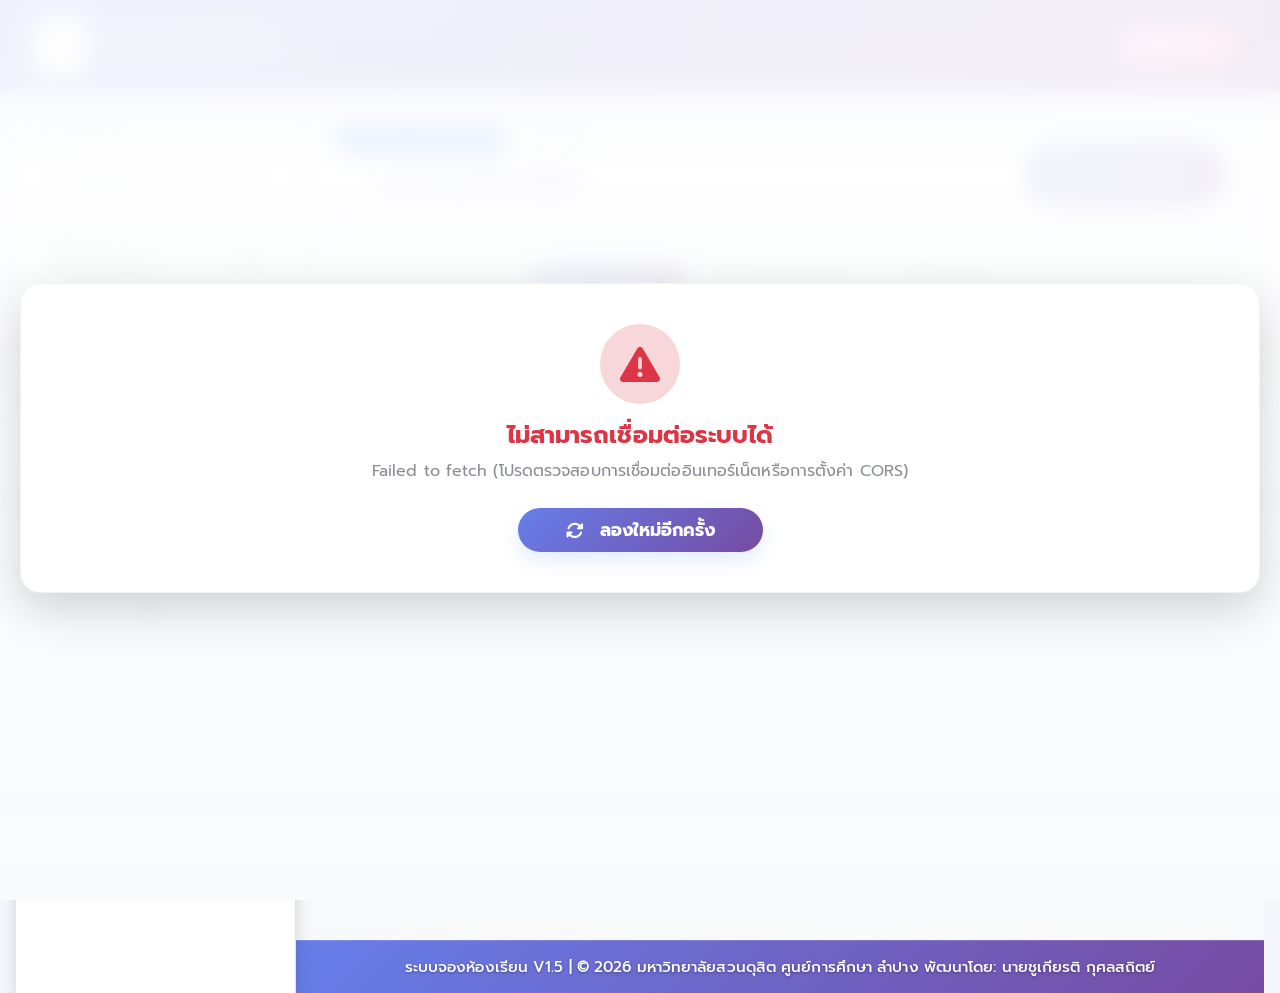
==== commit a10402eb: "fix(ui): show dashboard tab for all users and restrict schedule editor to admin" ====
--- a/index.html
+++ b/index.html
@@ -673,7 +673,7 @@
                                     <i class="fas fa-calendar-alt tab-icon"></i>หน้าหลัก (จองห้อง)
                                 </button>
                                 
-                                <button class="nav-link tab-btn d-none" style="display: none !important;" data-bs-toggle="tab" data-bs-target="#dashboard"
+                                <button class="nav-link tab-btn" data-bs-toggle="tab" data-bs-target="#dashboard"
                                         onclick="showTab('dashboard')" id="dashboard-tab" type="button" role="tab">
                                     <i class="fas fa-chart-pie tab-icon"></i>Dashboard
                                 </button>
@@ -1378,8 +1378,8 @@
     <script src="https://cdnjs.cloudflare.com/ajax/libs/bootstrap/5.3.3/js/bootstrap.bundle.min.js" charset="utf-8"></script>
     <script src="https://cdnjs.cloudflare.com/ajax/libs/Chart.js/3.9.1/chart.min.js" charset="utf-8"></script>
            
-    <script src="./js/config.js"></script>
-    <script src="./js/app.js"></script>
+    <script src="./js/config.js?v=20261026_02"></script>
+    <script src="./js/app.js?v=20261026_02"></script>
 
 
     <!-- Modal เพิ่ม/แก้ไข คาบสอน -->
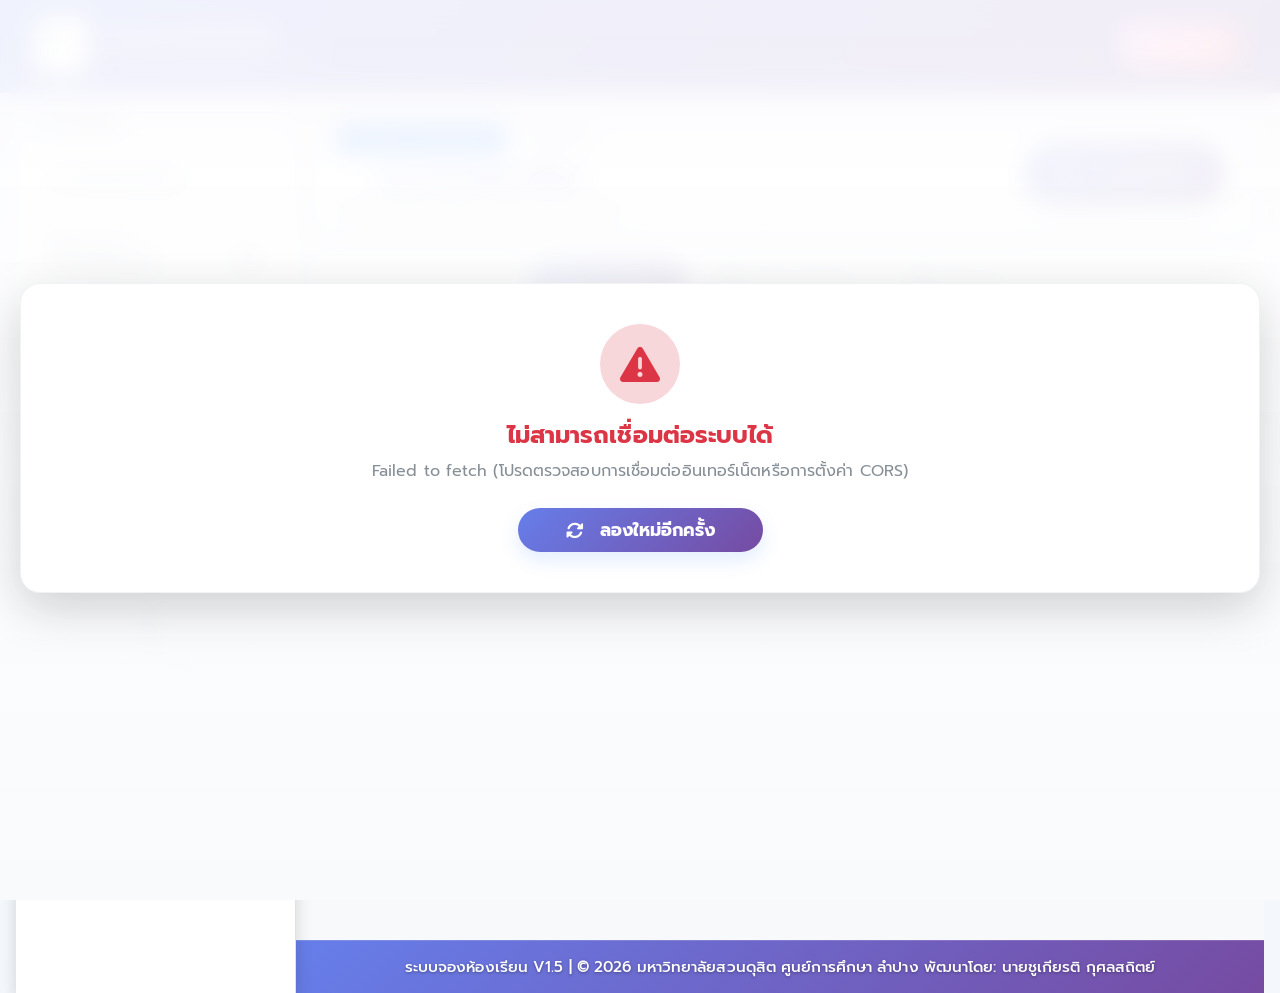
==== commit e8229b3a: "style(ux): disambiguate search placeholders for sidebar vs timetable editor" ====
--- a/index.html
+++ b/index.html
@@ -23,7 +23,7 @@
 
     <link rel="icon" href="https://raw.githubusercontent.com/chookaittom-gif/Room-Booking/main/logoroom.png">
 
-    <link rel="stylesheet" href="./css/style.css">
+    <link rel="stylesheet" href="./css/style.css?v=20261027_01">
 
 <script>
   // กำหนดค่าเริ่มต้นว่างเพื่อรอ Asynchronous Fetch
@@ -564,8 +564,8 @@
                             </h6>
                             
                             <div class="form-floating mb-3">
-                                <input type="text" class="form-control rounded-4 bg-light border-0" id="searchRoom" placeholder="ค้นหาห้อง / วิชา / อาจารย์">
-                                <label class="text-secondary"><i class="fas fa-search me-2"></i>ค้นหาห้อง / วิชา / อาจารย์</label>
+                                <input type="text" class="form-control rounded-4 bg-light border-0" id="searchRoom" placeholder="ค้นหาห้องเรียน...">
+                                <label class="text-secondary"><i class="fas fa-search me-2"></i>ค้นหาห้องเรียน...</label>
                             </div>
                             
                             <div class="form-floating mb-3">
@@ -655,8 +655,8 @@
                     <!-- Mobile search input -->
                     <div class="d-lg-none mb-3">
                         <div class="form-floating">
-                            <input type="text" class="form-control rounded-4 bg-light border-0" id="searchRoomMobile" placeholder="ค้นหาห้อง / วิชา / อาจารย์">
-                            <label class="text-secondary"><i class="fas fa-search me-2"></i>ค้นหาห้อง / วิชา / อาจารย์</label>
+                            <input type="text" class="form-control rounded-4 bg-light border-0" id="searchRoomMobile" placeholder="ค้นหาห้องเรียน...">
+                            <label class="text-secondary"><i class="fas fa-search me-2"></i>ค้นหาห้องเรียน...</label>
                         </div>
                     </div>
 
@@ -967,6 +967,25 @@
                                         <select id="editorRoomSelect" class="form-select form-select-sm border-0 bg-transparent fw-bold text-primary" onchange="onEditorRoomChange(this.value)" aria-label="เลือกห้องเรียน">
                                             <option value="">กำลังโหลด...</option>
                                         </select>
+                                    </div>
+                                    <div class="se-search-pill position-relative" id="seSearchContainer">
+                                        <i class="fas fa-search se-search-icon text-muted" aria-hidden="true"></i>
+                                        <input type="text" id="seSearchInput" class="form-control form-control-sm border-0 bg-transparent se-search-input"
+                                               placeholder="ค้นหาคาบสอน (วิชา / ผู้สอน)..."
+                                               autocomplete="off" spellcheck="false"
+                                               aria-label="ค้นหารายวิชาหรืออาจารย์ผู้สอนในตาราง"
+                                               aria-autocomplete="list"
+                                               aria-controls="seSearchResults"
+                                               aria-expanded="false"
+                                               oninput="handleScheduleSearchInput(this.value)"
+                                               onkeydown="handleScheduleSearchKeydown(event)">
+                                        <button type="button" id="seSearchClearBtn" class="btn btn-sm btn-link text-muted p-0 border-0 se-search-clear d-none"
+                                                onclick="clearScheduleSearch()" title="ล้างข้อความ" aria-label="ล้างข้อความ">
+                                            <i class="fas fa-times-circle" aria-hidden="true"></i>
+                                        </button>
+                                        <div id="seSearchResults" class="se-search-dropdown shadow-lg rounded-4 d-none" role="listbox" aria-label="ผลการค้นหาตารางสอน">
+                                            <!-- ผลการค้นหาจะแสดงที่นี่ -->
+                                        </div>
                                     </div>
                                     <button type="button" class="btn btn-outline-primary rounded-pill px-3 py-2 fw-medium shadow-sm" onclick="openClassSlotModal('จันทร์','08:30','10:30')">
                                         <i class="fas fa-plus me-1"></i>เพิ่มคาบสอน
@@ -1378,8 +1397,8 @@
     <script src="https://cdnjs.cloudflare.com/ajax/libs/bootstrap/5.3.3/js/bootstrap.bundle.min.js" charset="utf-8"></script>
     <script src="https://cdnjs.cloudflare.com/ajax/libs/Chart.js/3.9.1/chart.min.js" charset="utf-8"></script>
            
-    <script src="./js/config.js?v=20261026_02"></script>
-    <script src="./js/app.js?v=20261026_02"></script>
+    <script src="./js/config.js?v=20261026_03"></script>
+    <script src="./js/app.js?v=20261027_03"></script>
 
 
     <!-- Modal เพิ่ม/แก้ไข คาบสอน -->
--- a/css/style.css
+++ b/css/style.css
@@ -7595,6 +7595,154 @@
   min-width: 140px;
 }
 
+/* --- Search Pill ในหน้า Schedule Editor --- */
+.se-search-pill {
+  display: flex;
+  align-items: center;
+  gap: 0.5rem;
+  background: var(--bg-secondary, #f8f9fa);
+  padding: 0.25rem 0.85rem;
+  border-radius: 50px;
+  border: 1px solid transparent;
+  transition: all 0.2s ease-in-out;
+  min-height: 44px;
+  position: relative;
+}
+.se-search-pill:focus-within {
+  background: #ffffff;
+  border-color: var(--primary-color, #4361ee);
+  box-shadow: 0 0 0 3px rgba(67, 97, 238, 0.15);
+}
+.se-search-pill .se-search-input {
+  min-width: 170px;
+  max-width: 250px;
+  font-size: 0.875rem;
+  padding: 0.25rem 0.25rem;
+  color: var(--text-primary, #212529);
+}
+.se-search-pill .se-search-input:focus {
+  outline: none;
+  box-shadow: none;
+}
+.se-search-clear {
+  line-height: 1;
+  font-size: 0.95rem;
+  color: var(--text-muted, #6c757d);
+  cursor: pointer;
+  transition: color 0.15s ease;
+  min-width: 28px;
+  min-height: 28px;
+  display: flex;
+  align-items: center;
+  justify-content: center;
+  background: transparent;
+}
+.se-search-clear:hover {
+  color: var(--danger-color, #ef4444);
+}
+
+/* Dropdown ผลการค้นหา */
+.se-search-dropdown {
+  position: absolute;
+  top: calc(100% + 8px);
+  left: 0;
+  width: 380px;
+  max-width: 90vw;
+  max-height: 380px;
+  overflow-y: auto;
+  background: #ffffff;
+  border: 1px solid var(--border-light, #e2e8f0);
+  z-index: 1050;
+  padding: 0.35rem 0;
+  box-shadow: 0 10px 25px -5px rgba(0, 0, 0, 0.12), 0 8px 10px -6px rgba(0, 0, 0, 0.08);
+}
+.se-search-item {
+  display: flex;
+  flex-direction: column;
+  padding: 0.625rem 1rem;
+  border-bottom: 1px solid var(--border-light, #f1f5f9);
+  cursor: pointer;
+  transition: background-color 0.15s ease;
+  min-height: 44px;
+}
+.se-search-item:last-child {
+  border-bottom: none;
+}
+.se-search-item:hover,
+.se-search-item.active {
+  background-color: rgba(67, 97, 238, 0.08);
+}
+.se-search-item-header {
+  display: flex;
+  align-items: center;
+  justify-content: space-between;
+  gap: 0.5rem;
+  margin-bottom: 0.25rem;
+}
+.se-search-item-badge {
+  font-size: 0.75rem;
+  font-weight: 600;
+  padding: 0.15rem 0.5rem;
+  border-radius: 6px;
+  background: var(--bg-secondary, #eef2ff);
+  color: var(--primary-color, #4361ee);
+}
+.se-search-item-time {
+  font-size: 0.78rem;
+  color: var(--text-muted, #64748b);
+  font-weight: 500;
+}
+.se-search-item-subject {
+  font-weight: 600;
+  font-size: 0.88rem;
+  color: #1e293b;
+  line-height: 1.35;
+}
+.se-search-item-footer {
+  display: flex;
+  flex-wrap: wrap;
+  align-items: center;
+  gap: 0.65rem;
+  margin-top: 0.25rem;
+  font-size: 0.78rem;
+  color: var(--text-muted, #64748b);
+}
+.se-search-highlight-text {
+  background: #fef08a;
+  color: #854d0e;
+  border-radius: 2px;
+  padding: 0 2px;
+  font-weight: 700;
+}
+.se-search-empty-state {
+  padding: 1.25rem 1rem;
+  text-align: center;
+  color: var(--text-muted, #64748b);
+  font-size: 0.875rem;
+}
+
+/* Highlight คาบเรียนที่ถูกเลือกจาก Search */
+@keyframes se-highlight-pulse {
+  0% {
+    box-shadow: 0 0 0 0 rgba(67, 97, 238, 0.7);
+    transform: scale(1);
+  }
+  50% {
+    box-shadow: 0 0 0 8px rgba(67, 97, 238, 0);
+    transform: scale(1.03);
+  }
+  100% {
+    box-shadow: 0 0 0 0 rgba(67, 97, 238, 0);
+    transform: scale(1);
+  }
+}
+.se-slot-highlight {
+  animation: se-highlight-pulse 0.9s ease-in-out 3 !important;
+  border: 2px solid var(--primary-color, #4361ee) !important;
+  position: relative;
+  z-index: 5;
+}
+
 /* --- Dirty badge บนปุ่มบันทึก --- */
 .schedule-editor-dirty-badge {
   display: inline-block;
@@ -7828,13 +7976,35 @@
 }
 .combined-group-subhead .se-group-chip { flex-shrink: 0; }
 
-/* --- ชิปกรองกลุ่มเรียน (แถบเหนือการ์ดรายวัน) --- */
+/* --- แถบกรองกลุ่มเรียน (แถบเหนือการ์ดรายวัน) --- */
 .combined-group-filterbar {
-  padding: 0.35rem 0.5rem;
+  padding: 0.35rem 0.65rem;
   background: #fff;
   border: 1px solid #eef0f4;
   border-radius: 999px;
   box-shadow: 0 1px 3px rgba(15, 23, 42, 0.06);
+}
+#combinedGroupFilterSelect {
+  font-size: 0.82rem;
+  font-weight: 500;
+  cursor: pointer;
+  border-color: #cbd5e1;
+  color: #334155;
+  transition: border-color 0.15s ease, box-shadow 0.15s ease;
+}
+#combinedGroupFilterSelect:focus {
+  border-color: #667eea;
+  box-shadow: 0 0 0 0.2rem rgba(102, 126, 234, 0.18);
+}
+#combinedGroupFilterSelect optgroup {
+  font-weight: 700;
+  color: #475569;
+  background: #f8fafc;
+}
+#combinedGroupFilterSelect option {
+  font-weight: 400;
+  color: #1e293b;
+  background: #fff;
 }
 .cgf-chip {
   display: inline-flex;
